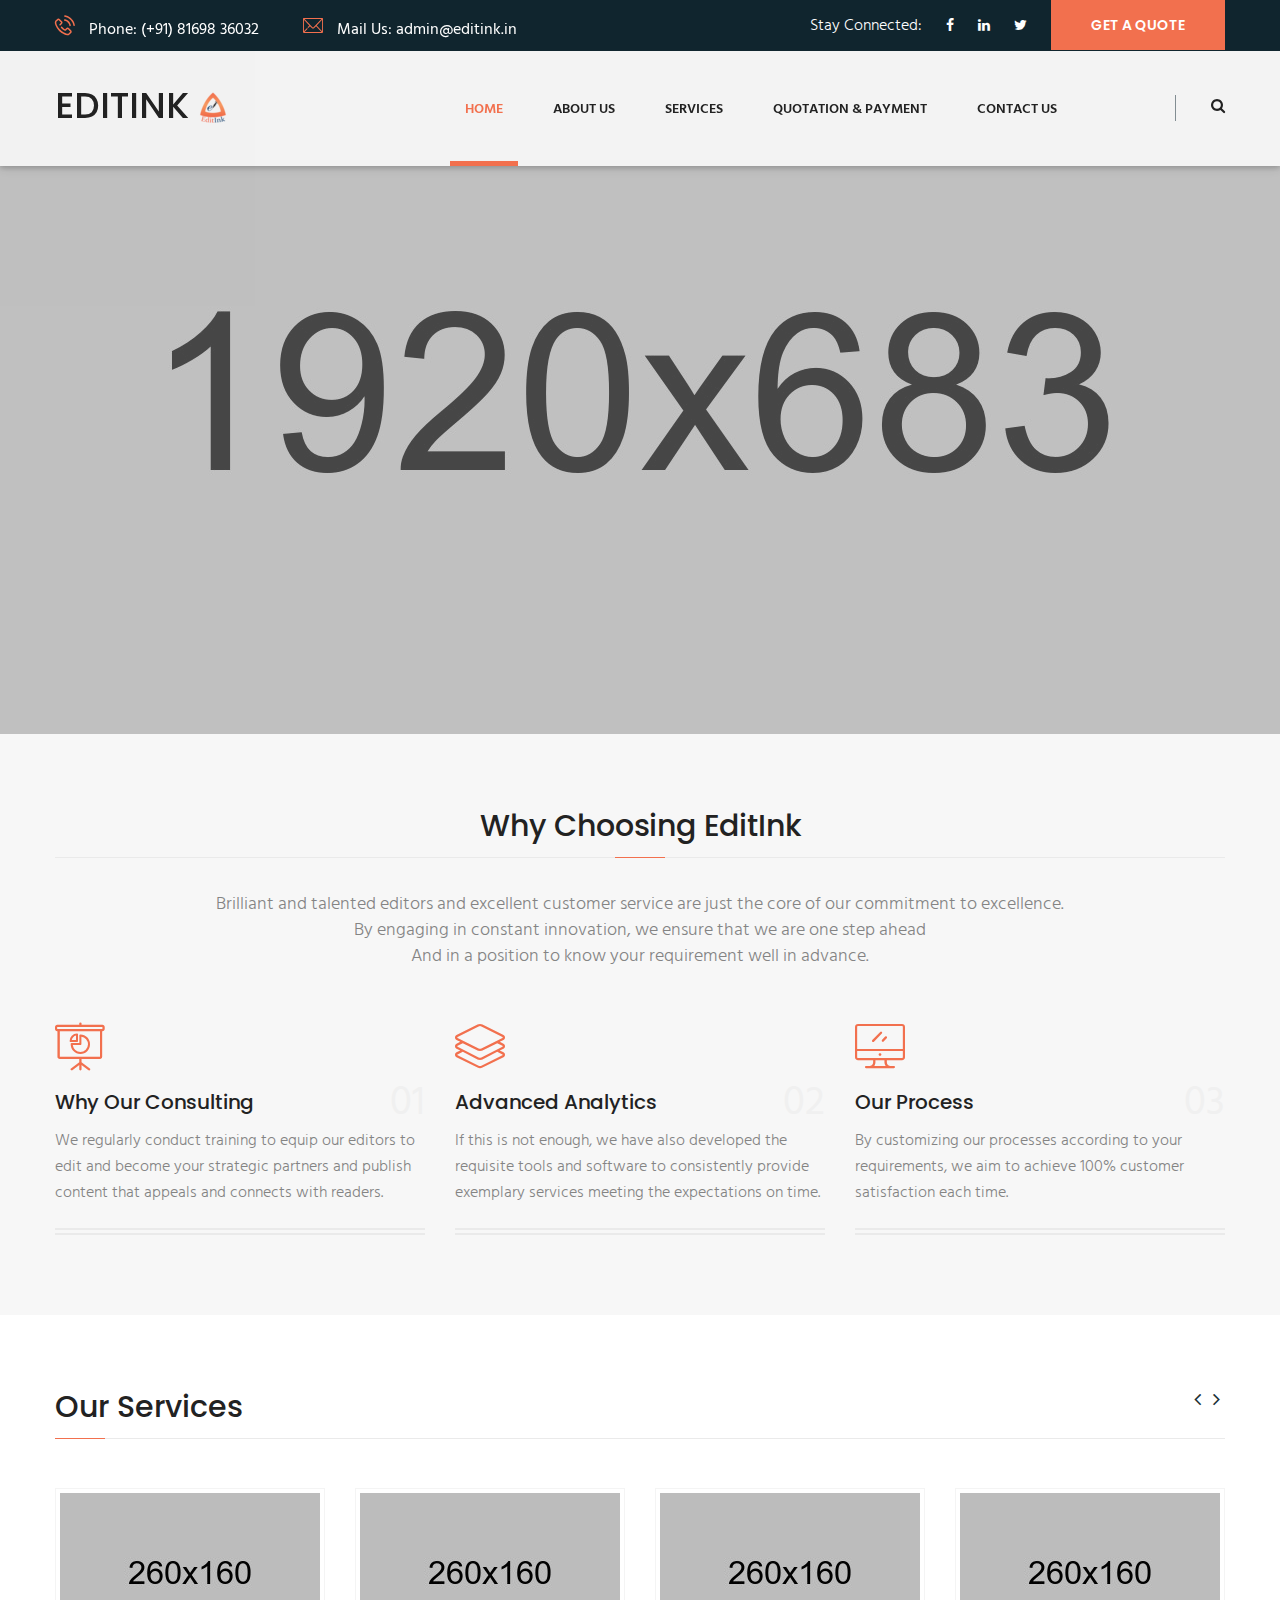
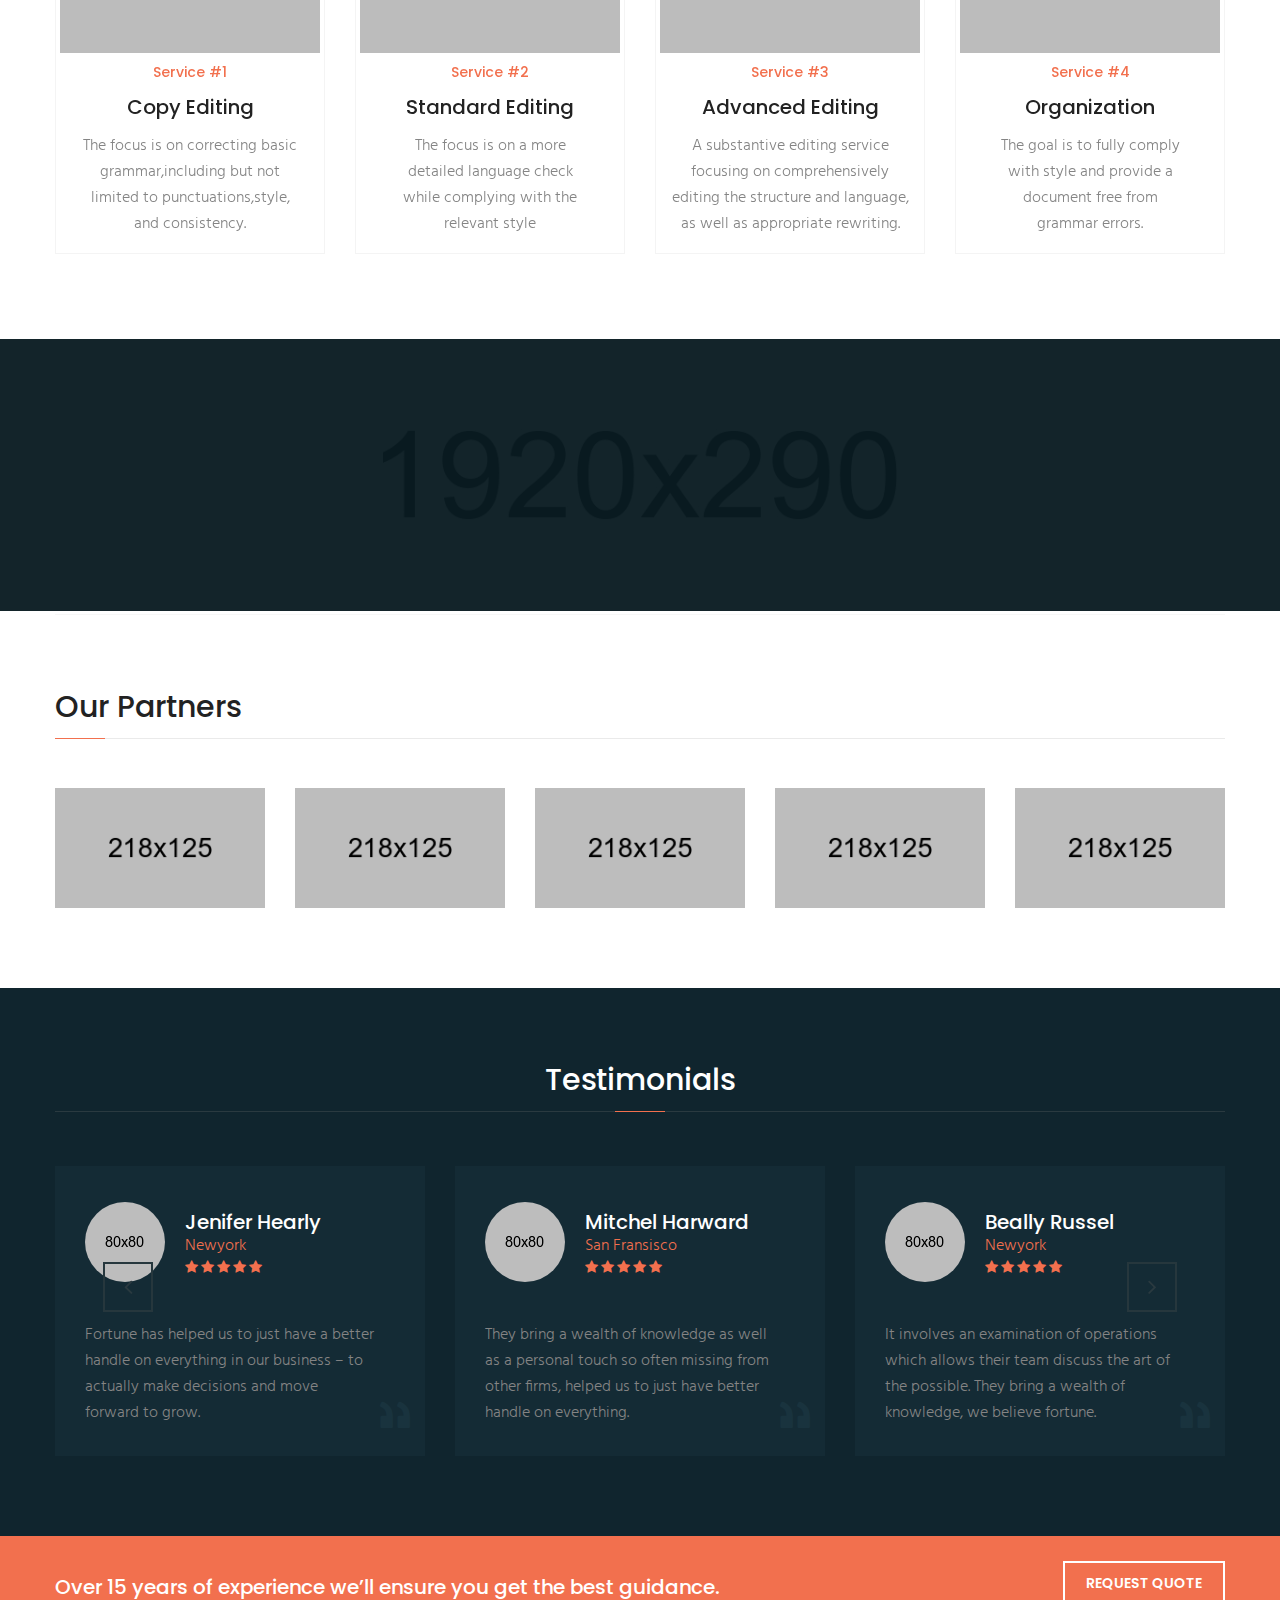
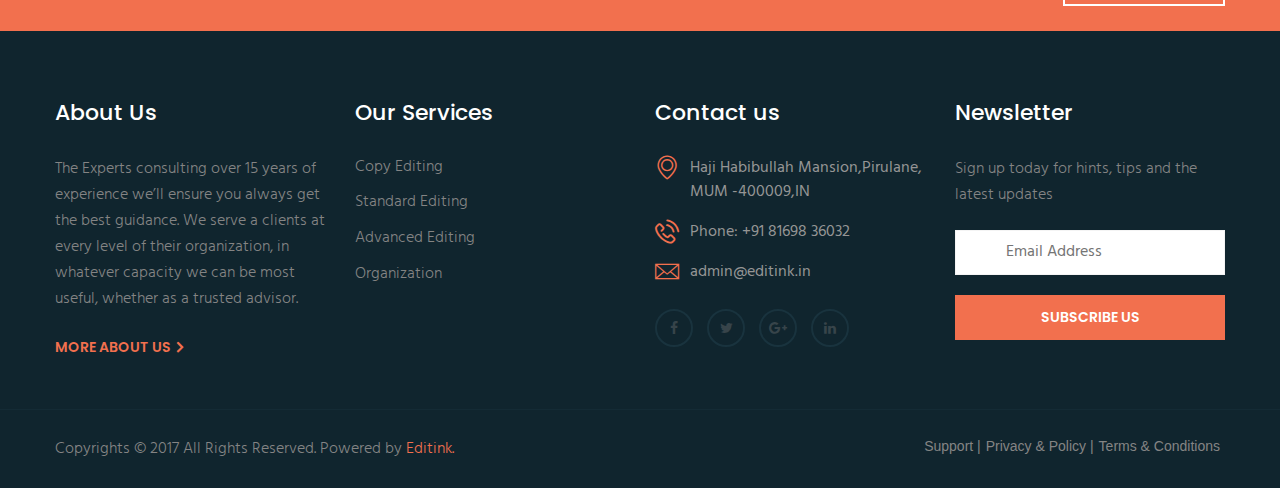
==== index.html @ 056949d3 "First commit with contact page" ====
<!DOCTYPE html>
<html lang="en">
<head>
    <meta charset="UTF-8">
    <title>EDITINK || Editing | Epublishing | Typesetting | Dataconversion</title> 

    <!-- mobile responsive meta -->
    <meta name="viewport" content="width=device-width, initial-scale=1">
    <meta name="viewport" content="width=device-width, initial-scale=1, maximum-scale=1">


    <link rel="stylesheet" href="css/style.css">
    <link rel="stylesheet" href="css/responsive.css">

    <link rel="apple-touch-icon" sizes="180x180" href="images/logo/editink.ico">
    <link rel="icon" sizes="32x32" href="images/logo/editink.ico">
    <link rel="icon" sizes="16x16" href="images/logo/editink.ico">

</head>
<body>

<div class="boxed_wrapper">

<header class="top-bar">
    <div class="container">
        <div class="clearfix">
            <div class="col-left float_left">
                <ul class="top-bar-info">
                    <li><i class="icon-technology"></i>
                    <a href="tel:+918169836032">Phone: (+91) 81698 36032</a>
                    </li>
                    <li><i class="icon-note2"></i>
                    <a href="mailto:admin@editink.in"> Mail Us: admin@editink.in</a>
                    </li>
                </ul>
            </div>
            <div class="col-right float_right">
                <ul class="social">
                    <li>Stay Connected: </li>
                    <li><a href="#"><i class="fa fa-facebook"></i></a></li>
                    <li><a href="#"><i class="fa fa-linkedin"></i></a></li>
                    <li><a href="#"><i class="fa fa-twitter"></i></a></li>
                </ul>
                <div class="link">
                    <a href="contact.html" class="thm-btn">get a quote</a>
                </div>
            </div>
                
                
        </div>
            

    </div>
</header>

<section class="theme_menu stricky">
    <div class="container">
        <div class="row">
            <div class="col-md-4">
                <div class="main-logo">
                    <h1>EDITINK
                    <a href="index.html"><img src="images/logo/editink-md.png" alt="Editink"></a></h1>
                </div>
            </div>
            <div class="col-md-8 menu-column">
                <nav class="menuzord" id="main_menu">
                   <ul class="menuzord-menu">
                        <li class="active"><a href="index.html">Home</a></li>
                        <li><a href="#">About us</a>
                            <ul class="dropdown">
                            <li><a href="about.html">About us</a></li>
                            <li><a href="team.html">Meet Our Team</a></li>
                            <li><a href="faq.html">FAQ’s</a></li>
                            <li><a href="testimonials.html">Client Feedback</a></li>
                         </ul>
                        </li>
                        <li><a href="service.html">Services</a></li>
                        <li><a href="quotation_payment.html">Quotation &amp; Payment</a></li>
                        <li><a href="contact.html">Contact us</a></li>
                    </ul><!-- End of .menuzord-menu -->
                </nav> <!-- End of #main_menu -->
            </div>
            <div class="right-column">
                <div class="right-area">
                    <div class="nav_side_content">
                        <div class="search_option">
                            <button class="search tran3s dropdown-toggle color1_bg" id="searchDropdown" data-toggle="dropdown" aria-haspopup="true" aria-expanded="false"><i class="fa fa-search" aria-hidden="true"></i></button>
                            <form action="#" class="dropdown-menu" aria-labelledby="searchDropdown">
                                <input type="text" placeholder="Search...">
                                <button><i class="fa fa-search" aria-hidden="true"></i></button>
                            </form>
                       </div>
                   </div>
                </div>
                    
            </div>
        </div>
                

   </div> <!-- End of .conatiner -->
</section>
  
<section class="rev_slider_wrapper">
    <div id="slider1" class="rev_slider"  data-version="5.0">
        <ul>           
            <li data-transition="fade">
                <img src="images/slider/1.jpg"  alt="" width="1920" height="683" data-bgposition="top center" data-bgfit="cover" data-bgrepeat="no-repeat" data-bgparallax="1" > 
                <div class="tp-caption tp-resizeme"
                    data-x="right" data-hoffset="0" 
                    data-y="center" data-voffset="0" 
                    data-transform_idle="o:1;"         
                    data-transform_in="x:[-175%];y:0px;z:0;rX:0;rY:0;rZ:0;sX:1;sY:1;skX:0;skY:0;opacity:0.01;s:3000;e:Power3.easeOut;" 
                    data-transform_out="s:1000;e:Power3.easeInOut;s:1000;e:Power3.easeInOut;" 
                    data-mask_in="x:[100%];y:0;s:inherit;e:inherit;" 
                    data-splitin="none" 
                    data-splitout="none"  
                    data-responsive_offset="on"
                    data-start="500">
                    <div class="slide-content-box">
                        <h2>Content Editing</h2>
                        <p>The focus is on correcting basic grammar, <br>including but not limited to punctuations, style, and consistency.</p>
                    </div>
                </div>
                <div class="tp-caption tp-resizeme" 
                    data-x="left" data-hoffset="632" 
                    data-y="center" data-voffset="165" 
                    data-transform_idle="o:1;"                         
                    data-transform_in="y:[100%];z:0;rX:0deg;rY:0;rZ:0;sX:1;sY:1;skX:0;skY:0;opacity:0;s:2000;e:Power4.easeInOut;" 
                    data-transform_out="s:1000;e:Power3.easeInOut;s:1000;e:Power3.easeInOut;"                     
                    data-splitin="none" 
                    data-splitout="none" 
                    data-responsive_offset="on"
                    data-start="2300">
                    <div class="slide-content-box">
                        <div class="button">
                            <a class="thm-btn-tr" href="#">Our Company</a>     
                        </div>
                    </div>
                </div>
                <div class="tp-caption tp-resizeme" 
                    data-x="left" data-hoffset="837" 
                    data-y="center" data-voffset="165" 
                    data-transform_idle="o:1;"                         
                    data-transform_in="y:[100%];z:0;rX:0deg;rY:0;rZ:0;sX:1;sY:1;skX:0;skY:0;opacity:0;s:2000;e:Power4.easeInOut;" 
                    data-transform_out="s:1000;e:Power3.easeInOut;s:1000;e:Power3.easeInOut;"                     
                    data-splitin="none" 
                    data-splitout="none" 
                    data-responsive_offset="on"
                    data-start="2600">
                    <div class="slide-content-box">
                        <div class="button">
                            <a class="thm-btn" href="contact.html">Contact Us</a>     
                        </div>
                    </div>
                </div>
            </li>
            <li data-transition="fade">
                <img src="images/slider/2.jpg"  alt="" width="1920" height="683" data-bgposition="top center" data-bgfit="cover" data-bgrepeat="no-repeat" data-bgparallax="1" >
                
                <div class="tp-caption tp-resizeme" 
                    data-x="center" data-hoffset="0" 
                    data-y="center" data-voffset="-60" 
                    data-transform_idle="o:1;"                         
                    data-transform_in="y:[100%];z:0;rX:0deg;rY:0;rZ:0;sX:1;sY:1;skX:0;skY:0;opacity:0;s:2000;e:Power4.easeInOut;" 
                    data-transform_out="s:1000;e:Power3.easeInOut;s:1000;e:Power3.easeInOut;"                     
                    data-splitin="none" 
                    data-splitout="none" 
                    data-responsive_offset="on"
                    data-start="100">
                    <div class="img-box center">
                        <img src="images/logo/editink-small.png" alt="">
                    </div>
                </div>
                <div class="tp-caption tp-resizeme"
                    data-x="center" data-hoffset="" 
                    data-y="center" data-voffset="30" 
                    data-transform_idle="o:1;"         
                    data-transform_in="x:[-175%];y:0px;z:0;rX:0;rY:0;rZ:0;sX:1;sY:1;skX:0;skY:0;opacity:0.01;s:3000;e:Power3.easeOut;" 
                    data-transform_out="s:1000;e:Power3.easeInOut;s:1000;e:Power3.easeInOut;" 
                    data-mask_in="x:[100%];y:0;s:inherit;e:inherit;" 
                    data-splitin="none" 
                    data-splitout="none"  
                    data-responsive_offset="on"
                    data-start="500">
                    <div class="slide-content-box center">
                        <h2>Your Growth is Our Target</h2>
                        <p>With over 15 years of experience helping businesses to find <br>comprehensive solutions.</p>
                    </div>
                </div>
                <div class="tp-caption tp-resizeme" 
                    data-x="center" data-hoffset="0" 
                    data-y="center" data-voffset="160" 
                    data-transform_idle="o:1;"                         
                    data-transform_in="y:[100%];z:0;rX:0deg;rY:0;rZ:0;sX:1;sY:1;skX:0;skY:0;opacity:0;s:2000;e:Power4.easeInOut;" 
                    data-transform_out="s:1000;e:Power3.easeInOut;s:1000;e:Power3.easeInOut;"                     
                    data-splitin="none" 
                    data-splitout="none" 
                    data-responsive_offset="on"
                    data-start="1500">
                    <div class="slide-content-box">
                        <div class="button">
                            <a class="thm-btn-tr" href="testimonials.html">Testimonials</a>     
                        </div>
                    </div>
                </div>

            </li>
            
            <li data-transition="fade">
                <img src="images/slider/3.jpg"  alt="" width="1920" height="683" data-bgposition="top center" data-bgfit="cover" data-bgrepeat="no-repeat" data-bgparallax="1" >
                
                <div class="tp-caption  tp-resizeme" 
                    data-x="center" data-hoffset="15" 
                    data-y="top" data-voffset="240" 
                    data-transform_idle="o:1;"         
                    data-transform_in="x:[-175%];y:0px;z:0;rX:0;rY:0;rZ:0;sX:1;sY:1;skX:0;skY:0;opacity:0.01;s:3000;e:Power3.easeOut;" 
                    data-transform_out="s:1000;e:Power3.easeInOut;s:1000;e:Power3.easeInOut;" 
                    data-mask_in="x:[100%];y:0;s:inherit;e:inherit;" 
                    data-splitin="none" 
                    data-splitout="none"
                    data-responsive_offset="on"
                    data-start="700">
                    <div class="slide-content-box">
                        <h2>Looking for first class <br>business plan?</h2>
                        <p>With over 15 years of experience helping businesses to find <br>comprehensive solutions. </p>
                    </div>
                </div>
                <div class="tp-caption tp-resizeme" 
                    data-x="center" data-hoffset="15" 
                    data-y="top" data-voffset="470" 
                    data-transform_idle="o:1;"                         
                    data-transform_in="y:[100%];z:0;rX:0deg;rY:0;rZ:0;sX:1;sY:1;skX:0;skY:0;opacity:0;s:2000;e:Power4.easeInOut;" 
                    data-transform_out="s:1000;e:Power3.easeInOut;s:1000;e:Power3.easeInOut;"                     
                    data-splitin="none" 
                    data-splitout="none" 
                    data-responsive_offset="on"
                    data-start="2300">
                    <div class="slide-content-box">
                        <div class="button">
                            <a class="thm-btn-tr" href="#">Our Company</a>     
                        </div>
                    </div>
                </div>
                <div class="tp-caption tp-resizeme" 
                    data-x="center" data-hoffset="225" 
                    data-y="top" data-voffset="470" 
                    data-transform_idle="o:1;"                         
                    data-transform_in="y:[100%];z:0;rX:0deg;rY:0;rZ:0;sX:1;sY:1;skX:0;skY:0;opacity:0;s:2000;e:Power4.easeInOut;" 
                    data-transform_out="s:1000;e:Power3.easeInOut;s:1000;e:Power3.easeInOut;"                     
                    data-splitin="none" 
                    data-splitout="none" 
                    data-responsive_offset="on"
                    data-start="2600">
                    <div class="slide-content-box">
                        <div class="button">
                            <a class="thm-btn" href="contact.html">Contact Us</a>     
                        </div>
                    </div>
                </div>
            </li>
        </ul>
    </div>
</section>

<section class="whychoos-us sec-padd2">
    <div class="container">
        
        <div class="section-title center">
            <h2>Why Choosing EditInk</h2>
            <div class="text">
                <p>Brilliant and talented editors and excellent customer service are just the core of our commitment to excellence. <br>By engaging in constant innovation, we ensure that we are one step ahead <br>And in a position to know your requirement well in advance.
            </div>
        </div>
            
        
        <div class="row clearfix">
            <!--Featured Service -->
            <article class="column col-md-4 col-sm-6 col-xs-12">
                <div class="item">
                    <div class="icon_box">
                        <span class="icon-graphic2"></span>
                    </div>
                    <a href="#"><h4>Why Our Consulting</h4></a>
                    <div class="text">
                        <p>We regularly conduct training to equip our editors to edit and become your strategic partners and publish content that appeals and connects with readers.</p>
                    </div>
                    <div class="count">01</div>
                </div>
            </article>
            <!--Featured Service -->
            <article class="column col-md-4 col-sm-6 col-xs-12">
                <div class="item">
                    <div class="icon_box">
                        <span class="icon-layers"></span>
                    </div>
                    <a href="#"><h4>Advanced Analytics</h4></a>
                    <div class="text">
                        <p>If this is not enough, we have also developed the requisite tools and software to consistently provide exemplary services meeting the expectations on time.</p>
                    </div>
                    <div class="count">02</div>
                </div>
            </article>
            <!--Featured Service -->
            <article class="column col-md-4 col-sm-6 col-xs-12">
                <div class="item">
                    <div class="icon_box">
                        <span class="icon-computer"></span>
                    </div>
                    <a href="#"><h4>Our Process</h4></a>
                    <div class="text">
                        <p>By customizing our processes according to your requirements, we aim to achieve 100% customer satisfaction each time.
                        </p>
                    </div>
                    <div class="count">03</div>
                </div>
            </article>
            
        </div>
            
    </div>
</section>

<section class="service sec-padd2">
    <div class="container">
        
        <div class="section-title">
            <h2>Our Services</h2>
        </div>
        
        <div class="service_carousel">
            <!--Featured Service -->
            <article class="single-column">
                <div class="item">
                    <figure class="img-box">
                        <img src="images/service/1.jpg" alt="">
                        <figcaption class="default-overlay-outer">
                            <div class="inner">
                                <div class="content-layer">
                                    <a href="service-1.html" class="thm-btn thm-tran-bg">read more</a>
                                </div>
                            </div>
                        </figcaption>
                    </figure>
                    <div class="content center">
                        <h5>Service #1</h5>
                        <a href="service-1.html"><h4>Copy Editing</h4></a>
                        <div class="text">
                            <p>The focus is on correcting basic<br>grammar,including but not <br> limited to punctuations,style,<br>and consistency.</p>
                        </div>
                    </div>
                </div>
            </article>
            <!--Featured Service -->
            <article class="single-column">
                <div class="item">
                    <figure class="img-box">
                        <img src="images/service/2.jpg" alt="">
                        <figcaption class="default-overlay-outer">
                            <div class="inner">
                                <div class="content-layer">
                                    <a href="service-2.html" class="thm-btn thm-tran-bg">read more</a>
                                </div>
                            </div>
                        </figcaption>
                    </figure>
                    <div class="content center">
                        <h5>Service #2</h5>
                        <a href="service-2.html"><h4>Standard Editing</h4></a>
                        <div class="text">
                            <p>The focus is on a more <br>detailed language check <br> while complying with the <br>relevant style</p>
                        </div>
                    </div>
                </div>
            </article>
            <!--Featured Service -->
            <article class="single-column">
                <div class="item">
                    <figure class="img-box">
                        <img src="images/service/3.jpg" alt="">
                        <figcaption class="default-overlay-outer">
                            <div class="inner">
                                <div class="content-layer">
                                    <a href="service-3.html" class="thm-btn thm-tran-bg">read more</a>
                                </div>
                            </div>
                        </figcaption>
                    </figure>
                    <div class="content center">
                        <h5>Service #3</h5>
                        <a href="service-3.html"><h4>Advanced Editing</h4></a>
                        <div class="text">
                            <p>A substantive editing service <br>focusing on comprehensively <br>editing the structure and language, as well as appropriate rewriting.</p>
                        </div>
                    </div>
                </div>
            </article>
            <!--Featured Service -->
            <article class="single-column">
                <div class="item">
                    <figure class="img-box">
                        <img src="images/service/4.jpg" alt="">
                        <figcaption class="default-overlay-outer">
                            <div class="inner">
                                <div class="content-layer">
                                    <a href="service-4.html" class="thm-btn thm-tran-bg">read more</a>
                                </div>
                            </div>
                        </figcaption>
                    </figure>
                    <div class="content center">
                        <h5>Service #4</h5>
                        <a href="service-5.html"><h4>Organization</h4></a>
                        <div class="text">
                            <p>
                            The goal is to fully comply <br>with style and provide a <br>document free from <br>grammar errors.</p>
                        </div>
                    </div>
                </div>
            </article>
            
        </div>
            
    </div>
</section>

<section class="fact-counter sec-padd" style="background-image: url(images/background/4.jpg);">
    <div class="container">
        <div class="row clearfix">
            <div class="counter-outer clearfix">
                <!--Column-->
                <article class="column counter-column col-md-3 col-sm-6 col-xs-12 wow fadeIn" data-wow-duration="0ms">
                    <div class="item">
                        <div class="count-outer"><span class="count-text" data-speed="3000" data-stop="7500">0</span>0</div>
                        <h4 class="counter-title">Words Edited</h4>
                        <div class="icon"><i class="icon-square2"></i></div>
                    </div>
                        
                </article>
                
                <!--Column-->
                <article class="column counter-column col-md-3 col-sm-6 col-xs-12 wow fadeIn" data-wow-duration="0ms">
                    <div class="item">
                        <div class="count-outer"><span class="count-text" data-speed="3000" data-stop="1800">0</span>0</div>
                        <h4 class="counter-title">Pages Edited</h4>
                        <div class="icon"><i class="icon-technology3"></i></div>
                    </div>
                </article>
                
                <!--Column-->
                <article class="column counter-column col-md-3 col-sm-6 col-xs-12 wow fadeIn" data-wow-duration="0ms">
                    <div class="item">
                        <div class="count-outer"><span class="count-text" data-speed="3000" data-stop="1500">0</span>0</div>
                        <h4 class="counter-title">Papers Published</h4>
                        <div class="icon"><i class="icon-sports"></i></div>
                    </div>
                </article>
                
                <!--Column-->
                <article class="column counter-column col-md-3 col-sm-6 col-xs-12 wow fadeIn" data-wow-duration="0ms">
                    <div class="item">
                        <div class="count-outer"><span class="count-text" data-speed="3000" data-stop="15">0</span></div>
                        <h4 class="counter-title">Total Editors</h4>
                        <div class="icon"><i class="icon-people3"></i></div>
                    </div>
                </article>
            </div>
        </div>
    </div>
</section>

<div class="container"><div class="border-bottom"></div></div>

<section class="clients-section sec-padd">
    <div class="container">
        <div class="section-title">
            <h2>our partners</h2>
        </div>
        <div class="client-carousel owl-carousel owl-theme">

            <div class="item tool_tip" title="media partner">
                <img src="images/clients/1.png" alt="Awesome Image">
            </div>
            <div class="item tool_tip" title="media partner">
                <img src="images/clients/2.png" alt="Awesome Image">
            </div>
            <div class="item tool_tip" title="media partner">
                <img src="images/clients/3.png" alt="Awesome Image">
            </div>
            <div class="item tool_tip" title="media partner">
                <img src="images/clients/4.png" alt="Awesome Image">
            </div>
            <div class="item tool_tip" title="media partner">
                <img src="images/clients/5.png" alt="Awesome Image">
            </div>

        </div>
    </div>  
</section>


<section class="testimonials-section sec-padd">
    <div class="container">
        <div class="section-title center">
            <h2>testimonials</h2>
        </div> 
        
        <!--Slider-->      
        <div class="testimonials-slider column-carousel three-column">
            
            <!--Slide-->
            <article class="slide-item">
                <div class="quote"><span class="icon-left"></span></div>
                <div class="author">
                    <div class="img-box">
                        <a href="#"><img src="images/resource/thumb1.png" alt=""></a>
                    </div>
                    <h4>Jenifer Hearly</h4>
                    <a href="#"><p>Newyork</p></a>
                    <div class="rating"><span class="fa fa-star"></span> <span class="fa fa-star"></span> <span class="fa fa-star"></span> <span class="fa fa-star"></span> <span class="fa fa-star"></span></div>
                </div>
                
                <div class="slide-text">
                    <p>Fortune has helped us to just have a better handle on everything in our business – to actually make decisions and move forward to grow.</p>
                </div>
            </article>
            
            <!--Slide-->
            <article class="slide-item">
                <div class="quote"><span class="icon-left"></span></div>
                <div class="author">
                    <div class="img-box">
                        <a href="#"><img src="images/resource/thumb2.png" alt=""></a>
                    </div>
                    <h4>Mitchel Harward</h4>
                    <a href="#"><p>San Fransisco</p></a>
                    <div class="rating"><span class="fa fa-star"></span> <span class="fa fa-star"></span> <span class="fa fa-star"></span> <span class="fa fa-star"></span> <span class="fa fa-star"></span></div>
                </div>
                
                <div class="slide-text">
                    <p>They bring a wealth of knowledge as well as a personal touch so often missing from other firms, helped us to just have better handle on everything.</p>
                </div>
            </article>
            
            <!--Slide-->
            <article class="slide-item">
                <div class="quote"><span class="icon-left"></span></div>
                <div class="author">
                    <div class="img-box">
                        <a href="#"><img src="images/resource/thumb3.png" alt=""></a>
                    </div>
                    <h4>Beally Russel</h4>
                    <a href="#"><p>Newyork</p></a>
                    <div class="rating"><span class="fa fa-star"></span> <span class="fa fa-star"></span> <span class="fa fa-star"></span> <span class="fa fa-star"></span> <span class="fa fa-star"></span></div>
                </div>
                
                <div class="slide-text">
                    <p>It involves an examination of operations which allows their team discuss the art of the possible. They bring a wealth of knowledge, we believe fortune.</p>
                </div>
            </article>

     
        </div>
        
    </div>    
</section>

<div class="call-out">
    <div class="container">
        <div class="row">
            <div class="col-md-12 col-sm-12">
                <div class="float_left">
                    <h4>Over 15 years of experience we’ll ensure you get the best guidance.</h4>
                </div>
                <div class="float_right">
                    <a href="contact.html" class="thm-btn-tr">Request Quote</a>
                </div>
            </div>
        </div>
                
    </div>
</div>

<footer class="main-footer">
    
    <!--Widgets Section-->
    <div class="widgets-section">
        <div class="container">
            <div class="row">
                <!--Big Column-->
                <div class="big-column col-md-6 col-sm-12 col-xs-12">
                    <div class="row clearfix">
                        
                        <!--Footer Column-->
                        <div class="footer-column col-md-6 col-sm-6 col-xs-12">
                            <div class="footer-widget about-widget">
                                <h3 class="footer-title">About Us</h3>
                                
                                <div class="widget-content">
                                    <div class="text"><p>The Experts consulting over 15 years of experience we’ll ensure you always get the best guidance. We serve a clients at every level of their organization, in whatever capacity we can be most useful, whether as a trusted advisor.</p> </div>
                                    <div class="link">
                                        <a href="#" class="default_link">More About us <i class="fa fa-angle-right"></i></a>
                                    </div>
                                </div>
                            </div>
                        </div>
                        <!--Footer Column-->
                        <div class="footer-column col-md-6 col-sm-6 col-xs-12">
                            <div class="footer-widget links-widget">
                                <h3 class="footer-title">Our Services</h3>
                                <div class="widget-content">
                                    <ul class="list">
                                        <li><a href="service-1.html">Copy Editing</a></li>
                                        <li><a href="service-2.html">Standard Editing</a></li>
                                        <li><a href="service-3.html">Advanced Editing</a></li>
                                        <li><a href="service-6.html">Organization</a></li>
                                    </ul>
                                </div>
                            </div>
                        </div>
                    </div>
                </div>
                
                <!--Big Column-->
                <div class="big-column col-md-6 col-sm-12 col-xs-12">
                    <div class="row clearfix">
                        

                        <!--Footer Column-->
                        <div class="footer-column col-md-6 col-sm-6 col-xs-12">
                            <div class="footer-widget contact-widget">
                                <h3 class="footer-title">Contact us</h3>
                                <div class="widget-content">
                                    <ul class="contact-info">
                                        <li><span class="icon-signs"></span>Haji Habibullah Mansion,Pirulane, <br>MUM -400009,IN</li>
                                        <li><span class="icon-phone-call"></span> Phone: +91 81698 36032</li>
                                        <li><span class="icon-e-mail-envelope"></span>admin@editink.in</li>
                                    </ul>
                                </div>
                                <ul class="social">
                                    <li><a href="#"><i class="fa fa-facebook"></i></a></li>
                                    <li><a href="#"><i class="fa fa-twitter"></i></a></li>
                                    <li><a href="#"><i class="fa fa-google-plus"></i></a></li>
                                    <li><a href="#"><i class="fa fa-linkedin"></i></a></li>
                                </ul>
                            </div>
                        </div>

                        <!--Footer Column-->
                        <div class="footer-column col-md-6 col-sm-6 col-xs-12">
                            <div class="footer-widget news-widget">
                                <h3 class="footer-title">Newsletter</h3>
                                <div class="widget-content">
                                    <!--Post-->
                                    <div class="text"><p>Sign up today for hints, tips and the <br>latest updates</p></div>
                                    <!--Post-->
                                    <form action="#" class="default-form">
                                        <input type="email" placeholder="Email Address">
                                        <button type="submit" class="thm-btn">Subscribe Us</button>
                                    </form>
                                </div>
                                
                            </div>
                        </div>                     
                        
                    </div>
                </div>
                
             </div>
         </div>
     </div>
     
     <!--Footer Bottom-->
     <section class="footer-bottom">
        <div class="container">
            <div class="pull-left copy-text">
                <p>Copyrights © 2017 All Rights Reserved. Powered by  <a href="#"> Editink.</a></p>
            </div><!-- /.pull-right -->
            <div class="pull-right get-text">
                <ul>
                    <li><a href="#">Support |  </a></li>
                    <li><a href="#">Privacy &amp; Policy |</a></li>
                    <li><a href="#"> Terms &amp; Conditions</a></li>
                </ul>
            </div><!-- /.pull-left -->
        </div><!-- /.container -->
    </section>
     
</footer>

<!-- Scroll Top Button -->
    <button class="scroll-top tran3s color2_bg">
        <span class="fa fa-angle-up"></span>
    </button>
    <!-- pre loader  -->
    <div class="preloader"></div>
    <!-- jQuery js -->
    <script src="js/jquery.js"></script>
    <!-- bootstrap js -->
    <script src="js/bootstrap.min.js"></script>
    <!-- jQuery ui js -->
    <script src="js/jquery-ui.js"></script>
    <!-- owl carousel js -->
    <script src="js/owl.carousel.min.js"></script>
    <!-- mixit up -->
    <script src="js/wow.js"></script>
    <script src="js/menuzord.js"></script>
    <!-- revolution slider js -->
    <script src="js/jquery.themepunch.tools.min.js"></script>
    <script src="js/jquery.themepunch.revolution.min.js"></script>
    <script src="js/revolution.extension.actions.min.js"></script>
    <script src="js/revolution.extension.carousel.min.js"></script>
    <script src="js/revolution.extension.kenburn.min.js"></script>
    <script src="js/revolution.extension.layeranimation.min.js"></script>
    <script src="js/revolution.extension.migration.min.js"></script>
    <script src="js/revolution.extension.navigation.min.js"></script>
    <script src="js/revolution.extension.parallax.min.js"></script>
    <script src="js/revolution.extension.slideanims.min.js"></script>
    <script src="js/jquery.countTo.js"></script>
    <script src="js/jquery.flexslider.js"></script>
    <script src="js/custom.js"></script>
    <script src="js/SmoothScroll.js"></script>
</div>
    
</body>
</html>
---- css/style.css ----
/***************************************************************************************************************
||||||||||||||||||||||||||||       MASTER STYLESHEET FOR The Expeart      ||||||||||||||||||||||||||||||||||||
****************************************************************************************************************
||||||||||||||||||||||||||||              TABLE OF CONTENT                  ||||||||||||||||||||||||||||||||||||
****************************************************************************************************************
****************************************************************************************************************

1. Imported styles
2. Global styles
3. Header styles
4. Slider styles
5. Our Services styles
6. Our features styles
7. About section styles
8. Team Member styles
9. call to action styles
10. Blog styles
11. Testimonial styles
12. contact styles
13. Subscription styles
14. Footer styles
15. Inner banner styles
16. Inner banner styles
17. Project content styles
18. Shop styles
19. Cart Page styles
20. Checkout page styles
21. fact section styles

****************************************************************************************************************
||||||||||||||||||||||||||||            End TABLE OF CONTENT                ||||||||||||||||||||||||||||||||||||
****************************************************************************************************************/

/* ==============================
   1. Imported styles
   ============================== */
/**/


@import url('https://fonts.googleapis.com/css?family=Poppins:400,500,600,700');
@import url('https://fonts.googleapis.com/css?family=Hind:300,400,500,600,700');

@import url(../css/bootstrap.min.css);
@import url(../css/bootstrap-select.min.css);
@import url(../css/jquery.bootstrap-touchspin.css);

@import url(../css/font-awesome.css);
@import url(../css/flaticon.css);
@import url(../css/icomoon.css);

@import url(../css/settings.css);
@import url(../css/layers.css);
@import url(../css/navigation.css);

@import url(../css/owl.carousel.css);
@import url(../css/jquery.bxslider.css);
@import url(../css/flexslider.css);

@import url(../css/jquery-ui.css);
@import url(../css/jquery.fancybox.css);
@import url(../css/polyglot-language-switcher.css);

@import url(../css/animate.min.css);
@import url(../css/nouislider.css);
@import url(../css/nouislider.pips.css);
@import url(../css/menuzord.css);
@import url(../css/magnific-popup.css);
@import url(../css/imagehover.min.css);





/* ==============================
   2. Global styles
   ============================== */

body {
  font-family: 'Hind', sans-serif;
  color:#222222;
  font-size: 16px;
}

h1,h2,h3,h4,h5,h6,p,ul { margin:0;padding: 0;}
h1,h2,h3,h4,h5 {
  font-family: 'Poppins', sans-serif;
} 

ul {list-style-type: none;}

p {font-family: 'Hind', sans-serif;font-size: 16px;color: #848484;line-height: 26px; font-weight: 300;}
a {text-decoration: none;display: inline-block;outline: none;}
a:hover,a:focus,a:visited {text-decoration: none; outline: none;}

img {max-width: 100%;display: inline-block;}

button {border:none; outline:none; box-shadow: none; display: block; padding: 0; background: transparent;}
input,textarea {font-family: 'Hind', sans-serif;display: block; font-size: 16px; line-height: 28px; outline: none; box-shadow: none;transition: all 0.3s ease-in-out;}


.boxed_wrapper {
    width: 100%;
    background: #fff;
    overflow-x: hidden;
}
.sec-padd {
  padding: 75px 0 80px;
}
.sec-padd2 {
  padding: 75px 0 30px;
}

.sec-padd-top {
  padding-top: 75px;
}
.sec-padd-bottom {
  padding-bottom: 80px;
}
.no-padd {
  padding: 0px;
}
.clear_fix { clear:both;}
.clear_fix:after {
  display: table;
  content: '';
  clear: both;
}
.list_inline li {
  display: inline-block;
}
.social li {
  display: inline-block;
  font-size: 14px;
  padding: 0 10px;
}
.social li a {
  color: #fff;
  transition: .5s ease-in-out;
  font-size: 14px;
}
.default_link {
  font-size: 14px;
  text-transform: uppercase;
  font-family: "Poppins", sans-serif;
  color: #f2704E;
  font-weight: 600;
}
.default_link:hover {
  color: #f2704E;
}

.default_link i {
  margin-left: 3px;
  font-weight: 700;
  font-size: 18px;
  position: relative;
  top: 1px;
}

.default-overlay-outer{
  position:absolute;
  display:block;
  left:0px;
  top:0px;
  width:100%;
  height:100%;
  padding:10px;
  transition:all 700ms ease;
  -webkit-transition:all 700ms ease;
  -ms-transition:all 700ms ease;
  -o-transition:all 700ms ease;
  -moz-transition:all 700ms ease;
}

.default-overlay-outer .inner{
  position:absolute;
  left:0px;
  top:0px;
  width:100%;
  height:100%;
  display:table;
  vertical-align:middle;
  text-align:center;
}

.default-overlay-outer .inner .content-layer{
  position:relative;
  display:table-cell;
  vertical-align:middle;
  color:#ffffff;
}


.rating {
    font-size: 14px;
    color: #f2704E;
}

::-webkit-scrollbar {
    width: 8px;
}

::-webkit-scrollbar-track {
    -webkit-box-shadow: inset 0 0 6px #292121;
    background: #292121;
}

::-webkit-scrollbar-thumb {
    background: rgba(255,255,255,0.75);
    -webkit-box-shadow: inset 0 0 6px rgba(255,255,255,0.75);
}
::-webkit-scrollbar-thumb:window-inactive {
    background: rgba(255,255,255,0.75);
}


.uppercase {
  text-transform: uppercase;
}
.padd-80 {
  padding-top: 80px;
}
.tran3s {
  transition: all 0.3s ease-in-out;
}
.center {
  text-align: center;
}


.row-5 {
  margin: 0 -5px;
}
.row-10 {
  margin: 0 -10px;
}

.thm-color {
  color: #f2704E;
}

.bold {
  font-weight: 700;
}
.s-bold {
  font-weight: 600;
}
.m-bold {
  font-weight: 600;
}

.float_left {
    float: left;
}
.float_right {
    float: right;
}

.border-bottom {
  border-bottom: 1px solid #f7f7f7;
}

@media (min-width: 1200px) {
  .container {
    padding: 0;
  }
}

.thm-btn {
  position: relative;
  background: #f2704E;
  font-size: 14px;
  line-height: 46px;
  font-weight: 600;
  color: #ffffff;
  border: 2px solid #f2704E;
  text-transform: uppercase;
  font-family: 'Poppins', sans-serif;
  display: inline-block;
  padding: 0 38px;
  transition: all .5s cubic-bezier(0.4, 0, 1, 1);
}
.thm-btn:hover {
  background: transparent;
  color: #f2704E;
  transition: all .5s cubic-bezier(0.4, 0, 1, 1);
}
.thm-btn2 {
  position: relative;
  background: transparent;
  font-size: 14px;
  line-height: 46px;
  font-weight: 600;
  color: #f2704E;
  border: 2px solid #f4f4f4;
  text-transform: uppercase;
  font-family: 'Poppins', sans-serif;
  display: inline-block;
  padding: 0 38px;
  transition: all .5s cubic-bezier(0.4, 0, 1, 1);
}
.thm-btn2:hover {
  background: #f2704E;
  border-color: #f2704E;
  color: #fff;
  transition: all .5s cubic-bezier(0.4, 0, 1, 1);
}


.thm-btn-tr {
  position: relative;
  background: transparent;
  font-size: 14px;
  line-height: 46px;
  font-weight: 600;
  color: #ffffff;
  border: 2px solid #fff;
  text-transform: uppercase;
  font-family: 'Poppins', sans-serif;
  display: inline-block;
  padding: 0 38px;
  transition: all .5s cubic-bezier(0.4, 0, 1, 1);
}
.thm-btn-tr:hover {
  background: #f2704E;
  border-color: #f2704E;
  color: #fff;
  transition: all .5s cubic-bezier(0.4, 0, 1, 1);
}

.anim-3 {
  transition: all 0.3s ease;
}
.anim-5 {
  transition: all 0.5s ease;
}


.section-title {
  position: relative;
  padding-bottom: 15px;
  margin-bottom: 50px;
}
.section-title h2 {
  position: relative;
  text-transform: capitalize;
}
.section-title h3 {
  position: relative;
  font-size: 24px;
  text-transform: capitalize;
}
.section-title h4 {
  position: relative;
  font-size: 20px;
  text-transform: capitalize;
}
.section-title:before {
    content: "";
    position: absolute;
    top: 48px;
    left: 0;
    width: 100%;
    height: 1px;
    background: #eaeaea;
}

.section-title:after {
    content: "";
    position: absolute;
    top: 48px;
    left: 0;
    width: 50px;
    height: 1px;
    background: #f2704E;
}
.section-title.center:after {
    left: 50%;
    margin-left: -25px;
}



.inner-title {
  position: relative;
  padding-bottom: 15px;
  margin-bottom: 30px;
}

.inner-title:before {
    content: "";
    position: absolute;
    top: 38px;
    left: 0;
    width: 100%;
    height: 1px;
    background: #eaeaea;
}

.inner-title:after {
    content: "";
    position: absolute;
    top: 38px;
    left: 0;
    width: 50px;
    height: 1px;
    background: #f2704E;
}
.inner-title h4 {
  font-size: 20px;
}

.scroll-top {
    width: 60px;
    height: 60px;
    position: fixed;
    border-radius: 50%;
    bottom: 30px;
    right: 30px;
    z-index: 99;
    display: none;
    color: #f2704E;
    background: #10252e;
    text-align: center;
    border: 2px solid #19333e;
}
.scroll-top span:before {
  font-size: 27px;
}
.scroll-top:after {
  position: absolute;
  z-index: -1;
  content: '';
  top: 100%;
  left: 5%;
  height: 10px;
  width: 90%;
  opacity: 1;
  background: radial-gradient(ellipse at center, rgba(0, 0, 0, 0.25) 0%, rgba(0, 0, 0, 0) 80%);
}

.preloader{ position:fixed; left:0px; top:0px; width:100%; height:100%;
 z-index:999999; background-color:#ffffff; background-position:center center;
  background-repeat:no-repeat; background-image:url(../images/icons/preloader.gif);}




.video-image-box{
  position:relative;  
}

.video-image-box .image{
  position:relative;  
}

.video-image-box img{
  display:block;
  width:100%; 
}

.video-image-box .image .overlay-link{
  position:absolute;
  left:0px;
  top:0px;
  width:100%;
  height:100%;
  color:#ffffff;
  text-align:center;
  background:rgba(0,0,0,0.10);
  transition:all 500ms ease;
  -moz-transition:all 500ms ease;
  -webkit-transition:all 500ms ease;
  -ms-transition:all 500ms ease;
  -o-transition:all 500ms ease; 
}

.video-image-box .image .overlay-link:hover {
    background: rgba(72, 199, 236, 0.9);
}

.video-image-box .image .overlay-link .icon{
  position:absolute;
  left:50%;
  top:50%;
  margin-top:-25px;
  margin-left:-25px;
  width: 58px;
  height: 41px;
  line-height: 43px;
  font-size:60px;
  color: #f7f7f7;
}








/* ==============================
   2. header-style
   ============================== */

.top-bar {
  position: relative;
  background: #10252e;
  line-height: 49px;
  position: relative;
  z-index: 9;
}

.top-bar .top-bar-info {
  display: inline-block;
}
.top-bar .top-bar-info li,.top-bar .top-bar-info li a{
  color: #fff;
  margin-right: 20px;
  display: inline-block;
  position: relative;
  top: 3px;
}
.top-bar .top-bar-info li i {
    color: #f2704E;
    margin-right: 10px;
    font-size: 20px;
    position: relative;
    top: 3px;
}


.top-bar .social li {
  color: #fff;
  font-size: 16px;
  font-weight: 300;
}
.top-bar .social li a:hover {
  color: #f2704E;
  transition: .5s ease-in-out;
}

.top-bar .social li:last-child {
  padding-right: 0px;
}
.top-bar .social,
.top-bar .link {
  display: inline-block;
  margin-left: 20px;
}




/*language switcher*/


#polyglotLanguageSwitcher {
  position: relative;
  display: inline-block;
  position: relative;
  margin-right: 20px;
}


#polyglotLanguageSwitcher span.trigger:before {
  content: '\f107';
  font-family: FontAwesome;
  position: absolute;
  color:#cdcdcd;
  top: 0;
  right: 0px;
  line-height: 10px;
}
#polyglotLanguageSwitcher a {
  font-family: 'Hind', sans-serif;
  display: inline-block;
  font-size: 14px;
  color: #fff;
  font-weight: normal;
}


#polyglotLanguageSwitcher a.current:link, 
#polyglotLanguageSwitcher a.current:visited, 
#polyglotLanguageSwitcher a.current:active {
    position: relative;
    background-color: #162f3a;
    border: 0;
    line-height: 34px;
    border-radius: 0;
    color: #fff;
    text-align: center;
    height: 33px;
    padding: 0px 0px 0px 22px;
}

#polyglotLanguageSwitcher a.current:hover {
    background-color: #162f3a;
}

#polyglotLanguageSwitcher ul.dropdown {
  top: 100%;
}











/*logo*/

.main-logo {
  margin: 35px 0  35px;
}

/*menu*/

.theme_menu .container {
  position: relative;
}

.theme_menu {
  box-shadow: 0 2px 5px 0 rgba(0, 0, 0, 0.16), 0 2px 10px 0 rgba(0, 0, 0, 0.12);
  background: rgba(255, 255, 255, 0.8);
  position: relative;
  z-index: 2;
}
.theme_menu .menu-column {
  padding-left: 0;
}

.theme_menu .menuzord {
  padding: 0;
  background: transparent;
}


.menuzord-menu > li > a {
    padding: 49px 15px 41px;
    margin: 0 10px;
    text-transform: uppercase;
    border-bottom: 5px solid transparent;
    color: #222;
    transition: .5s ease;
}
.menuzord-menu > li.active a {
    border-color: #f2704E;
    color: #f2704E;
}
.menuzord-menu > li > a:hover {
  color: #f2704E;
  transition: .5s ease;
}

.menuzord-menu ul.dropdown, .menuzord-menu ul.dropdown li ul.dropdown {
    padding: 12px 30px;
    min-width: 230px;
    background: #10252e;
}

.menuzord-menu ul.dropdown li a {
  padding: 7px 0 9px;
  color: #959595;
  transition: .5s ease-in-out;
  font-size: 14px;
  text-transform: capitalize;
  font-family: 'Poppins', sans-serif;
}

.menuzord-menu ul.dropdown li:hover > a {
    padding-left: 0px;
    padding-right: 0px;
    color: #f2704E;
    transition: .5s ease-in-out;
    font-size: 14px;
}


/*sticky*/
.theme_menu.stricky-fixed .menuzord-menu > li > a {
  padding: 35px 15px 30px;
}

.theme_menu.stricky-fixed .main-logo {
    margin: 23px 0;
}
.theme_menu.stricky-fixed .nav_side_content {
    margin-top: 32px;
}

.theme_menu.stricky-fixed .nav_side_content .search_option form {
  top: 58px;
}




/*megamenu*/



.w100 {
  width: 100%;
}
.w50 {
  width: 50%;
  float: left;
}
.row-10 {
  margin: 0 -10px;
}
.megamenu .form-group {
  padding: 0 10px;
}
.megamenu .default-form {
  max-width: 410px;
  margin-bottom: 30px;
}
.megamenu .default-form.register-form {
  width: 405px;
  border: 1px solid #2f2f2f;
  padding: 10px 30px 24px;
  background: #252525;
}

.default-form.register-form .form-group {
  margin-bottom: 0;
}
.default-form.register-form .link {
  border-bottom: 1px solid #2f2f2f;
  padding-bottom: 10px;
  margin-bottom: 10px;
  color: #fff;
}
.default-form.register-form .link .thm-color-2 {
  color: #848484;
}
.default-form.register-form .thm-color:hover,
.default-form.register-form .thm-color-2:hover {
  color: #f2704E;
  transition: .5s ease;
}

.default-form.register-form .link_2 {
  position: relative;
}

.default-form.register-form .link_2.singn {
  padding-left: 25px;

}
.default-form.register-form .link_2 .fancy_video {
  position: absolute;
  left: 0;
  top: 1px;
  width: 15px;
  border-radius: 50%;
  font-size: 8px;
  text-align: center;
  line-height: 15px;
  height: 15px;
  color: #222;
  background: #f2704E;
  font-family: "FontAwesome";

}
.default-form.register-form .link_2 .fancy_video span {
  position: relative;right:-1px;
}









/*=================== Cart And Search Option ===============*/

.theme_menu .right-column {
    position: absolute;
    right: 0;
    width: 50px;
}


.nav_side_content {
  margin-top: 44px;
  position: relative;
  right: 0;
}
.nav_side_content .cart_select>button {
  font-size: 14px;
  text-transform: uppercase;
  position: relative;
  margin-right: 23px;
  color:#272727;
}
.nav_side_content .cart_select>button span {
  font-weight: normal;
  padding: 0 0px;
  border-radius: 50%;
  position: absolute;
  top: 0;
  right: -20px;
  color: #f2704E;
}
.nav_side_content .cart_select>button i {
  font-size: 18px;
  margin-left:5px;
}
.nav_side_content .cart_select,
.nav_side_content .search_option {
  display: inline-block;
  vertical-align: middle;
}
.nav_side_content .search_option>button {
  height: 26px;
  font-size: 15px;
  color: #222;
  border-left: 1px solid #828d92;
  padding-left: 35px;
}

.nav_side_content .search_option form {
    height: 50px;
    width: 280px;
    padding: 5px;
    border-radius: 4px;
    margin: 0;
    left: auto;
    right: 0;
    border-color: #f2704E;
    top: 70px;
}
.nav_side_content .search_option form input {
    font-family: 'Poppins', sans-serif;
    font-weight: normal;
    width: 100%;
    height: 100%;
    background: transparent;
    color: #9e9e9e;
    border: 1px solid rgba(51, 51, 51, 0.16);
    padding: 0 47px 0 10px;
    font-size: 15px;
    border-radius: 3px;
    box-shadow: inset 0 0 11px 2px rgba(119, 119, 119, 0.25);
}
.nav_side_content .search_option form button {
  display: block;
  width:40px;
  line-height: 40px;
  text-align: center;
  position: absolute;
  top:5px;
  right:5px;
  color:#f2704E;
}
.nav_side_content .cart_select {
  border-left: 1px solid #ececec;
  padding-left: 5px;
}

.theme_menu .link_btn {
  margin-top: 24px;
}





/* Mainmenu fixed style */
@keyframes menu_sticky {
  0%   {margin-top:-100px;}
  50%  {margin-top: -90px;}
  100% {margin-top: 0;}
}
.theme_menu.stricky-fixed {
  margin: 0;
  position: fixed;
  background: #fff;
  top:0;
  left:0;
  width: 100%;
  z-index: 99999;
  animation-name: menu_sticky;
  animation-duration: 0.60s;
  animation-timing-function: ease-out;
}





/*** 
=============================================
    Rev Slider Wrapper style
=============================================
***/



.rev_slider_wrapper {
  position: relative;
  margin-top: -115px;
  z-index: 1;
}



.rev_slider_wrapper .slide-content-box h3 {
  background: rgba(0, 0, 0, 0) url("../img/slides/press-bg.png") no-repeat;
  background-size: contain;
  display: inline-block;
  color: #ffffff;
  font-size: 18px;
  font-weight: 600;
  text-transform: uppercase;
  line-height: 22px;
  font-family: 'Poppins', sans-serif;
  padding-left: 20px;
  padding-right: 20px;
  padding-top: 5px;
  padding-bottom: 5px;
}

.rev_slider_wrapper .slide-content-box h2 {
  color: #ffffff;
  font-size: 55px;
  line-height: 62px;
  margin: 14px 0 9px;
  font-weight: 700;
}
.rev_slider_wrapper .slide-content-box p{
  color: #ffffff;
  font-size: 18px;
  line-height: 30px;
  font-family: 'Poppins', sans-serif;
  font-weight: 300;
  margin: 0 0 30px;
}
.rev_slider_wrapper .slide-content-box .button a{
  transition: all 500ms ease !important;
  -moz-transition: all 500ms ease !important;
  -webkit-transition: all 500ms ease !important;
  -ms-transition: all 500ms ease !important;
  -o-transition: all 500ms ease !important;
}


.rev_slider_wrapper .slide-content-box.last-slide p{
  margin: 0;    
}
.rev_slider_wrapper .slide-content-box.last-slide a{
  margin: 0 8px;    
}

.rev_slider_wrapper .slotholder {
  position: relative;
}

.slotholder:after {
    background: rgba(0, 0, 0, 0.10);
    width: 100%;
    height: 100%;
    content: "";
    position: absolute;
    left: 0;
    top: 0;
    bottom: 0;
    pointer-events: none;
}

.tp-bannertimer {
  display: none;
  
}

.rev_slider_wrapper .tparrows {
  background: transparent;
  border: 2px solid #fff;

}






/************************** 
* Inner Banner styles 
***************************/
.inner-banner {
  position: relative;
  background: #f7f7f7;
  background-size: cover;
  margin-bottom: 30px;
}
.inner-banner:before {
}

.inner-banner h3 {
  margin: 0;
  display: table-cell;
  vertical-align: middle;
  font-size: 36px;
  line-height: 60px;
  color: #222;
  font-weight: 600;
  text-transform: capitalize;
}
.inner-banner .box {
  position: relative;
  display: table;
  height: 140px;
  padding-top: 30px;
  width: 100%;
  text-align: center;
}

.breadcumb-wrapper {
  background: #fff;
  padding: 16px 20px;
  border: 1px solid #f4f4f4;
  position: relative;
  bottom: -30px;
}
.breadcumb-wrapper ul,
.breadcumb-wrapper li {
  margin: 0;
  padding: 0;
  list-style: none;
  font-size: 18px;
  color: #f2704E;
}
.breadcumb-wrapper ul.link-list li a {
  color: #222;
  text-transform: capitalize;
  font-size: 18px;
  transition: .3s ease;
}
.breadcumb-wrapper ul.link-list li a:hover {
  transition: .3s ease;
}

.breadcumb-wrapper ul.link-list li a i {
  color: #fac012;
  margin-right: 7px;
}

.breadcumb-wrapper ul.link-list li a:after {
  content: "\f105";
  font-family: 'FontAwesome';
  margin: 0 10px;
}
.breadcumb-wrapper a.get-qoute {
  text-transform: capitalize;
  font-weight: 400;
  color: #f2704E;
  font-size: 18px;
}
.breadcumb-wrapper a.get-qoute i {
  margin-left: 7px;
  color: #222;
  margin-right: 7px;
  font-size: 14px;
}







/*** 

====================================================================
  Main Footer
====================================================================

***/

.main-footer{
  position:relative;
  background:#10252e;
  color:#848484;
}

.main-footer .footer-title{
  font-size: 22px;
  color: #fff;
  margin-bottom: 30px;
}
.main-footer .footer-logo {
  margin-bottom: 40px;
}

.main-footer .widgets-section{
  position:relative;
  padding:70px 0px 20px;
}

.main-footer .footer-column{
  margin-bottom:30px; 
}

.main-footer .footer-widget{
  position:relative;  
}

.main-footer .footer-column h2{
  font-size:15px;
  font-weight:700;
  text-transform:uppercase;
  margin-bottom:30px;
  color:#a1c436;  
}


.main-footer .about-widget .text{
  margin-bottom:20px;
  padding-bottom: 5px;
}

.main-footer .contact-info{
  margin-bottom: 25px;
}

.main-footer .contact-info li{
  position:relative;
  padding-left: 35px;
  margin-bottom: 16px;
  line-height:24px;
  color: #959595;
}

.main-footer .contact-info li span {
  position:absolute;
  left:0px;
  top:0px;
  line-height:24px;
  font-size: 24px;
  color: #f2704E;
}


.main-footer .contact-widget .social li {
  padding-left: 0px;
  padding-right: 10px;
}
.main-footer .contact-widget .social li a {
  transition: .5s ease;
  color: #37444a;
  border: 2px solid #19333e;
  border-radius: 50%;
  line-height: 38px;
  height: 38px;
  width: 38px;
  text-align: center;

}

.main-footer .contact-widget .social li a:hover {
  border-color: #f2704E;
  color: #f2704E;
  transition: .5s ease;

}







.main-footer .social-links a{
  display:inline-block;
  width:32px;
  height:32px;
  margin-left:5px;
  line-height:30px;
  border:1px solid transparent;
  background:none;
  color:#686868;
  font-size:14px;
  text-align:center;
  transition: all 0.3s ease;
  -moz-transition: all 0.3s ease;
  -webkit-transition: all 0.3s ease;
  -ms-transition: all 0.3s ease;
  -o-transition: all 0.3s ease;
}

.main-footer .social-links a:hover{
  color:#a1c436;
  border-color:#a1c436; 
}

.main-footer .posts-widget .post{
  position:relative;
  margin-bottom: 14px;
  padding-bottom: 15px;
  padding-left: 15px;
  border-bottom:1px solid rgba(255,255,255,0.15);
}

.main-footer .posts-widget .post:last-child{
  border-bottom:none;
  padding-bottom:0px;
  margin-bottom:0px;  
}

.main-footer .posts-widget .post .content{
  position:relative;
  min-height: 40px;
  padding-left: 0;
  padding-top:0px;
  margin-bottom: 5px;
}

.main-footer .posts-widget .post .content .post-thumb{
  position:absolute;
  left:0px;
  top:0px;
  width:60px;
  height:52px;
}

.main-footer .posts-widget .post .content .post-thumb img{
  display:block;
  width:100%; 
}

.main-footer .posts-widget .post h4{
  font-size:14px;
  color:#999999;
  line-height: 26px;
}

.main-footer .posts-widget .post h4 a{
  color:#848484;
  font-family: 'Hind', sans-serif;
  font-weight: 300;
  font-size: 16px;
}

.main-footer .posts-widget .post .time{
  color:#f2704E;
  font-family: 'Hind', sans-serif;
  font-weight: 300;
  font-size: 16px;
}

.main-footer .posts-widget .post .time .fa{
  padding-right:8px;  
}

.main-footer .links-widget .list li{
  position:relative;
  margin-bottom: 13px;
}

.main-footer .links-widget .list li a{
  position:relative;
  color:#848484;
  font-family: 'Hind', sans-serif;
  font-weight: 300;
  font-size: 16px;
}

.main-footer .posts-widget .post:before,
.main-footer .links-widget .list li a:before{
  content: '';
  position:absolute;
  left:0px;
  background: transparent;
  bottom: 0;
  left: 0;
  width: 100%;
  height: 1px;
  transition: .5s ease-in-out;
}

.main-footer .links-widget .list li a:hover:before{
  background: #f2704E;
  transition: .5s ease-in-out;
}

.main-footer .links-widget .list li a:hover{
  color: #f2704E;
}

.main-footer .contact-widget{
  position:relative;
}

.main-footer .news-widget .default-form {
  position:relative;
}

.main-footer .news-widget .default-form input {
  margin-top: 22px;
  margin-bottom: 20px;
  height: 45px;
  padding-left: 50px;
}
.main-footer .news-widget .default-form span {
  position: absolute;
  left: 15px;
  top: 12px;
  color: #f2704E;
  font-size: 14px;
  border-right: 1px solid #ccc;
  padding: 3px 7px 4px 0px;
}


.main-footer .news-widget .default-form .thm-btn {
  line-height: 41px;
  width: 100%;
}

.footer-bottom {
  background: #10252e;
  border-top: 1px solid #142b35;
  padding: 26px 0;
}
.footer-bottom .copy-text {
  font-family: 'Poppins', sans-serif;
  color: #848484;
  font-size: 14px;
}
.footer-bottom .copy-text a {
  color: #f2704E;
  transition: .3s ease;
}
.footer-bottom .get-text ul li {
  float: left;
}
.footer-bottom .get-text ul li a {
  color: #848484;
  font-size: 14px;
  margin-right: 5px;
  font-family: "Popins", sans-serif;
}
.footer-bottom .get-text ul li a:hover {
  color: #f2704E;
  transition: .3s ease;
}







/************************** 
* why-choose styles 
***************************/


.why-choose {
  position: relative;
}


.why-choose .img-box {
  position: relative;
  overflow: hidden;
  display: inline-block;
}

.why-choose .overlay-box {
  position: absolute;
  width: 100%;
  height: 100%;
  left: 0;
  top: -60px;
  transition: .3s ease-out;
  background: rgba(0, 0, 0, 0.75);
  transform: translate(0,100%);
}
.why-choose .item:hover .overlay-box {
  transition: .5s ease-in-out;
  top: 0px;
  transform: translate(0,0);
}

.why-choose .inner-box {
  position: relative;
  padding-left: 80px;
  padding-right: 21px;
  transition: 1s ease;
}
.why-choose .item:hover .inner-box {
  padding: 43px 21px 43px 80px;
  transition: .5s ease;
}

.why-choose .icon_box {
  position: absolute;
  width: 60px;
  height: 100%;
  text-align: center;
  background: #f2704E;
  left: 0;
  top: 0;
  bottom: 0;
  line-height: 60px;
  color: #fff;
  transition: .5s ease;
}
.why-choose .icon_box span {
    font-size: 33px;
    line-height: 60px;
}

.why-choose .item:hover .icon_box span {
    position: absolute;
    top: 50%;
    width: 100%;
    left: 0;
    margin-top: -20px;
    transition: .5s ease;
}

.why-choose .overlay-box .text {
  color: #fff;
}

.why-choose .overlay-box h4 {
  color: #fff;
  line-height: 60px;
  transition: .5s ease-in-out;
}
.why-choose .item:hover .overlay-box h4 {
  color: #f2704E;
  transition: .5s ease-in-out;
}

.why-choose .overlay-box .text p {
  color: rgba(255, 255, 255, 0.06);
  transform: translate(0,100%);
  transition: 1s ease;
  opacity: 0;
}
.why-choose .item:hover .overlay-box .text p {
  transform: translate(0,0);
  transition: .5s ease;
  transition-delay: .3s;
  opacity: 1;
  color: #fff;
}



/************************** 
* default-blog styles 
***************************/
.blog-section {
}
.default-blog-news {
  position: relative;
  transition: .5s ease-in-out;
  margin-bottom: 50px;
}

.default-blog-news:hover {
  box-shadow: 0 15px 16px 0 rgba(0, 0, 0, 0.03), 0 0px 82px 0 rgba(0, 0, 0, 0.02);
  transition: .2s cubic-bezier(0.4, 0, 1, 1);
}

.default-blog-news .lower-content{
  position:relative;
  padding: 30px 0px 20px;
  padding-left: 90px;
  border-bottom: 1px solid #f4f4f4;
}
.default-blog-news .date {
  position: absolute;
  left: 0px;
  top: 30px;
  height: 64px;
  width: 64px;
  background: #f2704E;
  line-height: 20px;
  padding-top: 13px;
  z-index: 9;
  color: #fff;
  text-align: center;
}

.default-blog-news .lower-content .text p{
  margin-bottom: 10px;
}

.default-blog-news .lower-content h4 {
  color:#222;
  font-weight: 400;
  margin-bottom: 10px;
}

.default-blog-news .lower-content h4 a{
  color:#222;
  transition: all 300ms ease;
  font-size: 18px;
}

.default-blog-news .lower-content h4 a:hover{
  color:#f2704E;
  transition: all 300ms ease;
}

.default-blog-news .lower-content .post-meta{
  color: #848484;
  font-size:16px;
  margin-bottom: 7px;
}


.default-blog-news .lower-content .default_link {
  text-transform: capitalize;
  color: #222;
  transition: .5s ease;
}
.default-blog-news .lower-content .default_link:hover {
  transition: .5s ease;
  color: #f2704E;
}


.default-blog-news .img-holder {
    display: block;
    overflow: hidden;
    position: relative;
}
.default-blog-news .img-holder a {
  width: 100%;
}
.default-blog-news .img-holder img {
    transform: scale(1);
    transition: all 0.5s ease 0s;
    width: 100%;
}

.default-blog-news:hover .img-holder img {
    transform: scale(1.1);
}
.default-blog-news .overlay {
    background-color: rgba(16, 37, 46, 0.9);
    text-align: center;
    position: absolute;
    left: 0;
    top: 0;
    width: 100%;
    height: 100%;
    color: #fff;
    opacity: 0;
    filter: alpha(opacity=0);
    transition: all 450ms ease-out 0s;
    transform: rotateY(180deg) scale(0.5,0.5);
}

.default-blog-news:hover .img-holder .overlay {
    opacity: 1;
    filter: alpha(opacity=100);
    transform: rotateY(0deg) scale(1,1);
}
.default-blog-news .overlay .box {
    display: table;
    height: 100%;
    width: 100%;
}
.default-blog-news .overlay .box .content {
    display: table-cell;
    text-align: center;
    vertical-align: middle;
}
.default-blog-news .img-holder .overlay .box .content a i {
    background: #f2704E;
    border-radius: 50%;
    color: #ffffff;
    display: inline-block;
    font-size: 16px;
    height: 45px;
    line-height: 48px;
    transition: all 500ms ease 0s;
    width: 45px;
}

.default-blog-news .img-holder .overlay .box .content a:hover i {
    background: #f2704E;
}



/*large blog*/

.large-blog-news {
  position: relative;
  margin-left: 80px;
  transition: .5s ease-in-out;
  margin-bottom: 50px;
  padding-bottom: 50px;
  border-bottom: 1px solid #f4f4f4;
}

.large-blog-news .date {
  position: absolute;
  left: -80px;
  top: 0px;
  height: 64px;
  width: 64px;
  background: #f2704E;
  line-height: 20px;
  padding-top: 13px;
  z-index: 9;
  color: #fff;
  text-align: center;
}


.large-blog-news .lower-content{
  position:relative;
  padding: 25px 0px 0px;
}

.large-blog-news .lower-content .text p{
  margin-bottom:20px; 
}

.large-blog-news .lower-content h4 {
  color:#222;
  font-weight: 400;
  margin-bottom: 10px;
}
.large-blog-news .lower-content h5 {
  text-transform: uppercase;
  color: #f2704E;
  font-size: 14px;
  margin-bottom: 15px;
}


.large-blog-news .lower-content h4 a{
  color:#222;
  transition: all 300ms ease;
  font-size: 24px;
}

.large-blog-news .lower-content h4 a:hover{
  color:#f2704E;
  transition: all 300ms ease;
}

.large-blog-news .lower-content .post-meta{
  color: #848484;
  font-size:16px;
  margin-bottom: 15px;
}
.large-blog-news .lower-content .thm-btn {
  background: transparent;
  color: #f2704E;
  border-color: #f4f4f4;
}
.large-blog-news .lower-content .thm-btn:hover {
  background: #f2704E;
  color: #fff;
  border-color: #f2704E;
}


.large-blog-news .img-holder {
    display: block;
    overflow: hidden;
    position: relative;
}

.large-blog-news .img-holder img {
    transform: scale(1);
    transition: all 0.5s ease 0s;
    width: 100%;
}

.large-blog-news .img-holder:hover img {
    transform: scale(1.1);
}
.large-blog-news .overlay {
    background-color: rgba(16, 37, 46, 0.9);
    text-align: center;
    position: absolute;
    left: 0;
    top: 0;
    width: 100%;
    height: 100%;
    color: #fff;
    opacity: 0;
    filter: alpha(opacity=0);
    transition: all 450ms ease-out 0s;
    transform: rotateY(180deg) scale(0.5,0.5);
}

.large-blog-news .img-holder:hover .overlay {
    opacity: 1;
    filter: alpha(opacity=100);
    transform: rotateY(0deg) scale(1,1);
}
.large-blog-news .overlay .box {
    display: table;
    height: 100%;
    width: 100%;
}
.large-blog-news .overlay .box .content {
    display: table-cell;
    text-align: center;
    vertical-align: middle;
}
.large-blog-news .img-holder .overlay .box .content a i {
    background: #f2704E;
    border-radius: 50%;
    color: #ffffff;
    display: inline-block;
    font-size: 16px;
    height: 45px;
    line-height: 48px;
    transition: all 500ms ease 0s;
    width: 45px;
}

.large-blog-news .img-holder .overlay .box .content a:hover i {
    background: #f2704E;
}


.large-blog-news.single-blog-post .img-holder:hover img {
  transform: scale(1);
}

.blog-section .outer-box {
  padding-left: 80px;
}



/*side-bar-blog*/

.blog-sidebar {
  position: relative;
}
.category-style-one {
  position: relative;
}
.category-style-one ul {
  margin-top:22px;
  margin-bottom: 35px;
  padding: 10px 30px;
  border: 1px solid #f4f4f4;
  border-left: 2px solid #f2704E;
}
.category-style-one ul li {border-bottom: 1px solid #eaeaea;margin: 0;}
.category-style-one ul li:last-child {
  border:none;
}
.category-style-one ul li a {
  font-weight: normal;
  color: #848484;
  position: relative;
  width: 100%;
  transition: .5s ease;
  line-height: 40px;
  display: block;
}
.category-style-one ul li a:hover {
  color: #f2704E;
  transition: .5s ease;
}


/*post-thumb*/


.popular-post {
    position: relative;
}

.popular-post .item {
    position: relative;
    font-size: 14px;
    margin-bottom: 10px;
    min-height: 50px;
    padding: 0px 0px 25px 90px;
    color: #cccccc;
    border-bottom: 1px solid #f1f1f1;
}

.popular-post .item:last-child{
    border-bottom: 0px;
}
.popular-post .item .post-thumb{
    position:absolute;
    left:0px;
    top: 16px;
    width: 75px;
    height: 75px;
}

.popular-post .item .post-thumb img{
    width:100%;
    display:block;  
}


.popular-post .item .post-thumb a{
  position: relative;
}
.popular-post .item .post-thumb a:after {
    position: absolute;
    content: "\f0c1";
    font-family: FontAwesome;
    left: 0px;
    top: 0px;
    text-align: center;
    line-height: 80px;
    width: 100%;
    height: 100%;
    background: rgba(72, 199, 236, 0.9);
    color: #ffffff;
    opacity: 0;
    transition: .5s ease;
}
.popular-post .item .post-thumb:hover a:after {
  opacity: 1;
  transition: .5s ease;
}


.popular-post .item h5{
    position: relative;
    top: 8px;
    font-size: 16px;
    font-weight: 600;
    margin: 0px 0px 17px;
    line-height: 26px;
    color:#333;
    transition: .5s ease;
}
.popular-post .item h5:hover{
  color: #f2704E;
  transition: .5s ease;
}


.recent-posts.post-thumb .post .post-info{
    font-size: 14px;
    font-weight:400;
    margin:0px;
    line-height:1.6em;
    color: #9c9c9c;
}
.popular-post .item .post-info {
  color: #f2704E;
  font-size: 16px;
}

.popular-post .item .post-info i {
    margin-right: 10px;
}




/*archive*/

.sidebar-archive .bootstrap-select {
    background: #f7f7f7;
    color: #848484;
    padding: 10px 0;
    font-size: 16px;
}
.sidebar-archive .btn-group.open .dropdown-toggle {
    box-shadow: none;
}
.sidebar-archive .btn-group.open .dropdown-toggle:focus {
  border: none;
  outline: none;
}
.sidebar-archive  .bootstrap-select .dropdown-toggle:focus {
  outline: none !important;
}
.sidebar-archive  .dropdown-menu>li>a:focus, .dropdown-menu>li>a:hover {
  background-color: #f2704E;
  color: #fff;
}
.sidebar-archive .form-control:focus {
  border-color: #f2704E;
  box-shadow: none;
}


/*instagram*/
.sidebar-intsgram ul {
  margin-left: -5px;
  margin-right: -5px;
}
.sidebar-intsgram ul li {
  float: left;
  width: 33.333333333333333333%;
  padding: 5px 4px;

}

.sidebar-intsgram ul li .inner-box {
  display: block;
  overflow: hidden;
  position: relative;
}
.sidebar-intsgram ul li .inner-box .overlay {
  position: absolute;
  top: 0;
  left: 0;
  right: 0;
  bottom: 0;
  background: rgba(72, 199, 236, 0.9);
  transform: translate3d(0, 100px, 0);
  opacity: 0;
  visibility: hidden;
  transition: transform .4s ease, opacity .4s ease, visibility .4s ease;
}
.sidebar-intsgram ul li .inner-box .overlay .box {
  display: table;
  width: 100%;
  height: 100%;
}
.sidebar-intsgram ul li .inner-box .overlay .box .content {
  display: table-cell;
  vertical-align: middle;
  text-align: center;
}
.sidebar-intsgram ul li .inner-box .overlay .box .content a {
  font-size: 0;
  color: #fff;
  width: 100%;
  height: 100%;
}
.sidebar-intsgram ul li:hover .inner-box .overlay {
  transform: translate3d(0, 0, 0);
  opacity: 1;
  visibility: visible;
}






/*pacebook feed*/

.facebook-feed {
  position: relative;
  background: #f7f7f7;
  overflow: hidden;
}

.facebook-feed .img-box {
  position: relative;
}

.facebook-feed .overlay {
    position: absolute;
    margin: 10px;
    left: 0;
    top: 0;
    right: 0;
    bottom: 0;
}


.facebook-feed .inner-box {
  position: relative;
  padding-left: 70px;
  margin-bottom: 32px;
}

.facebook-feed .inner-box .logo {
  position: absolute;
  left: 0;
  top: 0;
}
.facebook-feed .inner-box h4 {
  color: #fff;
  font-weight: 600;
  position: relative;
  margin-top: 0px;
  margin-bottom: 3px;
}
.facebook-feed .inner-box .like {
  color: #fff;
}

.facebook-feed .link a {
  color: #58606f;
  background: #fff;
  display: inline-block;
  line-height: 22px;
  font-size: 13px;
  text-align: center;
  padding: 0 10px;
  border: 1px solid #eaeaea;
}
.facebook-feed .link a i.fb-icon {
  color: #fff;
  background: #39579b;
  font-size: 12px;
  padding: 2px 3px 0 4px;
  position: relative;
  top: 2px;
  margin-right: 5px;
}

.facebook-feed .link a i.mail {
  color: #6a7081;
  margin-right: 6px;
}

.facebook-feed .like-people {
  background: #fff;
  margin: 20px 10px;
  padding: 10px;
}







/*single-blog*/




/*---------------- Author -------------*/

.single-blog-post .author {
  background-color:#ffffff;
  position:relative;
  margin-bottom: 35px;
  margin-top: 40px;
}
.single-blog-post .author img {
  position:absolute;
}
.single-blog-post .author-comment {
  margin-left:340px;
  padding-left:30px;
}

.single-blog-post .author-comment .quote {
  font-size: 25px;
  color: #f1f1f1;
  margin-bottom: 5px;
}
.single-blog-post .author-comment h5 {
  font-weight: 600;
  margin: 16px 0 5px 0;
  text-transform: uppercase;
  font-size: 18px;
}
.single-blog-post .author-comment p.a-title {
  color: #f2704E;
  font-size: 16px;
}



/*share-box*/

.share-box {
  background: #ffffff;
  padding: 0px 0px 12px 0px;
  margin-bottom: 20px;
}
.share-box .tag-box span {
  font-size: 14px;
  color: #3F3E3E;
}
.share-box .tag-box a {
  color: #f2704E;
  font-size: 16px;
  transition: .3s ease;
  line-height: 30px;
  text-transform: capitalize;
}
.share-box .tag-box a:hover {
  color: #f2704E;
  transition: .3s ease;
}

.share-box .social-box span {
  color: #252525;
  margin-right: 13px;
  font-size: 14px;
  font-weight: 600;
}
.share-box .social {
  display: inline-block;
  margin-bottom: 0;
  margin-left: -2.5px;
}
.share-box .social > li {
  padding-right: 0;
  margin: 0;
  padding-left: 0;
}
.share-box .social a {
  width: 40px;
  border-radius: 50%;
  height: 40px;
  color: #BCBCBC;
  text-align: center;
  margin: 0 3px;
  border: 1px solid #eee;
  display: block;
  line-height: 41px;
  transition: all 0.5s ease;
}
.share-box .social a:hover {
  color: #ffffff;
  background: #f2704E;
  border-color: #f2704E;
}



.share-box .tag-box li {
    margin: 0;
    display: inline-block;
}





.post-author{
  position:relative;
  color:#777777;
  margin-bottom: 64px;
}


.post-author .inner-box{
  position:relative;
  padding: 33px 35px 12px 155px;
  min-height:160px;
  background:#f4f4f4;
}

.post-author .inner-box .author-thumb{
  position:absolute;
  left:35px;
  top:35px;
  width: 85px;
  height: 85px;
  border-radius:2px;
}

.post-author .inner-box .author-thumb img{
  display:block;
  width:100%; 
}

.post-author h4{
  position:relative;
  margin: 0px 0px 16px;
  font-size:18px;
  text-transform:capitalize;
  font-weight: 600;
  color: #252525;
}
.post-author ul li{
  margin: 0;
  margin-top: 10px;
}
.post-author ul li a {
  color: #848484;
}
.post-author ul li:hover a {
  color: #f2704E;
}


.news .blogList_single_post .post-author h4 .author-designation{
  position:relative;
  color:#a8c41b;
  font-style:italic;
  font-family:'Lato',sans-serif;
}

.post-author .text{
  line-height:1.8em;
  color:#777777;
}

.post-author .text a{
  color:#777777;
  text-decoration:underline;  
}

.post-author .text a:hover{
  color:#a8c41b;  
}




/*review-tab*/

.single-blog .product-review-tab {
  margin: 0 27px;
}
.product-review-tab .item_review_content {
  border-bottom: 1px solid #f7f7f7;
  padding-bottom: 40px;
  margin-bottom: 40px;
  position: relative;
  padding-left: 80px;
}
.product-review-tab .item_review_content .img_holder {
  position: absolute;
  left: 0;
  top: 0;
}
.product-review-tab .add_your_review {
  margin: 50px 0 50px 0px;
}

.product-review-tab .add_your_review>span {
  display: block;
  margin: 36px 0 14px 0;
  color: #a2a2a2;
}
.product-review-tab .add_your_review ul,
.product-review-tab .add_your_review ul li {
  display: inline-block;
  color: #a2a2a2;
}
.product-review-tab .add_your_review ul.rating:hover li,
.product-review-tab .add_your_review ul.rating.active li{
  color: #f2704E;
  transition: .5s ease;
}
.news .blogList_single_post .post .product-review-tab .add_your_review ul.rating li {
  font-size: 12px;
  margin-right: 3px;
  color:#d6d6d6;
  cursor: pointer;
  transition: all 0.3s ease-in-out;
}
.news .blogList_single_post .post .product-review-tab .add_your_review ul.active li {
  color: #ab7442;
}
.news .blogList_single_post .post .product-review-tab .add_your_review ul:hover li{
  color: #ab7442;
}
.product-review-tab .add_your_review ul {
  line-height: 20px;
  border-right: 1px solid #d6d6d6;
  padding-right: 6px;
  margin-right: 5px;
}
.product-review-tab .add_your_review ul.fix_border {
  border:none;
}
.product-review-tab .add_your_review form {
  margin-top:31px;
}
.product-review-tab .add_your_review form label {
  color: #a2a2a2;
  font-size: 16px;
  margin-bottom: 5px;
}
.product-review-tab .add_your_review form input {
  height:54px;
  padding: 0 15px 0 19px;
}
.product-review-tab .add_your_review form textarea {
  max-width: 100%;
  min-height: 165px;
  padding: 15px 17px 5px 19px;
}
.product-review-tab .add_your_review form input,
.product-review-tab .add_your_review form textarea {
    width:100%;
    border:1px solid #f0f0f0;
    margin-bottom: 30px;
    color:#9e9e9e;
    resize: none;
}

.news.single-blog .blogList_single_post .post ul li:before {
  display: none;
}











/************************** 
* 11. Project styles 
***************************/
.latest-project {
  background: #f7f7f7;
}

.latest-project .filter-area {
  position: relative;
  top: 10px;
}

.latest-project .link {
  position: absolute;
  right: 0;
  top: 0;
}
.latest-project .link .default_link {
  color: #252525;
}

.single-project figcaption:after {
  position: absolute;
  content: "";
  left: 0;
  top: 0;
  bottom: 0;
  right: 0;
  border: 10px solid #f2704E;
}

.single-project figcaption .content{
  position: relative;
  text-align: center;
  display: inline-block;
  top: 60%;
}
.single-project figcaption .content a {
  position: relative;
}

.single-project figcaption h4 {
  color: #fff;
  font-size: 18px;
}

.single-project figcaption p {
  color: #f2704E;
}

.single-project figcaption .project-link {
  position: absolute;
  margin-top: -20px;
  font-size: 20px;
  top: 50%;
  color: #fff;
  left: 0;
  right: 0;
  display: block;
  text-align: center;
}

.single-project figcaption .project-link a {
  color: #fff;
  position: relative;
}

.latest-project.style-3 .single-project figcaption .project-link a {
  color: #fff;
  position: relative;
  width: 50px;
  color: #252525;
  font-size: 18px;
  background: #fff;
  height: 50px;
  border-radius: 50%;
  line-height: 54px;
  text-align: center;
  margin: 0 5px;
}

.latest-project.style-3 .single-project figcaption .project-link a:hover {
  color: #f2704E;
}

.shop .single-shop-item {
  margin-bottom: 40px;
}

.single-shop-item figcaption .shop-link {
    position: absolute;
    margin-top: -20px;
    font-size: 20px;
    top: 50%;
    color: #fff;
    left: 0;
    right: 0;
    display: block;
    text-align: center;
}

.single-shop-item figcaption .shop-link a {
  color: #fff;
  position: relative;
  width: 50px;
  color: #252525;
  font-size: 18px;
  background: #fff;
  height: 50px;
  border-radius: 50%;
  line-height: 54px;
  text-align: center;
  margin: 0 5px;
}

.single-shop-item figcaption .shop-link a:hover {
  color: #f2704E;
}


.single-shop-item .tooltip-inner {
  background: #fff;
  color: #f2704E;
  min-width: 120px;
}

.single-shop-item .tooltip.top .tooltip-arrow {
    border-top-color: #fff;
}


.single-projects .pagination {
  overflow: hidden;
  display: block;
  padding-bottom: 27px;
  padding-top: 27px;
  margin: 0;
}
.single-projects .pagination .button a {
  color: #222;
  font-size: 18px;
  font-weight: 400;
  transition: all 500ms ease;
}
.single-projects .pagination .button a:hover{
    color: #f2704E;
}
.single-projects .pagination .button a i {
  display: inline-block;
  font-size: 20px;
  position: relative;
  top: 2px;
}
.single-projects .pagination .button.next a i{
  padding-right: 0px;
  padding-left: 0;
}


.single-projects .pagination .icon-holder a i {
  color: #252525;
  font-size: 24px;
  position: relative;
  top: 4px;
  transition: all 500ms ease 0s;
}
.single-projects .pagination .icon-holder a:hover i{
  color: #f2704E;
}



.latest-project .owl-theme .owl-nav {
    margin: 0;
    padding: 0;
    position: absolute;
    bottom: 100%;
    right: 0;
    margin: 0;
    margin-bottom: 65px;
}

.latest-project .owl-theme .owl-nav [class*=owl-] {
    color: #202f35;
    font-size: 20px;
    margin: 0;
    padding: 0;
    background-color: transparent;
    height: 40px;
    width: 18px;
    line-height: 36px;
    font-weight: 700;
    text-align: center;
    margin-left: 1px;
    display: inline-block;
    transition: color .3s ease;
}

.latest-project .owl-theme .owl-nav [class*=owl-]:hover {
    color: #f2704E;
    transition: .5s ease;
}



.latest-project.four-column {
  background: #fff;
}
.latest-project .page_pagination {
  margin-top: 20px;
}












/*** 

====================================================================
    Testimonials Section style
====================================================================

***/

.testimonials-section{
    position:relative;
    background: #10252e;
}

.testimonials-section .section-title:before {
    background: #2a3a40;
}


.testimonials-section .section-title h2 {
    color: #fff;
}


.testimonials-section .slide-item{
    position:relative;
    margin-top: 5px;
    padding: 30px;
    padding-right: 50px;
    background: #142b35;
    transition: .5s ease;
}
.testimonials-section .slide-item:before {
    /* width: 50px; */
    height: 50px;
    pointer-events: none;
    position: absolute;
    content: '';
    bottom: 0;
    right: 0;
    background: white;
    background: linear-gradient(315deg, #222 45%, #333 50%, #333333 56%, #333 80%);
    transition-duration: 0.3s;
    transition-property: width, height;
}
.project-content.testimonials-section .slide-item{
    margin-bottom: 50px;
}
.padd-bottom-30{
  padding-bottom: 30px ;
}

.testimonials-section .slide-item:hover {
  transition: .5s ease;
}



.testimonials-section .quote {
    position: absolute;
    font-size: 30px;
    right: 15px;
    bottom: 15px;
    color: #19333e;
    transition: .5s ease;
}
.testimonials-section .slide-item:hover .quote {
  transition: .5s ease;
}

.testimonials-section .author{
    position:relative;
    padding: 15px 0px 0px 100px;
    margin-bottom: 43px;
    color:#c9c9c9;
    line-height:20px;
}

.testimonials-section .author .img-box {
    position:absolute;
    left:0px;
    top:6px;
}
.testimonials-section .author .img-box img {
    border-radius: 50%;
}


.testimonials-section .author h4 {
  position:relative;
  color: #ffffff;
  font-size: 20px;
}




.testimonials-section .author p {
    position:relative;
    color: #f2704E;
}

.testimonials-section .slide-text{
  margin-top: 15px;
  margin-left: 0px;
}

.testimonials-section .slide-text p {
}


.testimonials-section .owl-controls {
    position: absolute;
    top: 50%;
    width: 100%;
    left: 0;

}

/*nav*/
.testimonials-section .owl-carousel {
  position: inherit;
}
.testimonials-section .owl-theme .owl-nav {
    margin: 0;
    padding: 0;
}

.testimonials-section .owl-theme .owl-nav [class*=owl-] {
    color: #2a3a40;
    font-size: 24px;
    margin: 0;
    padding: 0;
    background-color: transparent;
    padding: 0 5px;
    display: inline-block;
    transition: color .3s ease;
}

.testimonials-section .owl-theme .owl-prev {
    float: left;
    width: 20%;
    text-align: center;
}
.testimonials-section .owl-theme .owl-prev i {
    width: 50px;
    height: 50px;
    line-height: 46px;
    border: 2px solid #26373d;
    transition: .5s ease;
}
.testimonials-section .owl-theme .owl-prev i:hover {
    color: #f2704E;
    border-color: #f2704E;
    transition: .5s ease;
}
.testimonials-section .owl-theme .owl-next {
    float: right;
    width: 20%;
    text-align: center;
}

.testimonials-section .owl-theme .owl-next i {
    width: 50px;
    height: 50px;
    line-height: 46px;
    border: 2px solid #26373d;
    transition: .5s ease;
}
.testimonials-section .owl-theme .owl-next i:hover {
    color: #f2704E;
    border-color: #f2704E;
    transition: .5s ease;
}



/*** 

====================================================================
    client Section style
====================================================================

***/

.clients-section .section-title {
  margin-bottom: 10px;
}
.clients-section .tooltip-inner {
  background: #f2704E;
}
.clients-section .tooltip.top .tooltip-arrow {
  border-top-color: #f2704E;
}

.clients-section .owl-carousel .owl-stage-outer {
    position: relative;
    overflow: hidden;
    -webkit-transform: translate3d(0px, 0px, 0px);
    padding-top: 40px;
}
.clients-section .owl-theme .owl-nav {
    margin: 0;
    padding: 0;
    position: absolute;
    bottom: 100%;
    right: 0;
    margin: 0;
    margin-bottom: 36px;
}

.clients-section .owl-theme .owl-nav [class*=owl-] {
    color: #c5c5c5;
    font-size: 24px;
    margin: 0;
    padding: 0;
    background-color: transparent;
    height: 40px;
    width: 40px;
    border: 2px solid #f7f7f7;
    line-height: 36px;
    text-align: center;
    margin-left: 10px;
    display: inline-block;
    transition: color .3s ease;
}

.clients-section .owl-theme .owl-nav [class*=owl-]:hover {
    color: #f2704E;
    border: 2px solid #f2704E;
    transition: .5s ease;
}




/*** 

====================================================================
    whychoos-us Section style
====================================================================

***/
.whychoos-us {
  background: #f7f7f7;
}

.whychoos-us .section-title {
  padding: 0;
}
.whychoos-us .section-title p {
  font-size: 18px;
  margin-top: 50px;
}

.whychoos-us .item {
  position: relative;
  margin-bottom: 50px;
  padding-bottom: 5px;
}



.whychoos-us .item p:before,
.whychoos-us .item:before {
  width: 100%;
  height: 2px;
  position: absolute;
  content: "";
  background: #eaeaea;
  left: 0;
  bottom: 0;
}

.whychoos-us .item p:after,
.whychoos-us .item:after {
  width: 100%;
  height: 2px;
  position: absolute;
  content: "";
  background: #f2704E;
  left: 0;
  bottom: 0;
  transform: scaleX(0);
  transition: .5s ease;
}


.whychoos-us .item:hover p:after,
.whychoos-us .item:hover:after {
  transform: scaleX(1);
  transition: .5s ease;
}




.whychoos-us .icon_box {color: #f2704E;font-size: 50px;}

.whychoos-us h4 {
  font-size: 20px;
  color: #222;
  margin-bottom: 15px;
}

.whychoos-us .item p {
  position: relative;
  padding-bottom: 24px;
}

.whychoos-us .count {
  position: absolute;
  right: 0;
  top: 56px;
  font-size: 40px;
  color: #f0f0f0;
}

/*** 

====================================================================
    service Section style
====================================================================

***/

.service {
  position: relative;
}

.service .item {
  padding: 4px;
  margin-bottom: 5px;
  border: 1px solid #f4f4f4;
}

.service.style-2 .column{
  margin-bottom: 50px;
}

.service .item:before {
    pointer-events: none;
    position: absolute;
    z-index: -1;
    content: '';
    top: 98%;
    left: 10%;
    right: 10%;
    height: 15px;
    width: 80%;
    opacity: 0;
    -ms-filter: "progid:DXImageTransform.Microsoft.Alpha(Opacity=0)";
    background: radial-gradient(ellipse at center, rgba(0, 0, 0, 0.35) 0%, transparent 80%);
    transition-duration: 0.3s;
    transition-property: transform, opacity;
    z-index: 9;
}
.service .item:hover:before {
    opacity: 1;
    -ms-filter: "progid:DXImageTransform.Microsoft.Alpha(Opacity=100)";
    transform: translateY(5px);
}

.service .item .img-box {
  position: relative;
  overflow: hidden;
}

.service .item .img-box img {
  width: 100%;
}
.service .item .default-overlay-outer{
  opacity:0;
  top:-100%;
  background: rgba(16, 37, 46, 0.9);
}

.service .item:hover .default-overlay-outer{
  top:0;
  opacity:1;  
}

.service .item .thm-btn {
  padding: 0 25px;
  line-height: 34px; 
}

.service .owl-carousel .owl-stage-outer {
  padding-bottom: 50px;
}




.service .content {padding: 12px 5px;}

.service .content h5 {color: #f2704E;
  font-size: 14px;}

.service .content h4 {padding: 15px 0;
  font-size: 20px;
  color: #222;
}

.service .content p {

}



.service .owl-theme .owl-nav {
    margin: 0;
    padding: 0;
    position: absolute;
    bottom: 100%;
    right: 0;
    margin: 0;
    margin-bottom: 65px;
}

.service .owl-theme .owl-nav [class*=owl-] {
    color: #202f35;
    font-size: 20px;
    margin: 0;
    padding: 0;
    background-color: transparent;
    height: 40px;
    width: 18px;
    line-height: 36px;
    font-weight: 700;
    text-align: center;
    margin-left: 1px;
    display: inline-block;
    transition: color .3s ease;
}

.service .owl-theme .owl-nav [class*=owl-]:hover {
    color: #f2704E;
    transition: .5s ease;
}




/************************** 
 service-style3 styles 
***************************/


.service-style3 {
  position: relative;
  background: #f7f7f7;
}


.service-style3 .bottom-content .icon_box {
  position: relative;
  margin-right: 15px;
  color: #222;
  padding-bottom: 27px;
  margin-bottom: 18px;
}
.service-style3 .bottom-content .icon_box:after {
    content: "";
    position: absolute;
    top: 86px;
    left: 0;
    width: 60px;
    height: 1px;
    background: #eaeaea;
}
.service-style3 .bottom-content .icon_box:after {
    content: "";
    position: absolute;
    top: 86px;
    left: 0;
    width: 60px;
    height: 1px;
    background: #eaeaea;
}
.service-style3 .overlay-box .title:after {
    content: "";
    position: absolute;
    top: 45px;
    left: 0;
    width: 60px;
    height: 1px;
    background: #eaeaea;
}

.service-style3 .bottom-content .icon_box span {
  font-size: 55px;
  color: #f2704E;
}
.service-style3 .bottom-content h4 {
  float: left;
  margin-top: 13px;
  color: #222;
  transition: .5s ease-in-out;
  font-size: 20px;
}

.service-style3 .bottom-content p {
  color: #f2704E;
}
.service-style3 .overlay-box p {
  position: relative;
  color: #f2704E;
  margin-bottom: 45px;
}
.service-style3 .item {
  position: relative;
  background: #fff;
}
.service-style3 .item:before {
  pointer-events: none;
  position: absolute;
  z-index: -1;
  content: '';
  top: 98%;
  left: 10%;
  right: 10%;
  height: 15px;
  width: 80%;
  opacity: 0;
  -ms-filter: "progid:DXImageTransform.Microsoft.Alpha(Opacity=0)";
  background: radial-gradient(ellipse at center, rgba(0, 0, 0, 0.35) 0%, transparent 80%);
  transition-duration: 0.3s;
  transition-property: transform, opacity;
  z-index: 9;
}
.service-style3 .item:hover:before {
  opacity: 1;
  -ms-filter: "progid:DXImageTransform.Microsoft.Alpha(Opacity=100)";
  transform: translateY(5px);
}





.service-style3 .overlay-box {
  position: absolute;
  overflow: hidden;
  width: 100%;
  height: 0%;
  left: 0;
  border: 1px solid #f2704E;
  visibility: hidden;
  opacity: 0;
  -ms-filter: "progid:DXImageTransform.Microsoft.Alpha(Opacity=0)";
  top: 0px;
  transition: .3s ease-out;
  background: rgba(255, 255, 255, 0.9);
}
.service-style3 .item {
  margin-bottom: 50px;
}
.service-style3 .item:hover .overlay-box {
  opacity: 1;
  -ms-filter: "progid:DXImageTransform.Microsoft.Alpha(Opacity=100)";
  visibility: visible;
  transition: .5s ease-in-out;
  height: 100%;
}

.service-style3 .overlay-box .inner-box {
  position: relative;
  padding: 20px 30px 0px;
}
.service-style3 .overlay-box .icon_box {
  margin-right: 15px;
  color: #fff;
  position: absolute;
  right: -20px;
  top: 0;
}
.service-style3 .overlay-box .icon_box span {
  font-size: 176px;
  color: #f7f7f7;
}


.service-style3 .overlay-box h4 {
  margin-top: 13px;
  position: relative;
  margin-bottom: 8px;
  color: #222;
  transition: .5s ease-in-out;
}


.service-style3 .overlay-box .text {
  color: #fff;
  margin: 20px 0;
  position: relative;
}

.service-style3 .overlay-box .text p {color: #848484;}



.service-style3 .bottom-content {
  position: relative;
  padding: 32px 30px;
  transition: .5s ease;
  opacity: 1;
  -ms-filter: "progid:DXImageTransform.Microsoft.Alpha(Opacity=100)";
  visibility: visible;
}
.service-style3 .item:hover .bottom-content {
  opacity: 0;
  -ms-filter: "progid:DXImageTransform.Microsoft.Alpha(Opacity=0)";
  visibility: hidden;
  transition: .5s ease;
}


.service-style3 .owl-theme .owl-nav {
    margin: 0;
    padding: 0;
    position: absolute;
    bottom: 100%;
    right: 0;
    margin: 0;
    margin-bottom: 65px;
}

.service-style3 .owl-theme .owl-nav [class*=owl-] {
    color: #202f35;
    font-size: 20px;
    margin: 0;
    padding: 0;
    background-color: transparent;
    height: 40px;
    width: 18px;
    line-height: 36px;
    font-weight: 700;
    text-align: center;
    margin-left: 1px;
    display: inline-block;
    transition: color .3s ease;
}

.service-style3 .owl-theme .owl-nav [class*=owl-]:hover {
    color: #f2704E;
    transition: .5s ease;
}

/*service single*/



/*accordion-style-2*/


.accordion-style-two .accordion .acc-btn .toggle-icon {
    color: #f2704E;
    display: block;
    height: 24px;
    line-height: 24px;
    position: absolute;
    left: 20px;
    top: 15px;
    width: 24px;
}


.accordion-style-two .accordion .acc-btn .toggle-icon .plus:before {
    font-size: 18px;
    top: 3px;
}

.accordion-box.accordion-style-two .accordion .acc-btn .toggle-icon .minus:before {
    font-size: 18px;
    top: 3px;
}
.accordion-box.accordion-style-two {
  border: 0px;
}
.accordion-style-two .accordion .acc-btn {
    font-size: 18px;
    font-weight: 600;
    padding: 14px 30px 14px;
    padding-left: 55px;
    background: #ffffff;
    margin: 0;
    padding-right: 50px;
    border-top: 2px solid #f4f4f4;
}
.accordion-style-two .accordion .acc-btn.active {
    color: #f2704E;
    background: #131d33;
    border: 0px;
}

.accordion-style-two .accordion .acc-btn.active p {
}


/*over view*/

.over-view {
  background: #f7f7f7;
  padding: 18px 0;
  margin-top: 10px;
}
.over-view a {
  color: #fa9928;
  text-transform: uppercase;
  margin: 9px 0;
  font-size: 14px;
}
.over-view a i {
  padding-right: 8px;
}

.analysis-result {
  background: #f7f7f7;
  padding: 20px 20px 37px;
  margin-top: 10px;
}
.analysis-result h4 {
  font-size: 20px;
  margin-bottom: 5px;
}


.analysis-chart {
  margin: 30px 0 50px;
}
.analysis-chart h4 {
  font-size: 20px;
  margin-top: 20px;
}

.intro-img {
  position: relative;
}

.intro-img .img-box {
  position: relative;
  margin-bottom: 30px;
}

.intro-img .img-box h5 {
    position: absolute;
    font-size: 14px;
    background: #f7f7f7;
    bottom: 0;
    left: 0;
    width: 100%;
    text-align: center;
    padding: 15px 0;
    color: #848484;
}


/*growth service*/

.growth-item {
  border: 2px solid #f4f4f4;
  position: relative;
  margin-bottom: 30px;
  margin-top: 40px;
  padding-bottom: 30px;
  transition: .5s ease;
}

.growth-item .icon_box {
  border-right: 2px solid #e3e3e3;
  width: 65px;
  height: 65px;
  background: #fff;
  position: relative;
  margin: 0 auto;
  margin-top: -33px;
  border-radius: 50%;
  border: 1px solid #f4f4f4;
  line-height: 73px;
  color: #f2704E;
  font-size: 30px;
  text-align: center;
}

.growth-item h4 {
  color: #222;
  margin-top: 18px;
  transition: .5s ease;
}
.growth-item h4:hover {
  color: #f2704E;
  transition: .5s ease;
}

.growth-item .content {
  background: #fff;
}


/*tab*/



/*tab*/
.tabs-section{
  position:relative;
  padding:130px 0px 100px;
}

.tabs-section .column{
  margin-bottom:30px; 
}

.tabs-section .image-box img{
  width:100%;
  display:block;
}

.tabs-style-two .tab-buttons{
  position:relative;
}

.tabs-style-two .tab-buttons .tab-btn{
  position:relative;
  display:inline-block;
  padding:9px 60px;
  margin: 0px -2px 0px;
  width: 25%;
  cursor:pointer;
  font-size:18px;
  text-align:center;
  font-weight: 400;
  color: #222;
  border: 1px solid #f4f4f4;
  text-transform:capitalize;
  transition:all 300ms ease;
}

.tabs-style-two .tab-buttons .tab-btn.active-btn{
  color: #f2704E;
  background: #fff;
  border-color: #f2704E;
  border-bottom: 0;
}

.tabs-style-two .tabs-content{
  position:relative;
  padding:40px;
  border:1px solid #f2f2f2;
  border-top: 0;
}

.tabs-style-one .tab .text-content{
  position:relative;
}

.tabs-style-two .tab .text-content .text{width: 59%;margin-left: 30px;}
.tabs-style-two .tab .text-content .text p {
  margin-bottom: 10px;
}
.tabs-style-two.tabs-box{
  padding-right:15px;
}

.tabs-box .tabs-content .tab{
    position: relative;
    display: none;
}

.tabs-box .tabs-content .active-tab {
    display: block;
}


.tabs-outer{
  position:relative;
  margin-top:60px;
}
.tabs-outer.style-two {
  margin: 0px;
}
.tabs-outer .tabs-box .tab-buttons .tab-btn{
  position:relative;
  padding:9px 30px;
}

.tabs-outer .text-content .image img{
  width:100%;
}

.tabs-outer .tabs-content{
  padding:30px 30px 20px;
}
.tabs-outer.style-two .tabs-content{
  padding: 0px;
}

.tabs-outer .tabs-content .column .text{
  margin-bottom:10px;
}








/*** 

====================================================================
    service-single Section style
====================================================================

***/

.service-catergory {
  border: 1px solid #f4f4f4;
  margin: 0;
  padding: 0;
  list-style: none;
}
.service-catergory li {
  list-style: none;
  position: relative;
  padding: 10px 0;
  border-bottom: 1px solid #f4f4f4;
  margin-bottom: 2px;
}
.service-catergory li:last-child {
  border-bottom: 0px;
}
.service-catergory li .view-all-icon {
  position: absolute;
  right: 20px;
  top: 22px;
  color: #848484;
}
.service-catergory li.active {
}
.service-catergory li.active a {
  color: #f2704E;
}

.service-catergory li a {
  display: block;
  font-size: 18px;
  color: #222;
  line-height: 30px;
  border-left: 5px solid transparent;
  font-weight: 400;
  padding-left: 34px;
  transition: all 0.5s ease;
  position: relative;
}
.service-catergory li a:hover {
  color: #f2704E;
}

.service-single blockquote {
    padding: 20px 20px;
    margin: 0 0 20px;
    padding-left: 30px;
    font-size: 18px;
    border-left: 5px solid #f7f7f7;
    font-style: italic;
    color: #f2704E;
    font-family: "Poppins", sans-serif;
}

.service-catergory li a:after {
  position: absolute;
  content: "\f067";
  font-family: FontAwesome;
  font-size: 12px;
  height: 20px;
  width: 20px;
  text-align: center;
  line-height: 20px;
  left: -5px;
  top: 5px;
  color: #848484;
  background: #f4f4f4;
}
.service-catergory li.active a:after {
  color: #fff;
  background: #f2704E;
}

.service-catergory li.active a:before {
  position: absolute;
  content: "\f105";
  font-family: FontAwesome;
  font-size: 18px;
  height: 20px;
  width: 20px;
  text-align: center;
  line-height: 20px;
  right: 15px;
  top: 5px;
  color: #f2704E;
}

/*brochures*/

.brochures-lists {

}
.brochures-lists li a {
    background: #fff;
    line-height: 52px;
    margin-bottom: 10px;
    display: block;
    color: #222;
    height: 55px;
    border: 2px solid #f4f4f4;
    position: relative;
    transition: .5s ease;
}

.brochures-lists li a:hover {
    color: #ffffff;
    background: #f2704E;
    border-color: #f2704E;
    transition: .5s ease;
}

.brochures-lists li a span {
    font-size: 16px;
    margin: 0 20px;
}
.brochures-lists li a i::before {
    font-size: 18px;
    padding-right: 15px;
    position: absolute;
    right: 0;
    top: 18px;
    color: #ffffff;
}


.brochures .img-box {
  padding: 22px 0;
  border: 1px solid #f4f4f4;
}

.author-details.style-2 .item {
    padding: 20px 20px 20px;
    border-bottom: 1px solid rgba(51, 51, 51, 0.08);
    background: transparent;
    margin: 0;
    padding: 0px 0 40px;
}


/*growth-service*/

.growth-service .item {
  background: #f7f7f7;
  padding: 30px 0;
  border: 1px solid #eaeaea;
}
.growth-service .item span {
  color: #f2704E;
  font-size: 48px;
  transition: .5s ease;
}
.growth-service .item h4 {
  font-size: 20px;
  margin-bottom: 5px;
  padding-top: 20px;
}

/*style-2*/

.growth-service.style-2 {
  background-color: #f7f7f7;
}


.growth-service.style-2 .item {
    background: #fff;
    padding: 45px 15px;
    border: none;
    transition: .5s ease
}
.growth-service.style-2 .item.active,
.growth-service.style-2 .item:hover {
  background-color: #f2704E;
  transition: .5s ease
}
.growth-service.style-2 .item h4 {
    font-size: 20px;
    margin-bottom: 18px;
    padding-top: 20px;
    transition: .5s ease;
}
.growth-service.style-2 .item span {
  font-size: 70px;
}
.growth-service.style-2 .item.active span,
.growth-service.style-2 .item:hover span,
.growth-service.style-2 .item.active h4,
.growth-service.style-2 .item:hover h4,
.growth-service.style-2 .item.active p,
.growth-service.style-2 .item:hover p {
  color: #fff;
  transition: .5s ease;
}
/*benifit*/
.benifit li {
    position: relative;
    color: #848484;
    padding-left: 20px;
    margin: 15px 0;
}

.benifit li:after {
    position: absolute;
    content: '';
    background: #f2704E;
    height: 8px;
    width: 8px;
    left: 0;;
    top: 7px;
}

.benifit {margin-bottom: 10px;}
/*benifit-list*/

.benifit-list li {
  margin: 5px 0;
  color: #848484;
  font-size: 14px;
}
.benifit-list li i {
  color: #f2704E;
  margin-right: 20px;
}
.service-single .accordion-box .accordion .acc-content {
  padding: 2px 0 8px;
}
.service-single .accordion {
  margin-bottom: 5px;
}

.default-form.service-form textarea {
    height: 226px;
}



.title-2 {
  line-height: 28px;
}








/*** 

====================================================================
    about Section style
====================================================================

***/

.about-faq .default-form .thm-btn {
  width: auto;
}



.accordion-box {
}

.accordion {
    margin-bottom: 10px;
    position: relative;
}

.accordion .acc-btn .left-icon {
    position: absolute;
    left: 0;
    top: 0;
    background: #f1f1f1;
    width: 60px;
    height: 100%;
    color: #9c9c9c;
    font-size: 20px;
    text-align: center; 
}
.accordion .acc-btn.active .left-icon {
    color: #fff;
}

.accordion .left-icon span {
    position: relative;
    top: 18px;  
}

.accordion .acc-btn {
    cursor: pointer;
    font-size: 18px;
    font-weight: 600;
    padding: 16px 30px 16px;
    margin: 0px;
    padding-right: 50px;
    border: 1px solid #f4f4f4;
}

.accordion .acc-btn.active {
  border-color: #f2704E;
  border-bottom: 0px;
}

.accordion .acc-btn p {
    color: #252525;
    font-family: 'Hind', sans-serif;
}
.accordion .acc-btn.active p {
    color: #f2704E;
}

.accordion .acc-btn.pr {
    position: relative;
}

.accordion .acc-btn .img-box {
    display: none;
}
.accordion .acc-btn.active .img-box {
    display: block;
}


.accordion .acc-btn .toggle-icon {
    color: #9c9c9c;
    display: block;
    font-weight: 100;
    height: 24px;
    line-height: 24px;
    position: absolute;
    right: 20px;
    top: 15px;
    width: 24px;
}
.accordion .acc-btn .toggle-icon.left {
    color: #9c9c9c;
    display: block;
    font-weight: 100;
    height: 24px;
    line-height: 24px;
    position: absolute;
    right: 20px;
    bottom: 20px;
    left: 30px;
}
.accordion .acc-btn .toggle-icon .plus:before {
    font-size: 24px;
    font-weight: 500;
    transition: all 0.3s ease 0s;
    position: absolute;
    top: 0;
    left: 0;
    width: 100%;
    color: #252525;
}

.accordion-box .accordion .acc-btn.active .toggle-icon .plus {
    opacity: 0;
    -ms-filter: "progid:DXImageTransform.Microsoft.Alpha(Opacity=0)";
}


.accordion-box .accordion .acc-btn .toggle-icon .minus:before {
    font-size: 24px;
    font-weight: 500;
    transition: all 0.3s ease 0s;
    position: absolute;
    top: 0;
    left: 0;
    color: #f2704E;
    width: 100%;
}
.accordion-box .accordion .acc-btn .toggle-icon .minus{
    opacity: 0;
    -ms-filter: "progid:DXImageTransform.Microsoft.Alpha(Opacity=0)";
}
.accordion-box .accordion .acc-btn.active .toggle-icon .minus {
    opacity: 1;
    -ms-filter: "progid:DXImageTransform.Microsoft.Alpha(Opacity=100)";
}

.accordion-box .accordion .acc-content {
    color: #9c9c9c;
    display: none;
    padding: 15px 15px 15px 0px;
    background: #ffffff;
    border-top: 0px;
}

.accordion-box .accordion .acc-content.collapsed {
    display: block;

}

.accordion-box .accordion .acc-content p {
    margin: 0;
}


.accordion-box .accordion .acc-btn.active .toggle-icon .minus {
  color: #121d2f;
}

.single-faq-bg {
  position: relative;
}
.single-faq-bg:before {
}



.about-faq .default-form input[type="text"], 
.about-faq .default-form input[type="email"], 
.about-faq .default-form input[type="password"], 
.about-faq .default-form input[type="number"], 
.about-faq .default-form select, 
.about-faq .default-form textarea {
    border: 1px solid #eaeaea;
    height: 50px;
}
.about-faq .default-form .form-control:focus {
    border-color: #f2704E;
    box-shadow: none;
}
.about-faq .default-form-area {
  padding: 40px 30px 10px;
  background: #f7f7f7;
  margin-top: 75px;
}
.about-faq .default-form-area h2 {
  margin-bottom: 30px;
  position: relative;
  font-weight: 400;
}
.about-faq .default-form textarea {
  height: 135px;
}
.accordion-box.style-one .accordion .acc-content {
  padding: 21px 30px;
  background: #f7f7f7;
  border: 1px solid #f2704E;
  border-top: 0px;
}
.accordion-box .accordion {
  margin-bottom: 10px;
}

/*** 

====================================================================
  Fact Counter Section
====================================================================

***/

.fact-counter{
  position:relative;
  padding: 70px 0px 40px;
  background-repeat:no-repeat;
  background-size:cover;
  background-position:center center;
  overflow:hidden;
  color:#ffffff;
  margin-bottom: 3px;
}

.fact-counter:before{
  content:'';
  position:absolute;
  left:0px;
  top:0px;
  width:100%;
  height:100%;
  background: rgba(10, 27, 34, 0.95);
  z-index:0;
}

.fact-counter .auto-container{
  position:relative;
  z-index:1;
}

.fact-counter .column{
  position:relative;
  margin-bottom:40px;
  text-align:center;
  z-index:5;  
}
.fact-counter .item {
  position: relative;
  border: 2px solid #19333e;
  color: #fff;
  padding: 17px 0 25px;
}

.fact-counter .column .icon i {
  font-size: 30px;
  position: absolute;
  bottom: -10px;
  right: 5px;
  margin-bottom:20px;
  color: #19333e;
  transition:all 500ms ease;
  -moz-transition:all 500ms ease;
  -webkit-transition:all 500ms ease;
  -ms-transition:all 500ms ease;
  -o-transition:all 500ms ease;
}

.fact-counter .count-outer{
  position:relative;
  font-size: 36px;
  font-weight: 600;
  padding: 0px 10px 5px;
  font-family: 'Poppins', Sans-serif;
}
.fact-counter .count-outer:before {
}

.fact-counter .column .counter-title{
  position:relative;
  font-size: 18px;
  font-weight: 300;
  font-family: "Hind", Sans-serif;
  color: #f2704E;
}



/*** 

====================================================================
  google map Section
====================================================================

***/
.home-google-map #contact-google-map {
  margin-top: 20px;
  width: 100%;
  height: 420px;
}
.home-google-map .gmnoprint {
    display: none;
}

.contact_us {

}

/*** 

====================================================================
  contact Section
====================================================================

***/


.default-cinfo .icon_box {
  width: 40px;
}
.default-cinfo li + li {
  margin-top: 10px;
  border-top: 1px solid #f1f1f1;
  padding-top: 12px;
}
.default-cinfo li .icon_box,
.default-cinfo li .text-box {
  display: table-cell;
  vertical-align: top;
}

.default-cinfo li .icon_box i {
  font-size: 20px;
  color: #f2704E;
  position: relative;
  top: 7px;
}
.default-cinfo .accordion .acc-btn {
  background: #f7f7f7;
  padding: 14px 30px;
  margin: 0;
}

.default-cinfo .accordion-box {
  border: none;
}
.default-cinfo .accordion {
  border: 1px solid #f7f7f7;
}
.default-cinfo .accordion-box .accordion .acc-content b {
  color: #222;
  font-weight: 600;
}

/*form*/

.default-form {
  position: relative;
}


.default-form p {
  color: #fff;
  font-size: 18px;
  line-height: 34px;
  margin-bottom: 20px;
}
.default-form p span {
  color: #ab7442;
  font-size: 20px;
  font-weight: 600;
}


.default-form .form-box{
  position:relative;
}

.comment-form .form-box{
  padding:25px 25px 0px 25px; 
}

.default-form .form-group{
  position:relative;
  margin-bottom:30px; 
}

.default-form .comment-form .form-box .form-group{
  margin-bottom:25px;
}

.default-form.form-box .row{
  margin-left:-10px;
  margin-right:-10px; 
}

.default-form.form-box .row .form-group{
  padding:0px 0px;  
}

.default-form .form-group .field-label{
  display:block;
  line-height:24px;
  text-transform:uppercase;
  margin-bottom:10px;
  color:#232323;
  font-weight:500;
  font-size:13px;
}

.default-form .form-group .field-label sup{
  color:#ff0000;
  font-size:14px;
}

.default-form input[type="text"],
.default-form input[type="email"],
.default-form input[type="password"],
.default-form input[type="number"],
.default-form select,
.default-form textarea{
  display:block;
  width:100%;
  line-height:24px;
  height:46px;
  font-size:16px;
  box-shadow: none;
  border: 1px solid #f4f4f4;
  padding:12px 15px;
  background: #fff;
  border-radius: 0px;
  transition:all 500ms ease;
  -webkit-transition:all 500ms ease;
  -ms-transition:all 500ms ease;
  -o-transition:all 500ms ease;
}
.default-form textarea{
  height: 115px;
}
.default-form .bootstrap-select {
    border: 1px solid #f4f4f4;
    background: #f7f7f7;
    color: #a2a2a2;
    padding: 10px 0;
    font-size: 16px;
    height: auto;
}
.default-form .btn-group.open .dropdown-toggle {
    box-shadow: none;
}
.default-form .btn-group.open .dropdown-toggle:focus {
  border: none;
  outline: none;
}
.default-form  .bootstrap-select .dropdown-toggle:focus {
  outline: none !important;
}
.default-form  .dropdown-menu>li>a:focus, .dropdown-menu>li>a:hover {
  background-color: #f2704E;
  color: #fff;
}
.default-form .form-control:focus {
  border-color: #f2704E;
  box-shadow: none;
}



.select-box .btn:after {
  position: absolute;
  content: "\f107";
  font-family: FontAwesome;
  font-size: 16px;
  color: #f2704E;
  width: 20px;
  right: 15px;
  top: 50%;
  margin-top: -11px;
}

 

.default-form .bootstrap-select {
  background: none;
  border: none;
  box-shadow: none;
  padding: 0px;
}

.default-form .g-select {
  background: none;
  border: none;
  box-shadow: none;
  padding: 0px;
}
.default-form .bootstrap-select.btn-group .dropdown-toggle .filter-option {
  color: #848484;
  padding: 13px 15px;
  border: 1px solid #eee;

}

.default-form .bs-caret {
  display: none;
}

.default-form .dropdown-menu {
    border-radius: 0px;
    padding: 0px;
    top: 50px;
    transform: scaleY(0);
        transform-origin: top center;
    transition: .4s ease;
}
.default-form .bootstrap-select.open .dropdown-menu {
  transform: scaleY(1);
  transition: .4s ease;
}

.default-form .dropdown-menu>li>a {
  padding: 8px 15px;
}

.default-form .dropdown-menu>li>a:focus {
    background-color: #fff;
    color: #222;
}
.default-form .dropdown-menu>li>a:hover {
    background-color: #f2704E !important;
    color: #fff !important;
}







/*placeholder*/

.default-form form input::-webkit-input-placeholder {
  color: #9e9e9e;
}
.default-form form input:-moz-placeholder {
  /* Firefox 18- */
  color: #9e9e9e;
}
.default-form form input::-moz-placeholder {
  /* Firefox 19+ */
  color: #9e9e9e;
}
.default-form form input:-ms-input-placeholder {
  color: #9e9e9e;
}


.default-form .alert-success {
    color: #f2704E;
    background: none;
    border: none;
    font-size: 18px;
}


/*author-details*/



.author-details {
  background: #f7f7f7;
  padding: 1px 20px;
}
.author-details .item {
  padding: 20px 20px 20px;
  border-bottom: 1px solid rgba(51, 51, 51, 0.08);
  background: #fff;
  margin: 30px 0;
}
.author-details .item:last-child {
  border-bottom: 0px;
}
.author-details .item .img-box,
.author-details .item .content {
  display: table-cell;
  vertical-align: top;
}

.author-details .item .img-box{
  width: 67px;
}

.author-details .item .content{
  padding-left: 20px;
}

.author-details .item .content p {
  color: #9e9e9e;
  font-size: 14px;
  margin-bottom: 0;
  line-height: 25px;
}
.author-details .item .content p i {
  color: #f2704E;
  margin-right: 5px;
}

.author-details .item h5 {
  font-size: 16px;
  margin-bottom: 15px;
  color: #272727;
}
.author-details .item .content h5 {
  color: #f2704E;
  margin: 0;
}




/*** 

====================================================================
 consultation style
====================================================================

***/
.consultations {
  position: relative;
  padding-bottom: 60px;
  background-size: cover;
  background-repeat: no-repeat;
  background-position: right center;
}

.consultations .default-form .column {
  padding: 0 10px;
}

.consultations .section-title h2 {
  color: #fff;
}
.consultations .section-title {
    padding-bottom: 21px;
}
.consultations .section-title:after,
.consultations .section-title:before {
  top: 58px;
}
.consultations .section-title:before {
  background: #2a3a40;
}
.consultations .default-form .form-group {
  margin-bottom: 20px;
}

.consultations .default-form .form-group.style-2 {
  padding-right: 90px;
}


.consultations .default-form input[type="text"],
.consultations .default-form input[type="email"],
.consultations .default-form input[type="password"],
.consultations .default-form input[type="number"],
.consultations .default-form select,
.consultations .default-form textarea{
  border: 2px solid #19333e;
  background: transparent;
  height: 50px;
}
.consultations .default-form input:focus{
  border-color: #f2704E;
}
.consultations .default-form textarea{
  height: 190px;
}
.consultations .default-form .bootstrap-select {
  background: transparent;
}

.consultations .default-form .btn.focus, 
.consultations .default-form .btn:focus, 
.consultations .default-form .btn:hover {
  color: #fff;
}

.consultations .default-form .thm-btn {
  width: 70px;
  border: 2px solid transparent;
  line-height: 190px;
  height: 190px;
  position: absolute;
  right: 0;
  top: 0;
  padding: 0;
}
.consultations .select-box .btn:after {
  color: #848484;
}
.consultations .default-form .thm-btn:hover {
  border-color: #fff;
}

.consultations .default-form .bootstrap-select.btn-group .dropdown-toggle .filter-option {
  color: #cacaca;
  border: 2px solid #19333e;
}


.consultations ::-webkit-input-placeholder { /* Chrome/Opera/Safari */
  color: #cacaca !important;
}
.consultations ::-moz-placeholder { /* Firefox 19+ */
  color: #cacaca !important;
}
.consultations :-ms-input-placeholder { /* IE 10+ */
  color: #cacaca !important;
}
.consultations :-moz-placeholder { /* Firefox 18- */
  color: #cacaca !important;
}


.consultations .contact-info{
  border: 2px solid #f2704E;
  padding: 24px 28px 12px;
  margin-bottom: 20px;
}

.consultations .contact-info .section-title {
  margin-bottom: 25px;
}

.consultations .contact-info .section-title h3 {
  color: #fff;
}

.consultations .contact-info .section-title:after {width: 75px;background: rgba(255, 255, 255, 0.5);top: 41px;}
.consultations .contact-info .section-title:before {display: none;}
.consultations .contact-info .text p {color: #fff;margin-bottom: 22px;}

.consultations .contact-info li{
  position:relative;
  padding-left: 35px;
  margin-bottom: 12px;
  line-height:24px;
  color: #fff;
}

.consultations .contact-info li span {
  position:absolute;
  left:0px;
  top:0px;
  line-height:24px;
  font-size: 16px;
  color: #f2704E;
}










/***
==============================
   8. Team Member styles
============================== 
***/


.our-team {
  position: relative;
}




.single-team-member .img-box {
  position: relative;
  overflow: hidden;
  display: block;
}
.single-team-member .img-box img {
  transition: all 0.5s ease;
  transform: scale(1);
}


.our-team .single-team-member {
  position: relative;
  margin-bottom: 50px;
  display: inline-block;
}




.our-team .single-team-member:before {
  pointer-events: none;
  position: absolute;
  content: '';
  top: 0;
  left: 0;
  height: 0%;
  right: 0;
  opacity: 0;
  background: #f7f7f7;
  transition: .7s ease;
}

.our-team .single-team-member:hover:before {
  opacity: 1;
  height: 100%;
  transition: .7s ease;
}

    
.single-team-member .img-box .overlay {
  position: absolute;
  left: 0;
  top: 0;
  height: 100%;
  background: rgba(72, 199, 236, 0.9);
  width: 100%;
  transform: scale(0.7,0);
  transition: .5s ease-in-out;
}
.single-team-member:hover .img-box .overlay {
  transform: scale(1,1);
  transition: .5s ease-in-out;
}

.single-team-member .inner-box {
    display: table;
    width: 100%;
    height: 100%;
    text-align: center;
}
.single-team-member .social {
    display: table-cell;
    vertical-align: middle;
    position: relative;
    transition: .2s cubic-bezier(0.4, 0, 1, 1);
}

.single-team-member .social li {
  padding: 0;
  margin: 0 3px;
}
.single-team-member .social li a {
  color: #ffffff;
  transition: color .4s ease;
  font-size: 14px;
}


.single-team-member .img-box .overlay ul li a {
  height: 42px;
  width: 42px;
  color: #fff;
  border-radius: 50%;
  background: transparent;
  text-align: center;
  line-height: 44px;
  border: 1px solid #fff;
  transition: .5s ease;
}
.single-team-member .img-box .overlay ul li a:hover {
  background-color: #fff;
  border-color: #fff;
  color: #f2704E;
  transition: .5s ease;
}



.single-team-member .img-box .overlay ul li:last-child a {
}



.single-team-member h4 {
  color: #222;
  margin-top: 12px;
  margin-bottom: 6px;
}
.single-team-member .author-info {
  position: relative;
  overflow: hidden;
  border: 1px solid #f4f4f4;
  padding: 15px 20px;
}

.single-team-member p {
  color: #f2704E;
  transition: .5s ease;
  margin-bottom: 8px;
}

.single-team-member .text {
  margin-top: 15px;

}

.single-team-member ul {border-top: 1px solid #f4f4f4;padding-top: 10px;}
.single-team-member ul li {color: #848484;margin: 4px 0;}
.single-team-member ul li a {color: #848484;}
.single-team-member .author-info ul li i {
  font-size: 11px;
  background: #f2704E;
  margin-right: 10px;
  color: #fff;
  border-radius: 1px;
  height: 15px;width: 15px;text-align: center;
  line-height: 15px;
}









/***
==============================
   8. Team Member styles
============================== 
***/


.testimonials {
  position: relative;
  padding-bottom: 30px;
}



.single-testimonial h3,
.single-testimonial p {
  margin: 0;
}
.single-testimonial h4 {
  font-size: 18px;
  color: #222;
  text-transform: capitalize;
  margin-top: 12px;
  margin-bottom: 6px;
}


.single-testimonial .img-box {
  position: relative;
}
.single-testimonial .img-box img {
  transition: all 0.5s ease;
  transform: scale(1);
}


.testimonials .single-testimonial {
  margin-bottom: 40px;
  border: 1px solid #f4f4f4;
  padding: 30px 10px 26px;
  transition: .5s ease-in-out;
}

.testimonials .single-testimonial:hover {
  box-shadow: 0 1px 16px 0 rgba(0, 0, 0, 0), 0 0px 82px 0 rgba(0, 0, 0, 0.05);
  transition: .5s ease-in-out;
}



.single-testimonial .author-info {
  overflow: hidden;
  border: 2px solid #f4f4f4;
  padding: 6px 0 9px;
  margin-top: 5px;
}

.single-testimonial p a {
  color: #f2704E;
  transition: .5s ease;
}

.single-testimonial .text {
  margin-top: 15px;
  border-bottom: 1px solid #f4f4f4;
  padding-bottom: 22px;
  margin-bottom: 20px;
}
.single-testimonial .text p {
  font-size: 16px;

}








/************************** 
* Project styles 
***************************/
.single-project {
  padding-bottom: 30px;
  text-align: center;
}
.single-project .img-box {
  position: relative;
  overflow: hidden;
  padding: 5px;
  border: 1px solid #eaeaea;
}
.single-project .img-box img {
  width: 100%;
}
.single-project .title h5 {
  color: #222;
  padding: 25px 0 0;
  font-size: 16px;
  font-weight: 400;
  transition: .5s ease;
}
.single-project:hover .title h5 {
  color: #f2704E;
  transition: .5s ease;
}

.single-project .img-box .overlay {
  position: absolute;
  top: 5px;
  right: 5px;
  bottom: 5px;
  left: 5px;
  background: rgba(72, 199, 236, 0.9);
  padding: 5px;
  transform: translate3d(0, 100px, 0);
  opacity: 0;
  visibility: hidden;
  transition: transform .4s ease, opacity .4s ease, visibility .4s ease;
}
.single-project .img-box .overlay .box {
  display: table;
  width: 100%;
  height: 100%;
}
.single-project .img-box .overlay .box .content {
  display: table-cell;
  vertical-align: bottom;
}
.single-project .img-box .overlay .top {
  text-align: center;
}
.single-project .img-box .overlay .top ul {
  margin-bottom: 0;
  margin-bottom: 20%;
}
.single-project .img-box .overlay .top li a {
  width: 45px;
  height: 45px;
  color: #fff;
  font-size: 16px;
  line-height: 48px;
  text-align: center;
  background: #222;
  display: block;
  border-radius: 50%;
  transition: .4s ease;
}
.single-project .img-box .overlay .top li a:hover {
  background: #1f1f1f;
  color: #f2704E;
}
.single-project .img-box .overlay .bottom {
  padding: 10px 0px;
  padding-right: 0;
  text-align: center;
}
.single-project .img-box .overlay .bottom .title h3 {
  margin: 0;
  color: #fff;
  line-height: 30px;
  font-size: 15px;
}
.single-project:hover .img-box .overlay {
  transform: translate3d(0, 0, 0);
  opacity: 1;
  visibility: visible;
}
.single-projects .graph-title {
  background: #f2704E;
  color: #fff;
  font-size: 16px;
  padding: 12px 20px;
}
.single-projects .analysis-list li {font-size: 16px;margin: 10px 0px;color: #848484;}
.single-projects .analysis-list li span {color: #f2704E;font-size: 14px;margin-right: 10px;}

.post-filter {
  display: inline-block;
  margin: 0;
  margin-bottom: 30px;
}
.post-filter li {
  padding: 0;
}

.post-filter li span {
  color: #848484;
  font-size: 14px;
  line-height: 24px;
  display: block;
  padding-right: 16px;
  cursor: pointer;
  transition: .5s ease;
}
.post-filter li:hover span,
.post-filter li.active span {
  color: #f2704E;
  transition: .5s ease;
}


/*inform-list*/
.inform-list {
  background: #f7f7f7;
  padding: 23px 20px;
}
.inform-list li  {
  color: #848484;
  font-size: 16px;
  line-height: 43px;
}
.inform-list li span {
  color: #f2704E;
  font-weight: 700;
}
.client-information .title {
  color: #f2704E;
  margin: 10px 0;
}
.client-information .text {margin-bottom: 35px;}
.client-information .thm-btn-tr {
  color: #222;
  border-color: #f4f4f4;
}

.client-information .thm-btn-tr:hover {
  color: #fff;
  border-color: #f2704E;
}





/*contact-service*/

.service-contact {
  background: #f2704E;
  padding: 30px;
  margin-top: 50px;
}
.service-contact h4 {
  color: #fff;
}
.service-contact p {
  color: #fff;
  font-size: 18px;
  margin: 10px 0
}
.service-contact .thm-btn {
  background: #fff;
  line-height: 38px;
  padding: 0 15px;
  color: #f2704E;
}
.service-contact .thm-btn:hover {
  background: #fff;
  color: #f2704E;
}

/*contact-info2*/

.contact-info2 {
  background: #f2704E;
  padding: 30px 20px;
  margin-top: 40px;
  margin-bottom: 50px;
}

.contact-info2 h4 {
  color: #fff;
  font-size: 20px;
  margin-bottom: 13px;
}

.contact-info2 p {
  color: #fff;
}
.contact-info2 .thm-btn {
  width: 100%;
  background: #fff;
  color: #f2704E;
  text-align: center;
  line-height: 41px;
}
.contact-info2 .thm-btn:hover {
  color: #fff;
  background: #222;
}

.contact-info2 ul {padding-top: 10px;margin-bottom: 20px;}
.contact-info2 ul li {color: #fff;margin: 4px 0;}
.contact-info2 ul li a {color: #fff;}
.contact-info2 ul li i {
  font-size: 11px;
  background: #fff;
  margin-right: 10px;
  color: #f2704E;
  border-radius: 1px;
  height: 15px;width: 15px;text-align: center;
  line-height: 15px;
}



/************************** 
* Cart Page styles 
***************************/
.cart-section {
  position: relative;
}
.cart-section ul {
  margin: 0;
  padding: 0;
}
.cart-section ul li {
  list-style: none;
}
.cart-section .thm-btn {
  line-height: 40px;
}
.cart-section .sec-pad {padding-bottom: 70px;}
.cart-section .sec-title.medium {
  padding-bottom: 25px;
}

.cart-section .cart-outer {
  position: relative;
}
.cart-section .cart-outer .select-box:before {
  display: none;
}
.cart-section .table-outer {
  position: relative;
  width: 100%;
  overflow-x: auto;
}

.cart-section .cart-table {
  width: 100%;
  min-width: 900px;
}

.cart-table .cart-header {
  position: relative;
  width: 100%;
  text-transform: capitalize;
  font-size: 16px;
  border-radius: 7px;
  font-family: "Poppins", sans-serif;
  background: #f7f7f7;
}

.cart-table thead tr th {
  line-height: 24px;
  padding: 20px 15px;
  min-width: 120px;
  font-weight: normal;
}

.cart-table thead tr th.prod-column {
  text-align: left;
  padding-left: 40px;
}

.cart-table tbody tr td {
  line-height: 24px;
  padding: 15px 10px;
  min-width: 100px;
  font-size: 16px;
  font-weight: bold;
  color: yellow;
}

.cart-table tbody tr .qty {
  width: 120px;
  padding-right: 20px;
}

.cart-table tbody tr .qty .quantity-spinner {
  background: black;
}

.cart-table tbody tr .prod-column .column-box {
  position: relative;
  min-height: 90px;
  padding-left: 85px;
  padding-top: 20px;
  text-align: left;
}

.cart-table tbody tr .prod-column .column-box .prod-thumb {
  position: absolute;
  left: 0px;
  top: 11px;
  padding: 0px;
}

.cart-table tbody tr .prod-column .column-box .prod-thumb img {
  display: block;
  max-width: 100%;
}

.cart-table tbody tr .prod-column .column-box h3 {
  font-size: 18px;
  margin: 0;
  margin-top: 20px;
  margin-bottom: 5px;
  color: #222;
  text-transform: capitalize;
}

.cart-table tbody tr .sub-total {
  font-weight: 400;
  color: #f2704E;
}

.cart-table tbody tr .remove-btn {
  position: relative;
  font-size: 16px;
  color: yellow;
  line-height: 30px;
  transition: all 500ms ease;
}

.cart-table tbody tr .remove-btn .fa {
  position: relative;
  top: 2px;
  padding-right: 10px;
  font-size: 24px;
  line-height: 30px;
  transition: .5s ease;
}

.cart-table tbody tr .remove-btn:hover {
  color: #f2704E;
  transition: .5s ease;
}
.cart-table tbody tr .remove-btn span:before {
  font-size: 30px;
}
.cart-table tbody tr {
  border-bottom: 1px solid #F7F7F7;
}

.cart-table tbody tr td {
  vertical-align: middle;
}

.cart-table tbody tr td .quantity-spinner {
  padding: 5px 0px 5px 20px;
  line-height: 24px;
  height: 43px;
  display: block;
  box-shadow: none;
  width: 100%;
  font-size: 20px;
  position: relative;
  color: #222;
}

.cart-table tbody .available-info {
  position: relative;
  padding-left: 50px;
  color: #9e9e9e;
  font-size: 14px;
}

.cart-table tbody .available-info .icon {
  position: absolute;
  left: 0px;
  top: 5px;
  width: 40px;
  height: 40px;
  line-height: 40px;
  text-align: center;
  font-size: 18px;
  color: #fff;
  background: #f2704E;
  border-radius: 50%;
}

.cart-section .cart-table .bootstrap-touchspin .input-group-btn-vertical .bootstrap-touchspin-up,
.cart-section .cart-table .bootstrap-touchspin .input-group-btn-vertical .bootstrap-touchspin-down {
  background: #f7f7f7;
  border-color: #f7f7f7;
  padding: 10.3px 10px;
}

.cart-section .cart-table .bootstrap-touchspin .input-group-btn-vertical i {
  color: #f2704E;
  left: 6px;
}

.cart-table tbody tr .qty .quantity-spinner {
  background: #fff;
  border: 1px solid #F7F7F7;
  border-right: 0;
}

.cart-section .apply-coupon {
  position: relative;
}

.cart-section .apply-coupon .form-group {
  position: relative;
  float: left;
  margin-right: 20px;
}

.cart-section .apply-coupon .form-group input[type="text"] {
  display: block;
  line-height: 24px;
  padding: 9px 15px;
  border: 1px solid yellow;
  border-radius: 3px;
  width: 230px;
  background: none;
  font-weight: 500;
  outline: none;
  height: 44px;
}

.cart-section .estimate-form {
  position: relative;
}

.cart-section h3 {
  font-size: 24px;
  margin-bottom: 30px;
}

.cart-section .estimate-form .row {
  margin-left: -7px;
  margin-right: -7px;
}

.cart-section .estimate-form .row .form-group {
  padding: 0px 7px;
  margin-bottom: 25px;
}

.cart-section .totals-table {
  position: relative;
  border: 1px solid #f8f8f8;
}

.cart-section .totals-table .col {
  position: relative;
  display: block;
  float: left;
  padding: 14.5px 15px;
  line-height: 24px;
  width: 50%;
}

.cart-section .totals-table .col-title {
  font-size: 14px;
  color: #222;
  border-right: 1px solid #f8f8f8;
  font-weight: 400;
}

.cart-section .totals-table li {
  position: relative;
  border-bottom: 1px solid #f8f8f8;
}

.cart-section .totals-table li:last-child {
  border-bottom: none;
}

.cart-section .update-cart-box {
  padding-top: 40px;
}

.cart-section .estimate-form .select-box .bootstrap-select.btn-group .dropdown-toggle .caret {
  border: none;
  top: 2px;
  right: 20px;
}
.cart-section .estimate-form .select-box .btn-group.bootstrap-select {
  width: 100%;
  outline: none;
}
.cart-section .estimate-form .select-box .btn-group.bootstrap-select .btn {
  font-size: 14px;
  text-transform: capitalize;
  border: none;
  outline: none;
  border: 1px solid #f4f4f4;
  padding: 10px 15px;
  border-radius: 0;
}
.cart-section .estimate-form .select-box .dropdown-menu {
  padding: 0;
  border-radius: 0;
}
.cart-section .estimate-form .select-box .dropdown-menu > li > a {
  padding: 8px 15px;
  color: green;
  transition: all .3s ease;
}
.cart-section .estimate-form .select-box .bootstrap-select.btn-group .dropdown-menu li a:hover span.text {
  color: green;
  transition: all .3s ease;
}
.cart-section .estimate-form .select-box .bootstrap-select.btn-group .dropdown-menu li a span.text {
  font-size: 13px;
  color: red;
}


.cart-section .estimate-form h3 {
  font-size: 24px;
  margin: 0;
  margin-bottom: 40px;
  margin-top: 80px;
}

.cart-section .cart-total h3 {
  font-size: 24px;
  margin: 0;
  margin-bottom: 15px;
  margin-top: 80px;
}

.cart-section .cart-total .thm-btn {
  margin-top: 30px;
}

.cart-section .estimate-form input {
  width: 100%;
  border: 2px solid yellow;
  outline: none;
  height: 43px;
  padding-left: 15px;
  font-family: "Roboto Slab", serif;
}

.cart-section .qty .input-group {
  width: 74px;
  background: #fff;
}

.cart-section .thm-btn.update-cart {
  border: 1px solid black;
  color: yellow;
  background-color: transparent;
}

.cart-table tbody tr td,
.cart-table tbody tr .remove-btn {
  color: #9e9e9e;
  font-weight: normal;
}

.cart-section .thm-btn.update-cart {
  color: #222;
  border-color: #F7F7F7;
  text-shadow: none;
  background: #f7f7f7;
}

.cart-section .apply-coupon .form-group input[type="text"] {
  border: 2px solid #F7F7F7;
  text-transform: uppercase;
  font-size: 14px;
}

.cart-section .estimate-form input {
  border-color: #F7F7F7;
}

.cart-section .estimate-form .select-box .btn-group.bootstrap-select .btn {
  background: #fff;
  color: #9f9f9f;
  border-color: #F7F7F7;
}

.cart-section .estimate-form .select-box .bootstrap-select.btn-group .dropdown-toggle .caret:before {
  color: #9f9f9f;
}

.cart-table tbody tr .prod-column .column-box {
  margin-left: 15px;
}

.cart-section .thm-btn.update-cart:hover {
  background: #f2704E;
  color: #fff;
}

.cart-table tbody tr td {
  padding: 10px 10px 10px;
}

.cart-section .estimate-form .select-box .bootstrap-select.btn-group .dropdown-menu li a span.text {
  color: #999;
}

.cart-section .estimate-form .select-box .bootstrap-select.btn-group .dropdown-menu li a:hover span.text {
  color: #fff;
}





/*** 
=============================================
    Checkout Area style
=============================================
***/
.checkout-area {
  padding-bottom: 100px;
  padding-top: 80px;
}
.checkout-area .exisitng-customer {
  border: 1px solid #f7f7f7;
  display: block;
  padding: 20px 28px 21px;
  position: relative;
  margin-bottom: 20px;
}
.checkout-area .exisitng-customer:before{
  position: absolute;
  top: 0;
  left: 0;
  width: 2px;
  height: 100%;
  background: #f2704E;
  content: "";
}
.checkout-area .exisitng-customer h5{
  color: #252525;
  font-size: 16px;
  font-weight: 300;
}
.checkout-area .exisitng-customer h5 a{
  color: #f2704E;
  display: inline-block;
  padding-left: 15px;
}

.checkout-area .coupon {
  border: 1px solid #f7f7f7;
  display: block;
  padding: 20px 28px 21px;
  position: relative; 
  margin-bottom: 60px;
}
.checkout-area .coupon:before {
  position: absolute;
  top: 0;
  left: 0;
  width: 2px;
  height: 100%;
  background: #f2704E;
  content: "";
}
.checkout-area .coupon h5 {
  color: #252525;
  font-size: 16px;
  font-weight: 300;  
}
.checkout-area .coupon h5 a {
  color: #f2704E;
  display: inline-block;
  padding-left: 15px;
}


.checkout-area .form form .field-label {
  color: #222;
  font-family: "Poppins", Sans-serif;
  text-transform: capitalize;
  font-weight: 400;
  margin-bottom: 8px;
}
.checkout-area .form form .field-input input[type="text"] {
  border: 2px solid #f7f7f7;
  color: #9a9a9a;
  display: block;
  font-size: 16px;
  height: 48px;
  margin-bottom: 25px;
  padding: 0 15px;
  width: 100%;
  transition: all 500ms ease;
  -moz-transition: all 500ms ease;
  -webkit-transition: all 500ms ease;
  -ms-transition: all 500ms ease;
  -o-transition: all 500ms ease;
}
.checkout-area .form form .field-input input[type="text"]:focus{
  border: 2px solid #f2704E;
}
.checkout-area .create-acc .checkbox {
  margin: 7px 0 0;
}
.checkout-area .create-acc .checkbox label {
  color: #f2704E;
  font-weight: 300;
  font-size: 16px;
}
.checkout-area .create-acc .checkbox input {
  margin-top: 3px;
}


.checkout-area .shipping-info input[type="checkbox"] {
  cursor: pointer;
  display: inline-block;
  margin: 0 0 0 40px;
  position: relative;
  top: -2px;
  vertical-align: middle;
}
.checkout-area .form form .field-input textarea {
  border: 2px solid #f7f7f7;
  color: #9e9e9e;
  display: block;
  font-size: 16px;
  height: 124px;
  margin-bottom: 28px;
  padding: 10px 15px;
  width: 100%;
  transition: all 500ms ease;
  -moz-transition: all 500ms ease;
  -webkit-transition: all 500ms ease;
  -ms-transition: all 500ms ease;
  -o-transition: all 500ms ease;
}
.checkout-area .form form .field-input textarea:focus{
  border-color: #f2704E;
}

.checkout-area .bottom {
  padding-top: 70px
}
.checkout-area .table .sec-title-two {
  padding-bottom: 32px;
}
.checkout-area .table {
  overflow-x: auto;
  position: relative;
  width: 100%;
  margin-bottom: 0;
}
.checkout-area .table .cart-table {
  min-width: auto;
  width: 100%;
}
.checkout-area .table .cart-table .cart-header {
  background: #f7f7f7;
  color: #252525;
  font-size: 14px;
  position: relative;
  text-transform: uppercase;
  width: 100%;
  font-weight: 400;
}
.checkout-area .table .cart-table thead tr th {
  font-weight: 400;
  line-height: 24px;
  min-width: 110px;
  padding: 19px 30px 17px;
}
.checkout-area .table .cart-table thead tr th.product-column {
  padding-left: 30px;
  text-align: left;
}

.checkout-area .table .cart-table tbody tr {
  border-bottom: 1px solid #f7f7f7;
}
.checkout-area .table .cart-table tbody tr td {
    vertical-align: middle
}
.checkout-area .table .cart-table tbody tr td {
  min-width: 110px;
  padding: 25px 30px;
}

.checkout-area .table .cart-table tbody tr .product-column .column-box {
  min-height: 70px;
}
.checkout-area .table .cart-table tbody tr .product-column .column-box .prod-thumb {
  width: 70px;
}
.checkout-area .table .cart-table tbody tr .product-column .column-box .prod-thumb img {
  display: block;
  max-width: 100%;
}
.checkout-area .table .cart-table tbody tr .product-column .column-box .prod-thumb, 
.checkout-area .table .cart-table tbody tr .product-column .column-box .product-title{
  display: table-cell;
  vertical-align: middle;
}
.checkout-area .table .cart-table tbody tr .product-column .column-box .product-title{
  padding-left: 20px;
}
.checkout-area .table .cart-table tbody tr .product-column .column-box .product-title h3 {
  color: #252525;
  font-size: 14px;
  font-weight: 400;
  text-transform: uppercase;
}

.checkout-area .table .cart-table tbody tr .qty {
  padding-right: 30px;
  width: 130px;
}
.checkout-area .table .cart-table tbody tr .qty .input-group.bootstrap-touchspin {
  float: right;
  width: 70px;
}
.checkout-area .table .cart-table tbody tr .qty .form-control {
  background-color: #fff;
  background-image: none;
  border: 1px solid #ccc;
  border-radius: 0 !important;
  box-shadow: none;
  color: #252525;
  display: block;
  font-size: 18px;
  font-weight: 400;
  height: 34px;
  padding: 6px 0;
  text-align: center;
}
.checkout-area .table .cart-table tbody tr .qty .bootstrap-touchspin .input-group-btn-vertical .bootstrap-touchspin-up {
  border-radius: 0
}
.checkout-area .table .cart-table tbody tr .qty .btn-default {
  background-color: #f2704E;
  border-color: #f2704E;
  color: #fff;
}
.checkout-area .table .cart-table tbody tr .qty .bootstrap-touchspin .input-group-btn-vertical .bootstrap-touchspin-down {
  border-radius: 0;
  margin-top: -2px;
}
.checkout-area .table .cart-table tbody tr td.price {
  color: #f2704E;
  font-size: 16px;
  font-weight: 300;
}



.cart-total .sec-title-two {
  padding-bottom: 32px;
}
.cart-total-table {
  border: 2px solid #ebebeb
}
.cart-total-table li {
  border-bottom: 1px solid #ebebeb
}
.cart-total-table li:last-child {
  border-bottom: none
}
.cart-total-table li span.col.col-title {
  border-right: 1px solid #ebebeb;
  color: #272727;
  display: block;
  float: left;
  font-size: 16px;
  font-weight: 400;
  line-height: 28px;
  padding: 10px 18px;
  position: relative;
  width: 50%;
}
.cart-total-table li span.col {
  color: #9a9a9a;
  display: block;
  float: left;
  font-size: 16px;
  font-weight: 300;
  line-height: 28px;
  padding: 10px 18px;
  position: relative;
  width: 50%;
}
.cart-total-table li span.col b {
  color: #f2704E;
  font-weight: 300;
  text-decoration: underline;
}


.cart-total .payment-options {
  background: #f7f7f7 none repeat scroll 0 0;
  margin-top: 30px;
  overflow: hidden;
  padding: 23px 20px 35px;
}
.cart-total .payment-options .option-block {
  margin-bottom: 14px
}

.cart-total .payment-options .option-block .checkbox {
  margin: 0 0 5px;
}
.cart-total .payment-options .option-block .checkbox label {
  font-weight: 300;
  min-height: 20px;
  padding-left: 20px;
}
.cart-total .payment-options .option-block .checkbox label input {
  top: -1px;
}
.cart-total .payment-options .option-block .checkbox label span {
  color: #252525;
  padding-left: 10px;
}
.cart-total .payment-options .option-block .checkbox label span b {
  color: #f2704E;
  display: inline-block;
  font-size: 16px;
  font-weight: 300;
  padding-left: 25px;
  text-decoration: underline;
}
.cart-total .payment-options .option-block .text{
  padding-left: 30px;
}
.cart-total .payment-options .option-block .text p {
  margin: 0;
  line-height: 28px;
}
.placeorder-button button {
}
.placeorder-button button:hover{
}






/*** 
=============================================
     shop style
=============================================
***/




.shop {
  position: relative;
}

.shop .hover-effect {
  margin-bottom: 15px;
  padding-top: 10px;
  transition: .5s ease;
}
.shop .hover-effect:hover {
  box-shadow: 0 2px 5px 0 rgba(0, 0, 0, 0.16), 0 2px 10px 0 rgba(0, 0, 0, 0.12);
  transition: .5s ease-in-out;
}
.single-shop-item .img-box {
  position: relative;
  overflow: hidden;
  transition: .5s ease;
  background: #f7f7f7;
  text-align: center;
}
.single-shop-item:hover .img-box {
  transition: .5s ease;
}
.single-shop-item .img-box .offer-box {
  position: absolute;
  top: 10px;
  left: 10px;
}
.single-shop-item .img-box .offer-box .inner {
  position: relative;
}
.single-shop-item .img-box .offer-box .inner:before {
  position: absolute;
  top: 0;
  left: 0;
  content: '';
  display: block;
  width: 0;
  height: 0;
  background-color: transparent;
  border-bottom: 35px solid transparent;
  border-bottom: 35px solid transparent;
  border-top: 35px solid #ab7442;
  border-left: 35px solid #ab7442;
  border-right: 35px solid transparent;
}
.single-shop-item .img-box .offer-box .inner span {
  display: block;
  font-size: 16px;
  font-weight: bold;
  color: #fff;
  transform: rotate(-45deg);
  line-height: 35px;
  transform-origin: 70% 35%;
}
.single-shop-item .text-box h3,
.single-shop-item .text-box p {
  margin: 0;
}
.single-shop-item .text-box h3 {
  font-size: 18px;
  line-height: 50px;
  color: #1F1F1F;
  margin-top: 10px;
}
.single-shop-item .text-box p {
  font-size: 20px;
  line-height: 24px;
}
.single-shop-item .text-box p i {
  font-size: 18px;
}
.single-shop-item .text-box p span {
  display: inline-block;
  vertical-align: top;
  color: #ab7442;
  font-size: 18px;
  font-weight: 400;
}
.single-shop-item .text-box p del {
  color: #9f9f9f;
  font-size: 14px;
  line-height: 24px;
  vertical-align: super;
  display: inline-block;
  font-weight: normal;
}
.single-shop-item .text-box p del i {
  font-size: 14px;
}




.single-shop-item {
  
}
.single-shop-item .content-box a.cart-btn {
  position: relative;
  color: #848484;
  font-size: 14px;
  transition: .7s ease;
}
.single-shop-item .content-box a.cart-btn:hover {
  color: #f2704E;
  transition: .7s ease;
}
.single-shop-item .content-box a.cart-btn:before {
    content: '';
    position: absolute;
    left: 0px;
    background: transparent;
    bottom: 0;
    left: 0;
    width: 100%;
    height: 1px;
    transition: .5s ease-in-out;
}
.single-shop-item .content-box a.cart-btn:hover:before {
  background-color: #f2704E;
}
.single-shop-item .content-box a.cart-btn i {
  margin-right: 6px;
}

.single-shop-item .content-box {
  position:relative;
  border: 1px solid #f4f4f4;
  border-top: 0px;
}

.single-shop-item .content-box .inner-box {
  border-bottom: 1px dashed #eee;
  padding: 14px 20px;
}
.single-shop-item .content-box .price-box {
  padding: 15px 20px 15px;
}



.single-shop-item .content-box h4{
  font-size: 16px;
  margin:0px 0px;
  line-height:1.4em;
  color: #222;
  margin-bottom: 6px;
}

.single-shop-item .content-box a,
.single-shop-item .content-boxa:hover{
}

.single-shop-item .content-box h4 a{
  color: #252525;
}

.single-shop-item .content-box .rating{
  font-size: 13px;
  color: #f2704E;
  right: 5px;
  top: 3px;
  position: relative;
}

.single-shop-item .content-box .item-price{
  font-size: 16px;
  font-weight: 400;
  color: #f2704E;
  line-height:24px;
}
.single-shop-item .content-box .item-price del{
  color: #a2a2a2;
  margin-left: 7px;
  font-size: 15px;
}
.single-shop-item .content-box .item-price .strike-through{
  color:#999999;
  font-weight:normal;
  font-size:14px;
  padding-left:10px;
  line-height:20px;
  font-family:'Lato',sans-serif;
}


/*============================= Sidebar Style One ==================*/

.sidebar_styleOne .theme_title,.sidebar_styleTwo .theme_title{
  padding-bottom: 18px;
}
.sidebar_search {
  height: 54px;
  position: relative;
}
.sidebar_search input {
  width:100%;
  height:54px;
  border:none;
  border: 1px solid #f1f1f1;
  padding: 0 56px 0 12px;
  color:#9e9e9e;
}
.sidebar_search button {
  width:54px;
  height:100%;
  position: absolute;
  top:0;
  background: #f2704E;
  right:0;
  color:#fff;
}
.sidebar_categories {
  margin-top:60px;
}
.sidebar_categories ul {
  margin-top:22px;
  margin-bottom: 35px;
}
.sidebar_categories ul li {
  line-height: 48px;
  border-bottom: 1px solid #f1f1f1;
}
.sidebar_categories ul li:last-child {
  border:none;
}
.sidebar_categories ul li a {
  font-weight: normal;
  color: #9e9e9e;
  position: relative;
}
.sidebar_categories ul li a:hover {
}
.sidebar_categories ul li input[type="checkbox"] {
  float: right;
  position: relative;
  top: 14px;
}
.sidebar_categories ul li a:before {
    content: '\f114';
    font-family: 'FontAwesome';
    margin-right: 10px;
}
.sidebar_categories.archive ul li a:before {
    content: "\f00c";
}
.sidebar_categories ul li a:hover {
  color: #f2704E;
}
.recent_news_sidebar .theme_title {
  margin-bottom: 40px;
}
.recent_news_sidebar {
  margin-bottom: 62px;
}
.recent_news_sidebar .single_news_sidebar {
  margin-bottom: 29px;
} 
.recent_news_sidebar .img_holder img {
  width:75px;
  height:75px;
  border-radius: 5px;
}
.recent_news_sidebar .post {
  padding-left: 26px;
  width: 72%;
  margin-top: -10px;
}
.recent_news_sidebar .post h6 a {
  font-size: 16px;
  color:#272727;
  line-height: 28px;
  font-weight: 900;
  margin-bottom: 2px;
}
.recent_news_sidebar .post p a {
  font-size: 14px;
}
.recent_news_sidebar .post p a i {
  margin-right: 4px;
  font-size: 16px;
}

.recent_news_sidebar .img_holder {
  position: relative;
}
.recent_news_sidebar .img_holder .opacity {
  position: absolute;
  top:0;
  left:0;
  width:100%;
  height:100%;
  opacity: 0;
  visibility: hidden;
  border-radius: 5px;
  transform: scale(0.1);
  -webkit-transform:scale(0.1);
  -moz-transform:scale(0.1);
  -ms-transform:scale(0.1);
  -o-transform:scale(0.1);
}
.recent_news_sidebar .img_holder .opacity .icon {
  display: table;
  width:100%;
  height:100%;
}
.recent_news_sidebar .img_holder .opacity .icon span {
  display: table-cell;
  vertical-align: middle;
}
.recent_news_sidebar .img_holder .opacity .icon span a {
  display: block;
  width:45px;
  height:45px;
  margin:0 auto;
  line-height: 45px;
  border-radius: 50%;
  color:#fff;
  text-align: center;
}
.recent_news_sidebar .single_news_sidebar:hover .opacity {
  opacity: 1;
  visibility:visible;
  transform: scale(1);
  -webkit-transform:scale(1);
  -moz-transform:scale(1);
  -ms-transform:scale(1);
  -o-transform:scale(1);
}

.sidebar_tags {
  margin:60px 0 -6px 0;
}
.sidebar_tags ul {
  margin-top: 10px;
  padding: 24px 0px;
}
.sidebar_tags ul li {
  display: inline-block;
  margin: 0 4px 8px 0;
}
.sidebar_tags ul li a {
  display: block;
  font-weight: normal;
  font-size: 15px;
  color:#9e9e9e;
  line-height: 32px;
  border: 1px solid #f1f1f1;
  background: #fff;
  border-radius: 2px;
  text-align: center;
  padding: 0 14px;
}
.sidebar_tags ul li a:hover {
  color: #ffffff;
  background: #f2704E;
}



.single-sidebar.price-ranger .ui-widget-content {
  background: #f7f7f7;
  border: none;
  height: 2px;
}
.single-sidebar.price-ranger .ui-slider-handle {
  width: 12px;
  height: 12px;
  border-radius: 50%;
  border: 2px solid #222;
  margin-left: -4px;
  outline: none;
  background: #f2704E;
}
.single-sidebar.price-ranger .ui-slider .ui-slider-range {
  background: #252525;
}
.single-sidebar.price-ranger .ui-slider-horizontal .ui-slider-handle {
  top: -5px;
}
.single-sidebar.price-ranger #slider-range {
  margin-top: 25px;
}
.single-sidebar.price-ranger .ranger-min-max-block {
  margin-top: 20px;
  margin-bottom: 45px;
}
.single-sidebar.price-ranger .ranger-min-max-block input {
  display: inline-block;
}
.single-sidebar.price-ranger .ranger-min-max-block input[type='submit'] {
  width: 80px;
  border: none;
  border-radius: 0px;
  text-align: center;
  outline: none;
  line-height: 35px;
  font-size: 14px;
  margin-right: 37px;
  color: #ffffff;
  font-weight: 700;
  background: #f2704E;
  text-transform: uppercase;
  border: 2px solid #f2704E;
}
.single-sidebar.price-ranger .ranger-min-max-block input[type='text'] {
  border: none;
  text-align: center;
  outline: none;
  width: 40px;
  color: #9c9c9c;
  font-weight: 400;
  text-align: right;
}
.single-sidebar.price-ranger .ranger-min-max-block input[type='text'].max {
}
.single-sidebar.price-ranger .ranger-min-max-block span {
  color: #9c9c9c;
  font-weight: 400;
}
.best_sellers .theme_title {
  margin-bottom: 36px;
}
.best_sellers .best_selling_item .text {
  padding-left: 20px;
  margin-top:-3px;
}

.best_sellers .best_selling_item .text h4 {
  color: #222;
}

.best_sellers .best_selling_item .text h6 {
  font-size: 16px;
  font-weight: 700;
  color:#272727;
}
.best_sellers .best_selling_item .text ul li {
  display: inline-block;
  margin-right:3px;
  font-size: 12px;
  margin-top: 10px;
  color: #f2704E;
}
.best_sellers .best_selling_item .text span {
  display: block;
  margin-top: 10px;
  color: #f2704E;
  font-size: 16px;
  font-weight: 400;
  font-family: 'Roboto';
}
.best_sellers .best_selling_item {
  margin:20px 0 20px 0;
  padding-bottom: 17px;
}
.best_sellers .best_selling_item.border {
  border-bottom: 1px solid #f7f7f7;
}
.sidebar_styleTwo .sidebar_categories {
  margin-top: 30px;
}
.sidebar_styleTwo .sidebar_tags {
  margin: 19px 0 51px 0;
}










/*** 
=============================================
    page_pagination style
=============================================
***/


. {
  text-align: center;
  padding-top: 20px;
}
.page_pagination li {
  display: inline-block;
  margin:0 4px;
}
.page_pagination li a {
  width: 55px;
  line-height: 55px;
  border:1px solid rgba(229, 229, 229, 0.57);
  text-align: center;
  color: #252525;
  font-size: 18px;
  border-radius: 2px;
}
.page_pagination li a.active,
.page_pagination li a:hover {
  color:#fff;
  background: #f2704E;
}




/*** 
=============================================
   Shop Single area  style
=============================================
***/
.shop-single-area {
  padding-bottom: 80px;
  padding-top: 80px;
}
.product-content-box {
  margin-bottom: 106px;
}
.product-content-box .img-box {
  text-align: center;
}
.product-content-box .flexslider .slides img {
  width: auto;
  display: inline-block;
}
.product-content-box .flexslider {
  background: #f7f7f7 none repeat scroll 0 0;
  border: none;
  padding: 32px 0;
  border-radius: 0;
  margin: 0 50px 10px 0;
  position: relative;
  text-align: center;
}
.product-content-box .flex-viewport {
  border: none;
  max-height: 450px;
  transition: all 1s ease 0s;
}

.product-content-box .flex-control-thumbs {
  margin: 10px 0 0;
  overflow: hidden;
  position: static;
  display: none;
}
.product-content-box .flex-control-thumbs li {
  float: left;
  margin: 0 3% 0 0;
  width: 25%;
}

.product-content-box .flex-control-thumbs img {
  border: medium none;
  cursor: pointer;
  display: block;
  height: auto;
  opacity: 0.6;
  transition: all 1s ease 0s;
  width: 100%;
  border: 3px solid #f7f7f7;
}

.product-content-box .flex-control-thumbs .flex-active {
  cursor: default;
  opacity: 1;
  border: 3px solid #ab7442;
}
.product-content-box .flex-control-thumbs .flex-active:focus{
  outline: none;
}

.product-content-box .content-box {
  margin-left: -50px;
}
.product-content-box .content-box h3 {
  color: #222;
  font-size: 24px;
  font-weight: 400;
  margin: 0 0 10px;
  text-transform: capitalize;
}
.product-content-box .content-box del {
  color: #a2a2a2;
  margin-left: 10px;
}
.product-content-box .content-box .review-box {
  margin: 0 0 10px;  
}
.product-content-box .content-box .review-box ul li {
  display: inline-block;
  margin-right: 3px;
}
.product-content-box .content-box .review-box ul {
  display: inline-block;
  padding-right: 1px;
}
.product-content-box .content-box .review-box ul li i {
  color: #f2704E;
  font-size: 14px;
}

.product-content-box .content-box span.price {
  color: #f2704E;
  font-size: 22px;
}
.product-content-box .content-box .text {
  margin: 0px 0 0;
  overflow: hidden;
  padding: 24px 0 9px;
}

.product-content-box .content-box .location-box {
  margin: 4px 0 18px;
  position: relative;
}
.product-content-box .content-box .location-box p {
  color: #1f1f1f;
  margin: 0 0 12px;
}
.product-content-box .content-box .location-box form input {
  border: 2px solid #f7f7f7;
  height: 40px;
  padding-left: 10px;
  padding-right: 10px;
  width: 170px;
  transition: all 500ms ease;
}
.product-content-box .content-box .location-box form input:focus{
  border-color: #f2704E;
}
.product-content-box .content-box .location-box form button {
  background: #f7f7f7 none repeat scroll 0 0;
  border: medium none;
  color: #292929;
  font-size: 14px;
  font-weight: 600;
  position: absolute;
  left: 178px;
  top: 37px;
  height: 40px;
  padding: 0;
  text-align: center;
  text-transform: uppercase;
  width: 95px;
  margin-left: 6px;
  transition: all 500ms ease;
}
.product-content-box .content-box .location-box form button:hover{
  background: #f2704E;
  color: #fff;
}
.product-content-box .content-box .location-box form span {
  color: #f2704E;
}


.product-content-box .content-box .addto-cart-box {
  
}
.product-content-box .content-box .addto-cart-box .input-group.bootstrap-touchspin {
    float: left;
    width: 70px;
    margin-right: 20px;
}
.product-content-box .content-box .addto-cart-box .form-control {
  background-color: #fff;
  background-image: none;
  border: 1px solid #eaeaea;
  border-radius: 0 !important;
  box-shadow: none;
  color: #272727;
  display: block;
  font-size: 18px;
  font-weight: 500;
  height: 50px;
  padding: 6px 0 8px;
  text-align: center;
}
.product-content-box .content-box .addto-cart-box .bootstrap-touchspin .input-group-btn-vertical .bootstrap-touchspin-up {
    border-radius: 0
}
.product-content-box .content-box .addto-cart-box .bootstrap-touchspin .input-group-btn-vertical .bootstrap-touchspin-down {
    border-radius: 0;
    margin-top: -2px;
}
.product-content-box .content-box .addto-cart-box .bootstrap-touchspin .input-group-btn-vertical > .btn {
  display: block;
  float: none;
  margin-left: -1px;
  max-width: 100%;
  padding: 12px 12px;
  position: relative;
  width: 100%;
}
.product-content-box .content-box .addto-cart-box .btn-default {
    background-color: #efefef;
    border-color: #efefef;
    color: #9e9e9e;
}
.product-content-box .content-box .addto-cart-box .bootstrap-touchspin .input-group-btn-vertical i {
  color: #9e9e9e;
  font-weight: normal;
  left: 8px;
  position: absolute;
  top: 7px;
}

.product-content-box .content-box .addto-cart-box button.addtocart {
  margin-left: 25px;
}


.product-tab-box {
  padding: 30px;
  padding-top: 0;
  border: 1px solid #f4f4f4;
}
.product-tab-box .tab-menu {
  border-bottom: 1px solid #f7f7f7;
  margin-top: -50px;
  margin-bottom: 33px;
  position: relative;
  left: -31px;
}
.product-tab-box .tab-menu li {
  display: block;
  float: left;
  margin-bottom: -1px;
}

.product-tab-box .tab-menu li a {
  border: 1px solid transparent;
  border-radius: 0;
  display: block;
  margin-right: 10px;
  padding: 13px 35px;
  color: #1f1f1f;
  font-size: 16px;
  font-weight: 600;
  text-transform: capitalize;
  font-family: 'Montserrat', sans-serif;
  background: #f7f7f7;
  transition: all 500ms ease;
}
.product-tab-box .tab-menu li.active a, .product-tab-box .tab-menu li:hover a{
  background: #f2704E;
  color: #fff;
  border-color: #f2704E;
}

.product-tab-box .tab-content {
  
}
.single-review-box {
  margin-bottom: 10px;
  padding-bottom: 32px;
  padding-left: 80px;
  position: relative;
}
.single-review-box .img-holder {
  left: 0;
  position: absolute;
  top: 0;
}

.single-review-box .text-holder {
  border: 1px solid #f4f4f4;
  padding: 20px;
}
.single-review-box .text-holder .top {
  margin: 0 0 8px;
  overflow: hidden;
}


.single-review-box .text-holder .top .review-box ul {
  margin-top: -4px;
  padding-left: 20px;
}
.single-review-box .text-holder .top .review-box ul li {
  display: inline-block;
  margin-right: 3px;
}
.single-review-box .text-holder .top .review-box ul li i {
  color: #f2704E;
  font-size: 14px;
}
.single-review-box .text-holder .top .review-date {
  color: #ab7442;
  margin-top: -5px;
}

.single-review-box .text-holder .text p {
  margin: 0 0 15px;
}
.single-review-box .text-holder .text a.reply {
  color: #ab7442;
  font-size: 14px;
  font-weight: 600;
  text-transform: uppercase;
}

.product-tab-box .tab-content .product-details-content {
  margin-top: -5px;
}
.product-tab-box .tab-content .product-details-content .highlight {
  margin: 42px 0 0;
}
.product-tab-box .tab-content .product-details-content .highlight .highlight-title {
  color: #292929;
  font-size: 24px;
  font-weight: 600;
  text-transform: uppercase;
  font-family: 'Poppins', sans-serif;
  margin: 0 0 28px;
}
.product-tab-box .tab-content .product-details-content .highlight li{
  position: relative;
  padding-bottom: 12px;
  padding-left: 25px;
}
.product-tab-box .tab-content .product-details-content .highlight li:before {
  content: "\f00c";
  font-family: FontAwesome;
  font-style: normal;
  font-weight: normal;
  color: #ab7442;
  font-size: 14px;
  position: absolute;
  top: 0px;
  left: 0;
}
.review-form {
  padding-top: 16px;
}
.review-form .sec-title-two {
  padding-bottom: 34px;
}
.review-form .add-rating-box {
  margin: 0 0 23px;
}
.review-form .add-rating-box .add-rating-title h4 {
  color: #292929;
  font-family: "Poppins",sans-serif;
  font-size: 14px;
  font-weight: 400;
  margin: 0 0 10px;
  text-transform: none;
}
.review-form .add-rating-box ul li {
  display: inline-block;
  margin: 0 0px;
  border-right: 1px solid #e5e5e5;
  padding: 0 11px;
}
.review-form .add-rating-box ul li:last-child{
  margin-right: 0;
}
.review-form .add-rating-box ul li a i {
  color: #ddd;
  margin-right: 3px;
  transition: all 500ms ease;
  font-size: 14px;
}
.review-form .add-rating-box ul li.active a i,
.review-form .add-rating-box ul li a:hover i{
  color: #f2704E;
}

.review-form form input[type="text"], .product-tab-box .tab-content .review-form form textarea {
  height: 50px;
  width: 100%;
  border: 1px solid #eaeaea;
  color: #9e9e9e;
  font-size: 14px;
  padding: 0 15px;
  margin-bottom: 30px;
  transition: all 500ms ease;
}
.review-form form textarea {
  height: 110px;
  padding: 10px 15px;
  margin-bottom: 32px;
}

.review-form .add-rating-box ul li:hover a i{
  opacity: 1;
}
.review-form form input[type="text"]:focus{
  border-color: #f2704E;
}
.review-form form textarea:focus{
  border-color: #f2704E;
}

.related-product {
  border-top: 1px solid #f7f7f7;
  margin-top: 60px;
  padding-top: 56px;
}
.related-product .single-product-item {
  margin-bottom: 0;
}


.product-review-tab .add_your_review .review-title h3 {
  font-size: 26px;
  text-transform: uppercase;
  font-weight: 600;
  color: #252525;
}

.tab-title-h4 h4 {
  color: #3d3d3d;
  font-size: 20px;
  margin-bottom: 40px;
}





/* ==============================
   5. Our Services styles
   ============================== */
.our-services {
  padding: 70px 0 15px;
}
.our-services.style-2 {
}

.our-services .separet {
  position: relative;
  display: block;
  width: 100%;
  border-bottom: 1px solid #f1f1f1;
  margin-bottom: 40px;
  top: -10px;
}

.our-services .caption-box-wrapper {
  border-top: 1px solid #F4F4F4;
  margin-top: 35px;
}
.our-services .single-our-service {
  margin-bottom: 56px;
}

.our-services .single-our-service h4 {
  margin-top: 17px;
  margin-bottom: 11px;
  color: #222;
  font-size: 20px;
  font-weight: 400;
  text-transform: capitalize;
  transition: .5s ease;
}
.our-services .single-our-service:hover h4 {
  color: #f2704E;
  transition: .5s ease;

}
.our-services .single-our-service .img-box {
  position: relative;
  max-width: 370px;
}
.our-services .single-our-service .text-box {
  border: 1px solid #f1f1f1;
  border-top: 0px;
  padding: 5px 20px 30px;
}

.our-services .single-our-service-caption-box {
  padding-top: 40px;
}
.our-services .single-our-service-caption-box .img-box,
.our-services .single-our-service-caption-box .content-box {
  display: table-cell;
  vertical-align: middle;
}
.our-services .single-our-service-caption-box .img-box {
  width: 120px;
}
.our-services .single-our-service-caption-box .content-box {
  padding-left: 20px;
}
.our-services.service-page .has-divider {
  border-top: 1px solid #F4F4F4;
  margin-top: 60px;
  padding-top: 60px;
}
.our-services .single-our-service .img-box {
  overflow: hidden;
}
.our-services .single-our-service .img-box img {
  transform: scale(1);
  transition: .5s ease-in-out;
}
.our-services .single-our-service:hover .img-box img {
  transform: scale(1.1);
  transition: .5s ease-in-out;
}

.our-services .single-our-service .img-box a {
  position: relative;
  display: block;
}

.our-services .single-our-service .img-box a:after {
    position: absolute;
    content: "";
    width: 100%;
    height: 100%;
    background: rgba(72, 199, 236, 0.9);
    left: 0;
    top: 0;
    transform: scale(0,1);
    transition: .5s ease;
}

.our-services .single-our-service:hover .img-box a:after {
    transform: scale(1,1);
    transition: .5s ease;
}

.our-services .single-our-service .thm-btn {
  background: transparent;
  color: #f2704E;
  border-color: #848484;
}
.our-services .single-our-service .thm-btn:hover {
  background: #f2704E;
  color: #fff;
  border-color: #f2704E;
}




/*** 

====================================================================
  awards Section
====================================================================

***/


.awards {
  position: relative;
  background: #f2704E;
  padding: 60px 0 40px;
}
.awards:after {
  position: absolute;
  content: "";
  background: #1cc1db;
  width: 1px;
  top: 50px;
  bottom: 50px;
  left: 50%;
}
.awards .container {
  position: relative;
}

.awards h2 {
  font-size: 32px;
  color: #fff;
}
.awards p {
  color: #fff;
  margin: 30px 0 45px;
}
.awards .award-logo {
  margin: 0 0;
}
.awards .service-list {
}
.awards .service-list li {
  display: inline-block;
  color: #fff;
  width: 32%;
  font-size: 16px;
  padding-left: 30px;
}
.awards .service-list li a {
  color: #fff;
}


.awards .service-list li i {
  color: #fff;
  margin-right: 10px;
  margin-bottom: 25px;
}






/*** 

====================================================================
  Login / Register Section
====================================================================

***/

.register-section{
  position:relative;
}

.register-section .sec-title{
  margin-bottom:30px; 
}

.register-section .sec-title h2{
  font-size:28px;
  padding-bottom:5px;
  font-weight:600;  
}

.register-section .form-column{
  margin-bottom:70px; 
}

.styled-form{
  position:relative;  
}

.styled-form .form-group{
  position:relative;
  margin-bottom:25px;
  margin-top: 0px;
  font-size: 15px;
  color:#9e9e9e;
}
.styled-form .form-group.social-links-two {
  margin-top: 7px;
}
.styled-form .form-group.register-text {
  margin-top: 15px;
  margin-left: 10px;
}

.checkout-section .styled-form .form-group{
  position:relative;
  margin-bottom:20px; 
}

.styled-form .form-group .check-box{
  line-height:24px;
  font-size:15px;
  font-weight:normal;
  padding-top:5px;
  color:#1f1f1f;
}

.styled-form .form-group .check-box label{
  position:relative;
  top:-1px;
  font-weight:normal;
  padding:0px;
  font-size:15px;
  cursor:pointer;
}

.styled-form .pull-left label,
.styled-form .pull-right label{
  cursor:pointer;
  font-weight:400;
}
.styled-form .pull-left input {
  display: inline-block;
}
.styled-form .form-group .thm-btn {
  line-height: 44px;
}
.styled-form .form-group .adon-icon{
  position:absolute;
  top:50%;
  margin-top:-10px;
  right:10px;
  width:20px;
  height:20px;
  line-height:20px;
  font-size:15px;
  color:#999999;
  z-index:2;
}

.styled-form .form-group .field-label{
  display:block;
  color:#1f1f1f;
  text-transform:capitalize;
  font-size:16px;
  margin-bottom:7px;
  font-weight:400;
}

.styled-form input[type="text"],
.styled-form input[type="email"],
.styled-form input[type="password"],
.styled-form input[type="tel"],
.styled-form input[type="number"],
.styled-form input[type="url"],
.styled-form select,
.styled-form textarea{
  position:relative;
  display:block;
  width:100%;
  background:#ffffff;
  line-height:30px;
  padding:8px 20px;
  height:48px;
  border:1px solid #e0e0e0;
  border-radius: 0px;
  transition:all 300ms ease;
  -webkit-transition:all 300ms ease;
  -ms-transition:all 300ms ease;
  -o-transition:all 300ms ease;
  -moz-transition:all 300ms ease;
}

.checkout-section .styled-form input[type="text"],
.checkout-section .styled-form input[type="email"],
.checkout-section .styled-form input[type="password"],
.checkout-section .styled-form select{
  line-height:26px;
  height:44px;  
}

.styled-form select{
  -webkit-appearance:none;
  -ms-appearance:none;
  -moz-appearance:none;
  -o-appearance:none;
  background:#ffffff url(../images/icons/icon-select.png) right center no-repeat;
  cursor:pointer;
}

.styled-form select option{
  text-indent:20px; 
}

.styled-form textarea{
  resize:none;
  height:110px; 
}

.styled-form input:focus,
.styled-form select:focus,
.styled-form textarea:focus{
  border-color: #f2704E;
}

.styled-form .form-group .theme-btn{
  min-width:150px;
  text-align:center;
  padding:10px 30px;  
}

.styled-form .forgot{
  font-size:14px; 
}

.social-links-two a{
  position:relative;
  display:inline-block;
  font-size:14px;
  width:42px;
  height:42px;
  line-height: 45px;
  text-align:center;
  color:#ffffff;
  background:#b2dd4c;
  margin:0px 0px 0px 15px;
  transition:all 0.5s ease;
  -moz-transition:all 0.5s ease;
  -webkit-transition:all 0.5s ease;
  -ms-transition:all 0.5s ease;
  -o-transition:all 0.5s ease;
}

.social-links-two a:hover{
  opacity:0.80;
  -ms-filter: "progid:DXImageTransform.Microsoft.Alpha(Opacity=80)";
}

.social-links-two .facebook{
  background:#3b5998; 
}

.social-links-two .twitter{
  background:#33ccfe; 
}

.social-links-two .google-plus{
  background:#dd4b39; 
}



/*** 
=============================================
    two-column style
=============================================
***/



.two-column {
  position: relative;
}
.two-column .img-box {
  position: relative;
  padding-right: 24px;
  margin-bottom: 20px;
  float: left;
}
.two-column .content {
  position: relative;
  float: left;
}

.two-column .content h4 {
  font-size: 20px;
}
.two-column .content .date {
  color: #f2704E;
  margin-bottom: 18px;
  margin-top: 5px;
}


.two-column .owl-controls {
    text-align: center;
    display: block;
    position: relative;
    bottom: 0px;
    margin-top: 14px;
}


.two-column .owl-dots .owl-dot {
    display: inline-block;
}
.two-column .owl-dots .owl-dot span {
    background: none repeat scroll 0 0 #ff9a00;
    border-radius: 50%;
    display: block;
    height: 10px;
    background: #f4f4f4;
    width: 10px;
    margin: 5px 7px;
    transition: .5s ease;
}
.two-column .owl-dots .owl-dot.active span,
.two-column .owl-dots .owl-dot:hover span {
    background-color: #f2704E;
    transition: .5s ease;
}





/*subscribe*/

.subscribe {
  background-repeat: no-repeat;
  background-size: cover;
}

.subscribe h2 {
  color: #fff;
  font-size: 32px;
}
.subscribe p {
  color: #fff;
  font-size: 18px;
  margin: 22px 0 36px;
}

.subscribe-form input {
    position: relative;
    width: 74%;
    display: inline-block;
    margin-right: 6px;
    padding: 10px 15px 8px;
    padding-left: 40px;
    border: 1px solid #f2704E;
}
.subscribe-form {
  position: relative;
}
.subscribe-form span {
  position: absolute;
  left: 15px;top: 15px;
  color: #f2704E;
  font-size: 20px;
}





/* ==============================
   5. Our Services styles
   ============================== */
.three-column.bg {
  background: #f7f7f7;
  padding-bottom: 14px;
}


.three-column .separet {
  position: relative;
  display: block;
  width: 100%;
  border-bottom: 1px solid #f1f1f1;
  margin-bottom: 40px;
  top: -10px;
}

.three-column .caption-box-wrapper {
  border-top: 1px solid #F4F4F4;
  margin-top: 35px;
}
.three-column .single-our-service {
  margin-bottom: 56px;
}

.three-column .single-our-service h4 {
  margin-top: 17px;
  margin-bottom: 11px;
  color: #222;
  font-size: 20px;
  font-weight: 400;
  text-transform: capitalize;
  transition: .5s ease;
}
.three-column .single-our-service:hover h4 {
  color: #f2704E;
  transition: .5s ease;

}
.three-column .single-our-service .img-box {
  position: relative;
  max-width: 370px;
}
.three-column .single-our-service .img-box .count {
  background: #f2704E;
  color: #fff;
  font-size: 18px;
  font-family: "Poppins", sans-serif;
  padding: 5px 24px;
  position: absolute;
  left: 0;
  bottom: -16px;
}
.three-column .single-our-service .text-box {
  border-top: 0px;
  padding: 20px 0px 0px;
}

.three-column .single-our-service-caption-box {
  padding-top: 40px;
}
.three-column .single-our-service-caption-box .img-box,
.three-column .single-our-service-caption-box .content-box {
  display: table-cell;
  vertical-align: middle;
}
.three-column .single-our-service-caption-box .img-box {
  width: 120px;
}
.three-column .single-our-service-caption-box .content-box {
  padding-left: 20px;
}
.three-column.service-page .has-divider {
  border-top: 1px solid #F4F4F4;
  margin-top: 60px;
  padding-top: 60px;
}
.three-column .single-our-service .img-box {
}
.three-column .single-our-service .img-box img {
  transition: .5s ease-in-out;
}
.three-column .single-our-service:hover .img-box img {
  transition: .5s ease-in-out;
}

.three-column .single-our-service .img-box a {
  position: relative;
  display: block;
}


.three-column .single-our-service .thm-btn {
  background: transparent;
  color: #f2704E;
  border-color: #848484;
}
.three-column .single-our-service .thm-btn:hover {
  background: #f2704E;
  color: #fff;
  border-color: #f2704E;
}


/*form*/

.default-form-area.style-3 {
  border: 1px solid #eee;
  padding: 29px;
}

.default-form-area.style-3 .thm-btn {
  width: 100%;
}

.default-form-area.style-3 textarea {
  height: 200px;
}






/*** 

====================================================================
  Featured Services style
====================================================================

***/

.feature-service {
  position: relative;
}

.feature-service .column {
  position: relative;
  margin-bottom: 50px;
}

.feature-service .style-1 .text {
}
.feature-service .style-1 .thm-btn-tr {
  color: #f2704E;
  border-color: #f4f4f4;
}
.feature-service .style-1 .thm-btn-tr:hover {
  color: #fff;
}



.feature-service .style-1 .text {
  margin: 21px 0 19px;
}




.feature-service .style-2 .content {
  position: relative;
  border: 1px solid #f4f4f4;
  padding: 25px 20px 0px;
}

.feature-service .style-2 .content:after {
  position: absolute;
  content: "";
  height: 3px;
  border: 1px solid #f4f4f4;
  border-top: 0px;
  width: 80%;
  left: 10%;
  bottom: -4px;
}
.feature-service .style-2 .content:before {
  position: absolute;
  content: "";
  height: 3px;
  border: 1px solid #f4f4f4;
  border-top: 0px;
  width: 60%;
  left: 20%;
  bottom: -7px;
}

.feature-service .style-2 .list{
  margin-top: 10px;
}
.feature-service .style-2 .list li {

}
.feature-service .style-2 .list li a {
  font-size: 16px;
  color: #848484;
  border-bottom: 1px solid #f4f4f4;
  padding: 10px 0;
  display: block;
  
}

.feature-service .style-2 .list li:last-child a {
  border-bottom: 0px;
}


.feature-service .style-2 .list li a i {
  color: #f2704E;
  font-size: 15px;
  padding-right: 15px;
}







.feature-service .style-3 .graph {
  padding: 14px;
  border: 1px solid #f4f4f4;
}

.feature-service .style-3 .select-box {
  margin-top: 20px;
  margin-bottom: 5px;
}


.feature-service .select-box .btn:before {
  position: absolute;
  content: "\f009";
  font-family: FontAwesome;
  font-size: 16px;
  color: #f2704E;
  left: 12px;
  top: 7px;
}

.feature-service .default-form .g-select {
  width: 170px;
}

.feature-service .default-form .bootstrap-select.btn-group .dropdown-toggle .filter-option {
    padding: 6px 15px;
    border: 1px solid #f4f4f4;
    text-align: center;
}

.feature-service .default-form .dropdown-menu {
  top: 33px;
}





/*** 

====================================================================
    history  Section style
====================================================================

***/

.our-history {
  padding-bottom: 30px;
}

.our-history .history-outer {
  width: 100%;
  position: relative;
  overflow-x: auto;
}
.our-history .content-box {
  width: 100%;
  min-width: 900px;
}

.our-history .bx-wrapper .bx-viewport {
  box-shadow: none;
  background: transparent;
  border: none;
  left: 0;
}

.our-history .bx-wrapper {
  margin: 0;
}
.our-history .img-box {
  padding-right: 30px;
  padding-bottom: 30px;
}
.our-history h4 {
  font-size: 20px;
}
.our-history p.theme-color {
  color: #f2704E;
}
.our-history .text p {
  margin: 20px 0px;
}

.our-history ul.nav-link {
    display: inline-block;
    position: relative;
    top: -72px;
    left: -5px;
    font-size: 40px;
}

.our-history ul.nav-link li a {
  color: #848484;
  transition: .5s ease;
}


.our-history ul.nav-link li a:hover {
  color: #f2704E;
  transition: .5s ease;
}
.our-history .thumb-box.style1 {
  position: relative;
  border-left: 1px dashed #d6d6d6;
  padding: 35px 0;
  top: -67px;
}
.our-history .thumb-box.style1 li {
  position: relative;
  margin-bottom: 15px;
  margin-top: 16px;
  z-index: 99;
}

.our-history .thumb-box.style1 li a {
  position: relative;
  font-size: 14px;
  color: #848484;
  padding-left: 20px;
}
.our-history .thumb-box.style1 li a.active {
  color: #f2704E;
}

.our-history .thumb-box.style1 li a:after {
  position: absolute;
  content: "";
  height: 12px;
  width: 12px;
  border: 3px solid #e1e1e1;
  background: #ffffff;
  border-radius: 50%;
  left: -12px;
  top: 3px;
}
.our-history .thumb-box.style1 li a.active:after {
  border: 3px solid #f2704E;
  background: #fff;
}

.our-history .thumb-box.style1 li a.active:before {
  background-color: #f2704E;
}


.our-history .thumb-box.style2 {
  position: relative;
  text-align: center;
  padding-bottom: 25px;
}

.our-history .thumb-box.style2 li {
  margin: 0 15px;
  margin-bottom: 25px;
}

.our-history .thumb-box.style2 li a  {
  position: relative;
  background: #fff;
  border: 2px solid #f4f4f4;
  padding: 5px 31px 4px;
  font-family: "Poppins", sans-serif;
  font-size: 18px;
  color: #848484;
}
.our-history .thumb-box.style2 li a.active  {
  background: #f2704E;
  border-color: #f2704E;
  color: #fff;
}

.our-history .thumb-box.style2:before {
  position: absolute;
  content: "";
  left: 0;
  top: 18px;
  width: 100%;
  z-index: 0;
  border-bottom: 1px dashed #d6d6d6;
}

.our-history .thumb-box.style1:after {
    position: absolute;
    content: "";
    height: 12px;
    width: 12px;
    border: 3px solid #e1e1e1;
    background: #e1e1e1;
    border-radius: 50%;
    left: -7px;
    top: -8px;
}
.our-history .thumb-box.style1:before {
    position: absolute;
    content: "";
    height: 12px;
    width: 12px;
    border: 3px solid #e1e1e1;
    background: #e1e1e1;
    border-radius: 50%;
    left: -7px;
    bottom: -8px;
}




/* ==============================
   call-out styles
   ============================== */
.call-out {
  background: #f2704E;
  padding: 5px 0 25px;
}
.call-out .logo {
  margin-top: 23px;
}
.call-out h4 {
  color: #fff;
  margin-top: 35px;
  font-size: 20px;
}
.call-out .thm-btn-tr {
  color: #fff;
  background: transparent;
  border-color: #fff;
  margin-top: 20px;
  line-height: 41px;
  padding: 0 21px;
}
.call-out .thm-btn-tr:hover {
  color: #f2704E;
  background: #fff;
  border-color: #fff;
}



/* ==============================
   parallax styles
   ============================== */
.parallax {
  position: relative;
  padding: 100px 0;
  background-attachment: fixed;
  background-repeat: no-repeat;
  background-size: cover;
}

.parallax:before {
  content: '';
  position: absolute;
  left: 0px;
  top: 0px;
  width: 100%;
  height: 100%;
  background: rgba(16, 37, 46, 0.92);
  z-index: 0;
}

.parallax h1 {
  position: relative;
  font-size: 40px;
  color: #fff;
  margin-bottom: 30px;
}
.parallax p {
  position: relative;
  font-size: 18px;
  color: #fff;
  margin-bottom: 28px;
}

/* ==============================
   default-section styles
   ============================== */


.default-section {
  position: relative;
}

.default-section h4 {
  font-style: italic;
  line-height: 32px;
  margin-bottom: 28px;
}

.default-section .default-list {
  position: relative;
  margin: 15px 0;
}
.default-section .default-list li {color: #848484;font-size: 16px;line-height: 30px;}
.default-section .default-list li i {color: #f2704E;font-size: 14px;margin-right: 12px;}




/*contacnt page*/





/*tab*/
.tabs-section{
  position:relative;
  padding:130px 0px 100px;
}

.tabs-section .column{
  margin-bottom:30px; 
}

.tabs-section .image-box img{
  width:100%;
  display:block;
}

.tabs-style-one .tab-buttons{
  position:relative;
}

.tabs-style-one .tab-buttons .tab-btn{
  position:relative;
  display:inline-block;
  padding: 13px 30px;
  margin:0px 0px 0px;
  cursor:pointer;
  font-size: 18px;
  text-align:center;
  color: #848484;
  border-top: 2px solid transparent;
  background-color:#f9f9f9;
  text-transform:capitalize;
  transition:all 300ms ease;
}

.tabs-style-one .tab-buttons .tab-btn.active-btn{
  color: #f2704E;
  background: #ffffff;
  border-color: #f2704E;
}

.tabs-style-one .tabs-content{
  position:relative;
  padding: 34px;
  padding-left: 0;
}

.tabs-style-one .tab .text-content{
  position:relative;
}

.tabs-style-one .tab .text-content .text{
  font-size:16px;
  line-height:1.8em;
  margin-bottom:15px;
  color:#777777;
  font-weight:300;
  font-family: 'Roboto', sans-serif;
}

.tabs-style-one.tabs-box{
  padding-right:15px;
}

.tabs-box .tabs-content .tab{
    position: relative;
    display: none;
}

.tabs-box .tabs-content .active-tab {
    display: block;
}






.contact_details {
  
}
.contact_details .item {
  border: 1px solid #f4f4f4;
  padding: 40px;
  transition: .5s ease;
  margin-bottom: 50px;
}
.contact_details .item:hover {
  border-color: #f2704E;
  transition: .5s ease; 
}
.contact_details .item span {color: #f2704E;font-size: 55px;}

.contact_details .item h4 {
  position: relative;
  font-size: 20px;
  margin: 25px 0 30px;
}

.contact_details .item h4:after {
    content: "";
    position: absolute;
    top: 35px;
    left: 50%;
    margin-left: -30px;
    width: 60px;
    height: 1px;
    background: #eee;
}
---- css/responsive.css ----
@media (max-width: 1200px) and (min-width: 992px) {
	.menuzord-menu > li > a {
	    padding: 49px 6px 41px;
	}
	.theme_menu.stricky-fixed .menuzord-menu > li > a {
	    padding: 35px 6px 30px;
	}
	.theme_menu .thm-btn {
		padding: 0 15px;
	}
	.nav_side_content .search_option>button {
		padding-left: 15px;
	}

}

@media (max-width: 1199px) {
	.top-bar .col-left,
	.top-bar .col-right {
		width: 100%;
	}
	.our-history ul.nav-link {
	    display: none;
	}
}
@media (max-width: 1199px) {
	.subscribe-form input {
		width: 100%;
		margin-bottom: 30px;
	}
	.awards .service-list li {
		width: 45%;
	}
}

@media (max-width: 1199px) and (min-width:992px){
	.why-choose .item:hover .inner-box {
	    padding: 0px 15px 0px 75px;
	    transition: .5s ease;
	}
	.why-choose .item:hover .icon_box span {
	    margin-top: -40px;
	}
	

}

@media (min-width: 992px) {
	.menuzord-menu li .indicator {
		display: none;
	}
	.rev_slider_wrapper .tparrows {
		top: 57%!important;
	}
}

@media (max-width: 991px) {
	.default-section .text-content {
		margin-bottom: 40px
	}
	.our-history .img-box {
		float: none;
	}
	.tabs-style-two .tab .text-content .text {
    width: 100%;
    margin-left: 0;
    margin-top: 20px;
}
	.menuzord-menu > li > .megamenu-style2 {
		display: none;
	}

	.menuzord-responsive.menuzord {
	    padding: 0 15px;
	    background: #fff;
	    min-height: 66px;
	}
	.menuzord .showhide {
	    height: 60px;
	    width: 30px;
	    padding: 18px 0 41px;
	    float: none;
	}
	.menuzord .showhide span {
	    display: block;
	    width: 100%;
	    height: 2px;
	    margin: 4px 0;
	    background: #48c7ec;
	}
	.menuzord-menu > li a {
	    padding: 12px 0px !important;
	    margin: 0;
	}

	.menuzord-menu ul.dropdown {
		padding: 0;
		background: #1c2b36!important;
	}
	.menuzord-responsive .menuzord-menu.menuzord-indented > li > ul.dropdown > li:hover > a {
	    padding-left: 20px !important;
	}
	.menuzord-responsive .menuzord-menu li:last-child a {
	}
	.theme_menu.stricky-fixed .main-logo {
	    display: none;
	}
	.menuzord-menu > li.active a {
		border-color: #f0f0f0
	}
	.right-area {
	    position: absolute;
	    right: 15px;
	    top: -17px;
	}
	.nav_side_content .search_option form {
	    width: 250px;
	    right: 0;
	    top: 47px;
	}
	.theme_menu {
		background: #f7f7f7;
	}
	.main-logo {
	    margin: 15px 0 15px;
	    text-align: center;
	}
	.nav_side_content {
		margin-top: 39px;
		right: 10px;
	}
	.why-choose .item:hover .inner-box {
	    padding: 11px 21px 32px 80px;
	    transition: .5s ease;
	}
	.theme_menu .menu-column {
		padding: 0;
	}
	.theme_menu.stricky-fixed .nav_side_content {
		margin-top: 36px;
	}


/*menu*/

.call-out h4 {
    margin-top: 20px;
    line-height: 33px;
}
.call-out {
	text-align: center;
}
.call-out .float_right {
	float: none;
}
.about-faq .img-box {
	margin-top: 30px;
}

.top-bar .social {
	margin: 10px 0;
	text-align: center;
	
}
.why-choose {
	padding-bottom: 30px;
}
.why-choose .item {
	margin-bottom: 40px;
}
.about-faq .about-info {
	margin-bottom: 50px;
}

.latest-project .link {
	margin-bottom: 40px;
}

.awards .service-list li {
	width: 48%;
}
.awards:after {
	display: none;
}
.awards .service-list {
	text-align: center;
}
.awards .award-logo img {
	margin-bottom: 50px;
}

.sidebar_search {
    margin-top: 40px;
}















}

@media (max-width: 768px) {

.top-bar .top-bar-text {
	width: 100%;
	float: none;
	text-align: center;
}
.why-choose {
	text-align: center;
}
.why-choose .item {
	display: inline-block;
}
.why-choose .item:hover .inner-box {
    padding: 30px 21px 57px 80px;
    transition: .5s ease;
}









}

@media (max-width: 767px) {
	.rev_slider_wrapper {
	  margin-top: 0px;
	}

}

@media (max-width: 640px) {



}

@media (max-width: 600px) {

}

@media (max-width: 575px) {
	.nav_side_content .search_option form {
		right: 0;
	}
	.rev_slider_wrapper .tp-caption {
		display: none;
	}
}

@media (max-width: 550px) {
	.megamenu .default-form.register-form {
		width: 100%;
	}
	.default-form-area {
		width: 100%;
	}
}
@media (max-width: 500px) {
	#polyglotLanguageSwitcher {
		margin-right: 0px;
	}
	.top-bar {
		text-align: center;
		padding: 15px 0;
		line-height: 40px;
	}

}

@media (max-width: 420px) {

	.whychoos-us .section-title:after,
	.whychoos-us .section-title:before {
		top: 90px;
	}

}
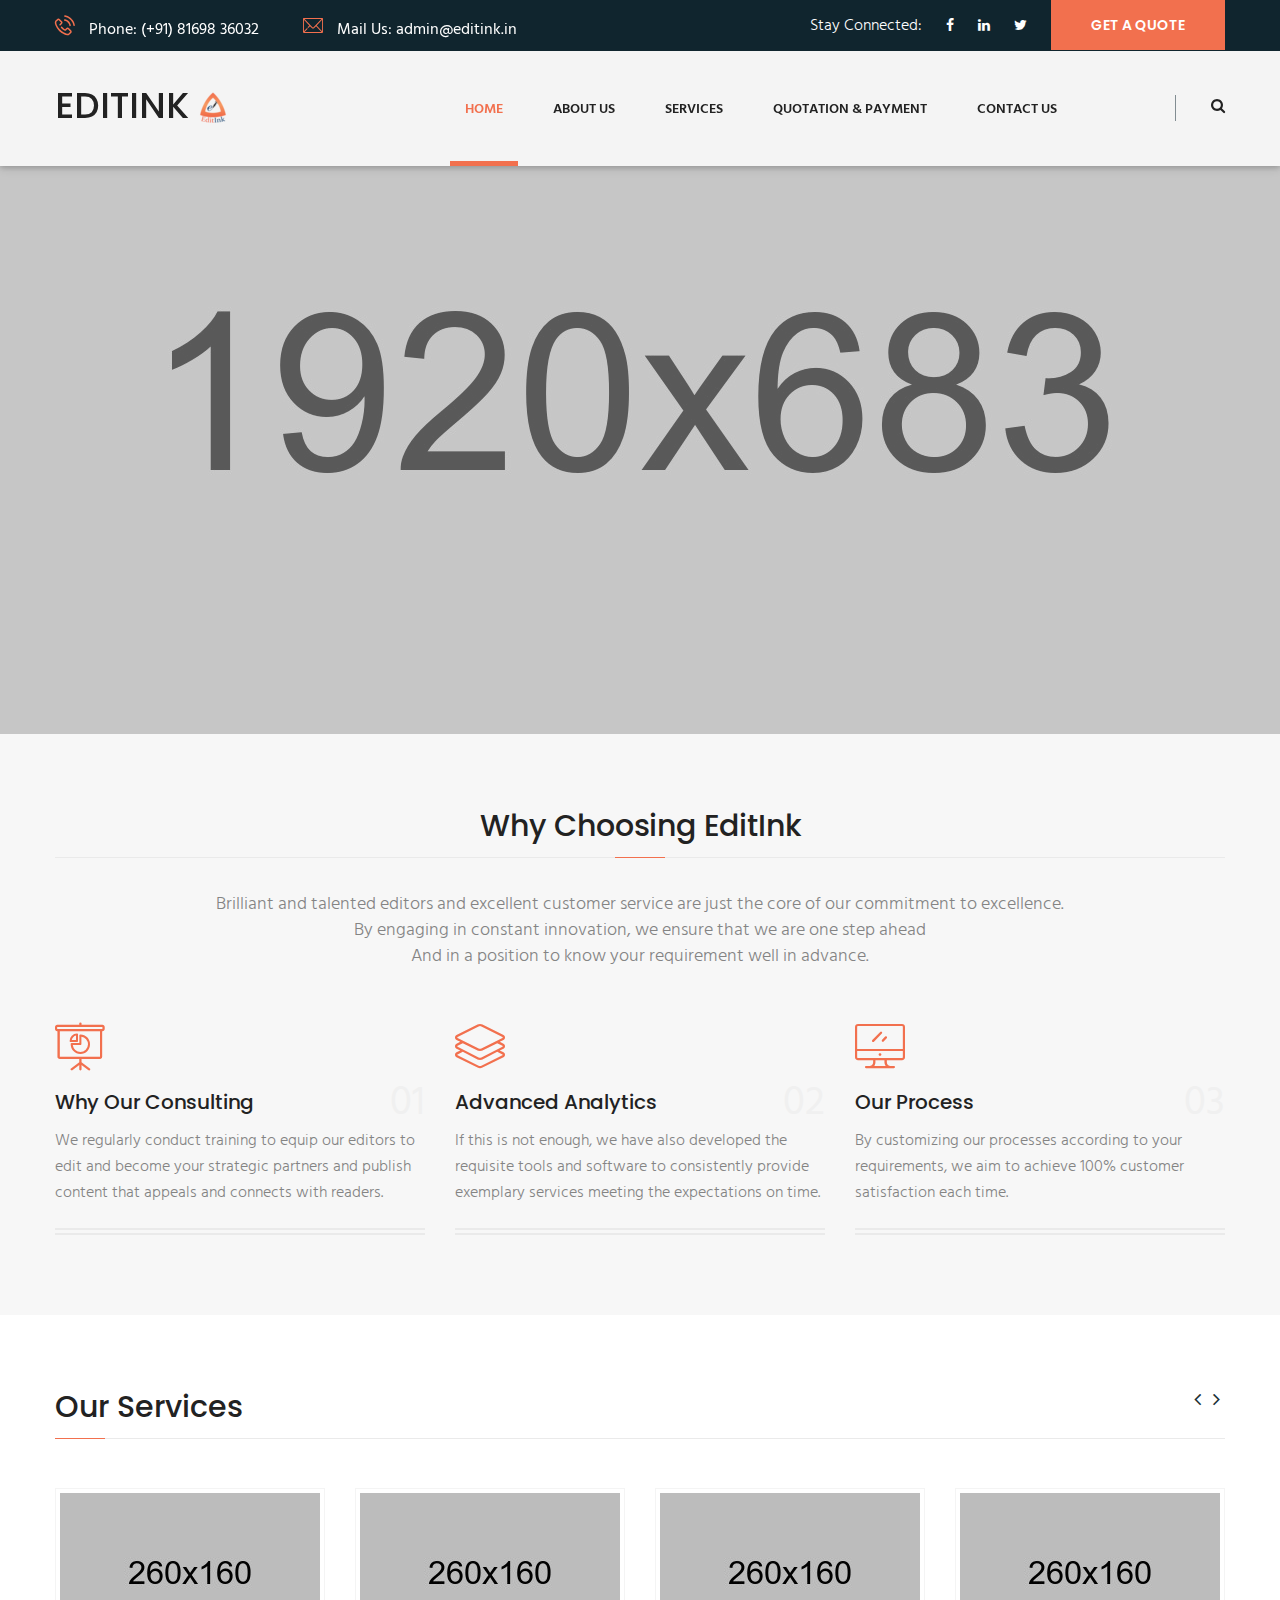
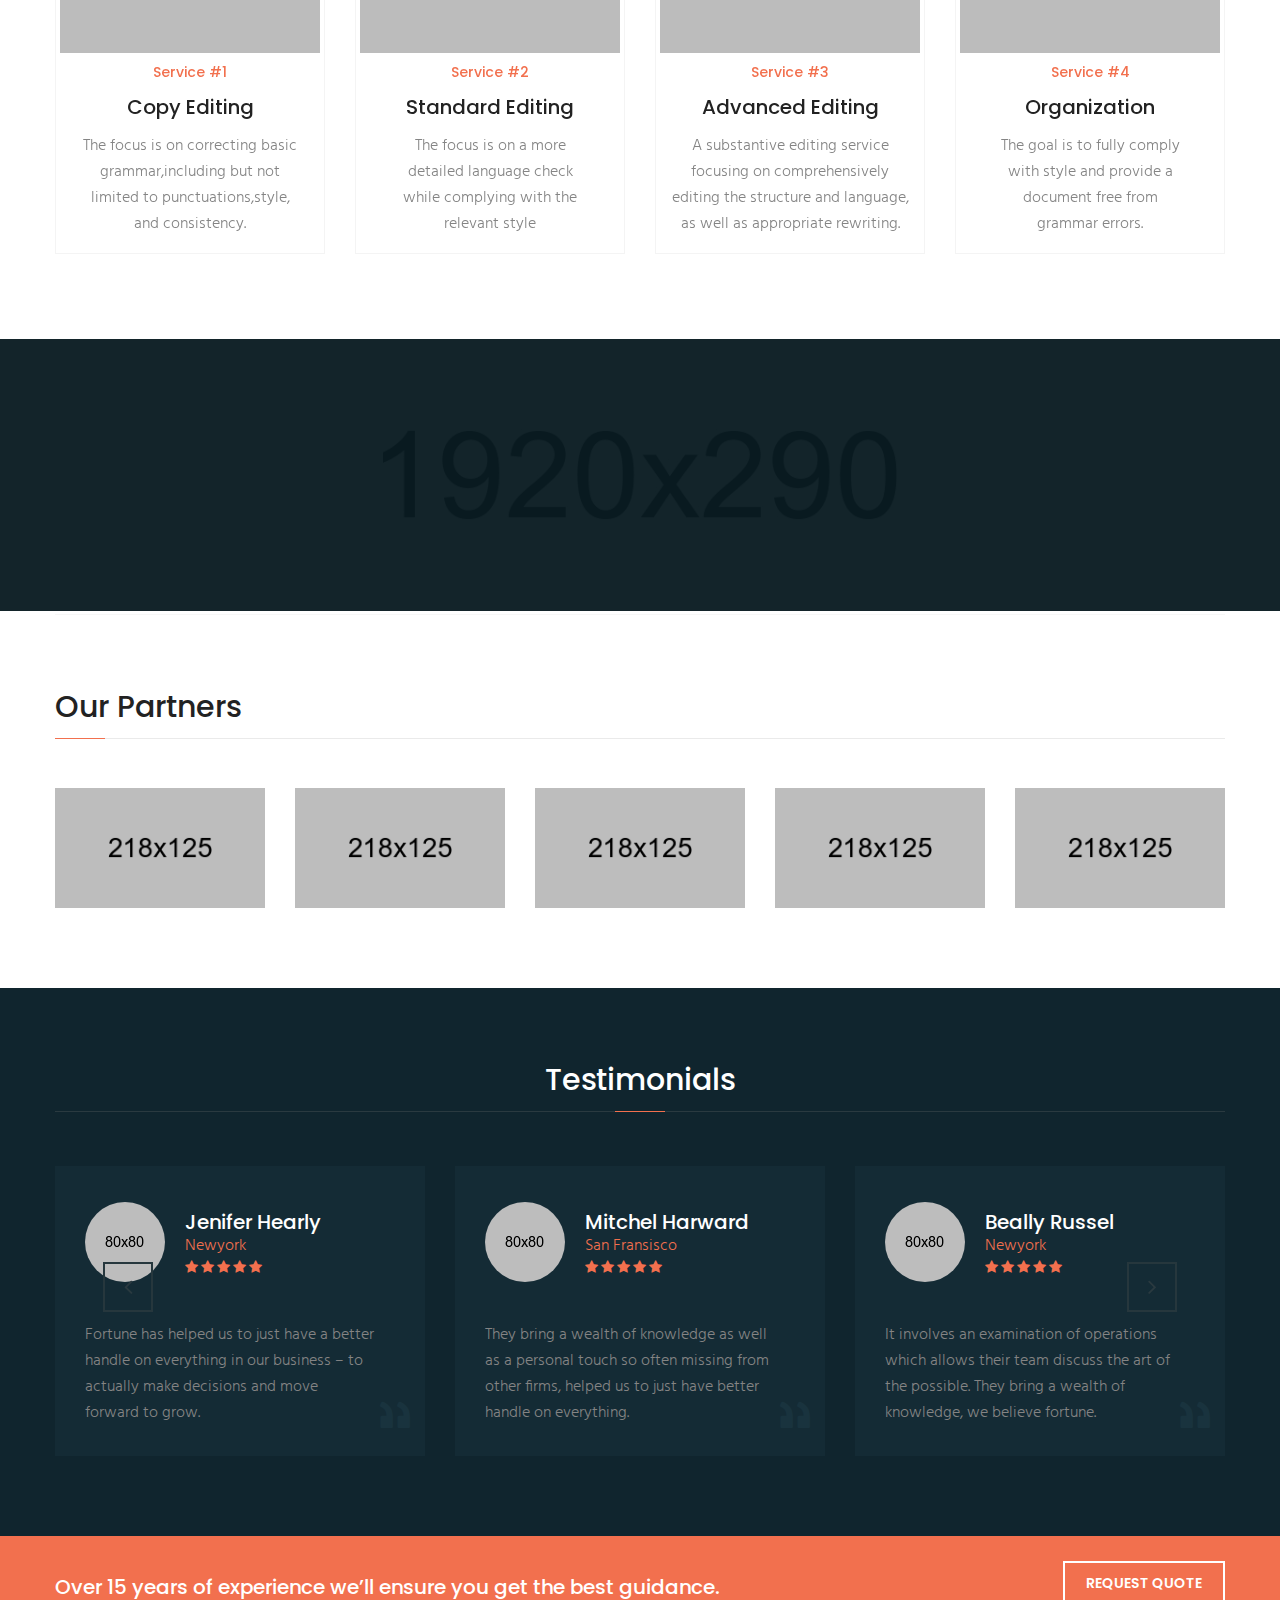
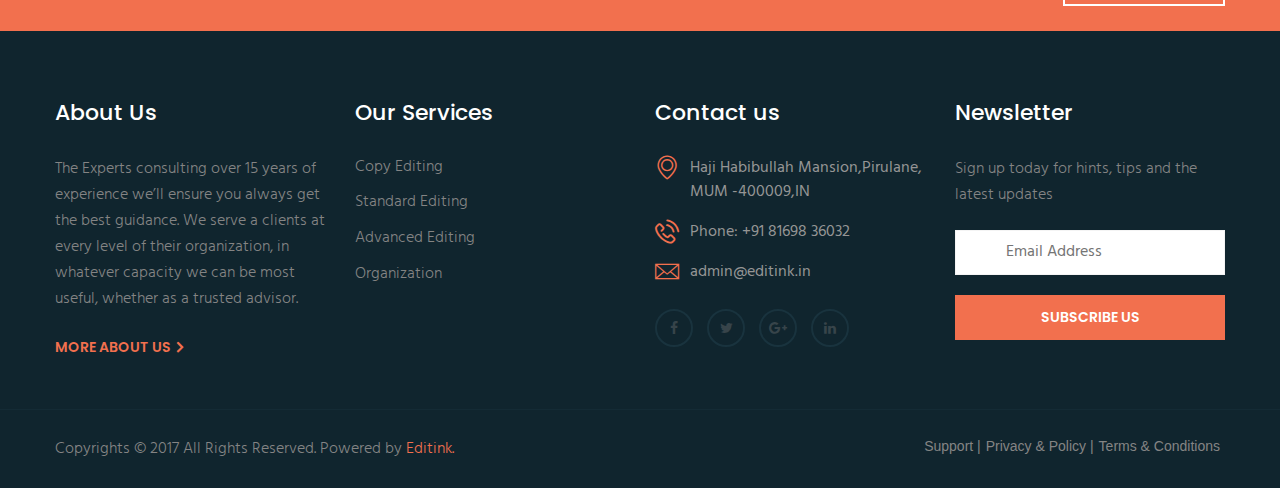
==== commit f6c5cc60: "dropdown remoivd" ====
--- a/index.html
+++ b/index.html
@@ -66,14 +66,7 @@
                 <nav class="menuzord" id="main_menu">
                    <ul class="menuzord-menu">
                         <li class="active"><a href="index.html">Home</a></li>
-                        <li><a href="#">About us</a>
-                            <ul class="dropdown">
-                            <li><a href="about.html">About us</a></li>
-                            <li><a href="team.html">Meet Our Team</a></li>
-                            <li><a href="faq.html">FAQ’s</a></li>
-                            <li><a href="testimonials.html">Client Feedback</a></li>
-                         </ul>
-                        </li>
+                        <li><a href="#">About us</a></li>
                         <li><a href="service.html">Services</a></li>
                         <li><a href="quotation_payment.html">Quotation &amp; Payment</a></li>
                         <li><a href="contact.html">Contact us</a></li>
